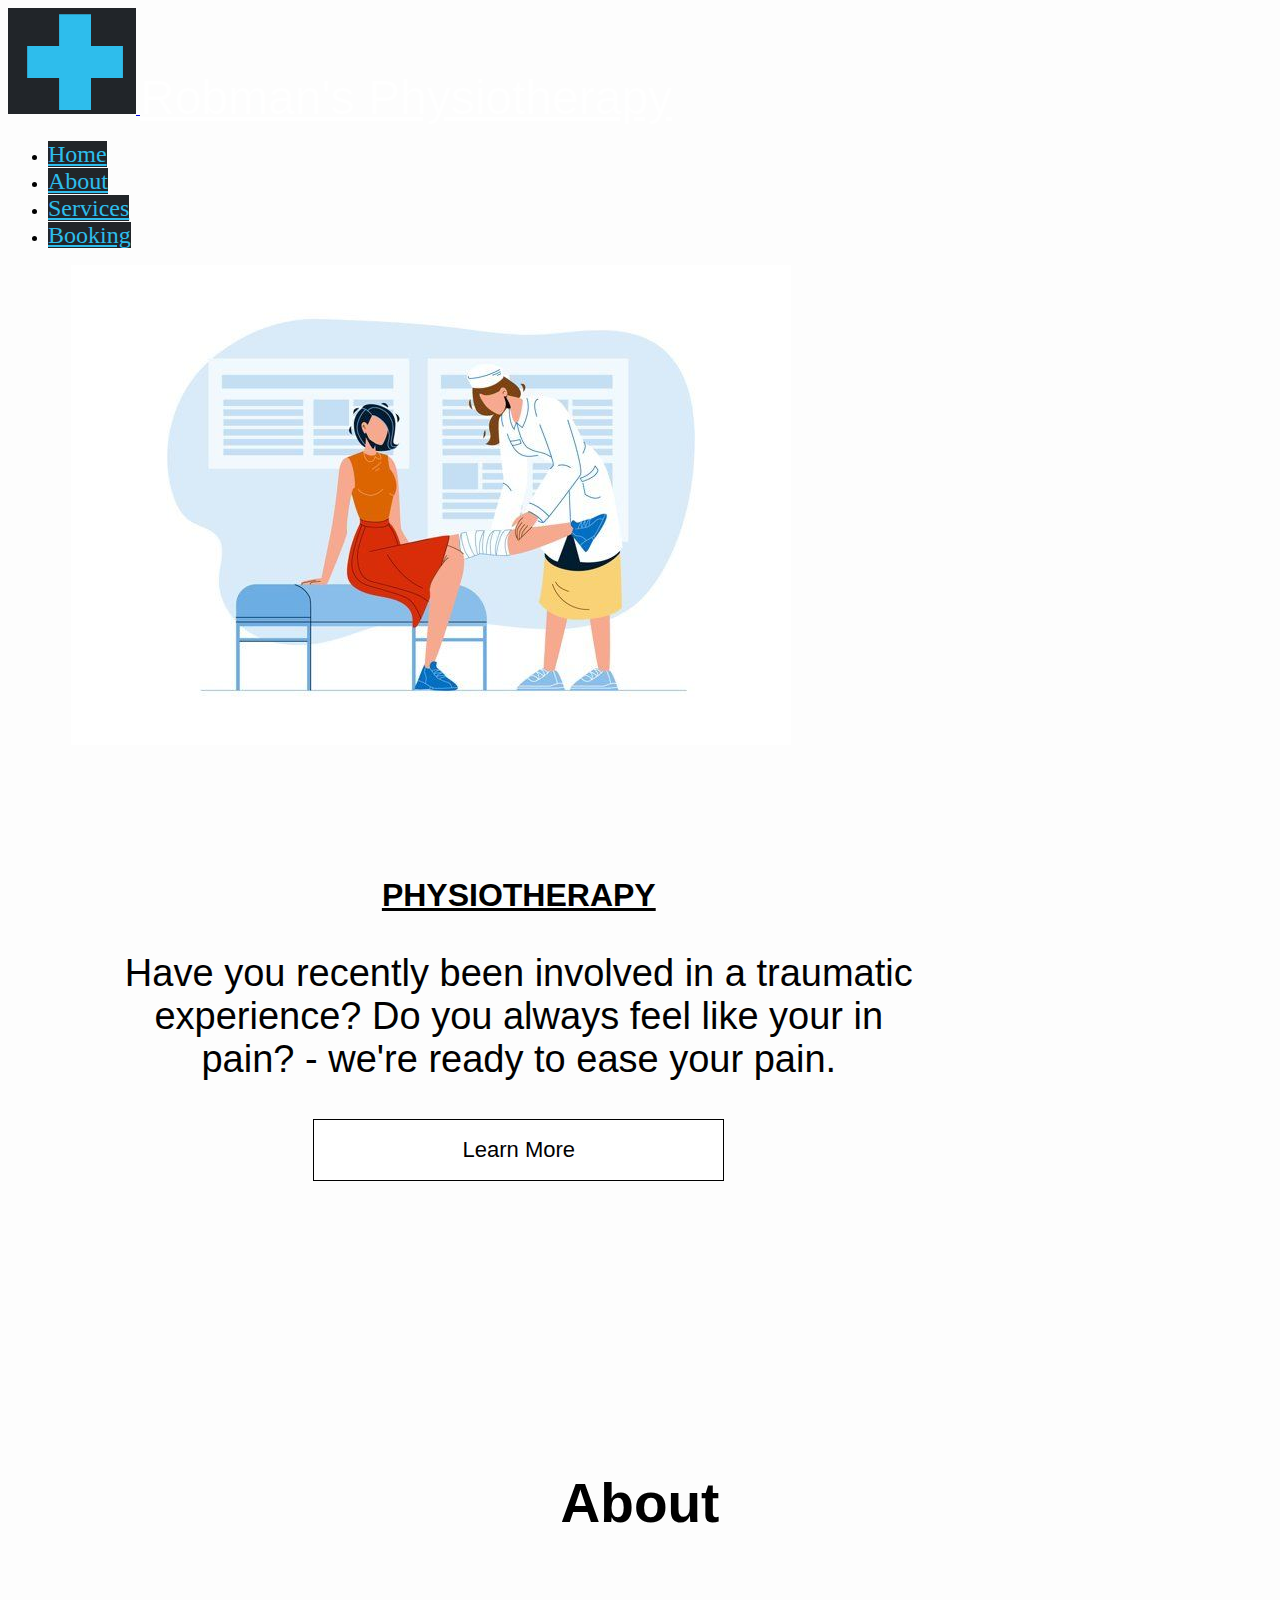
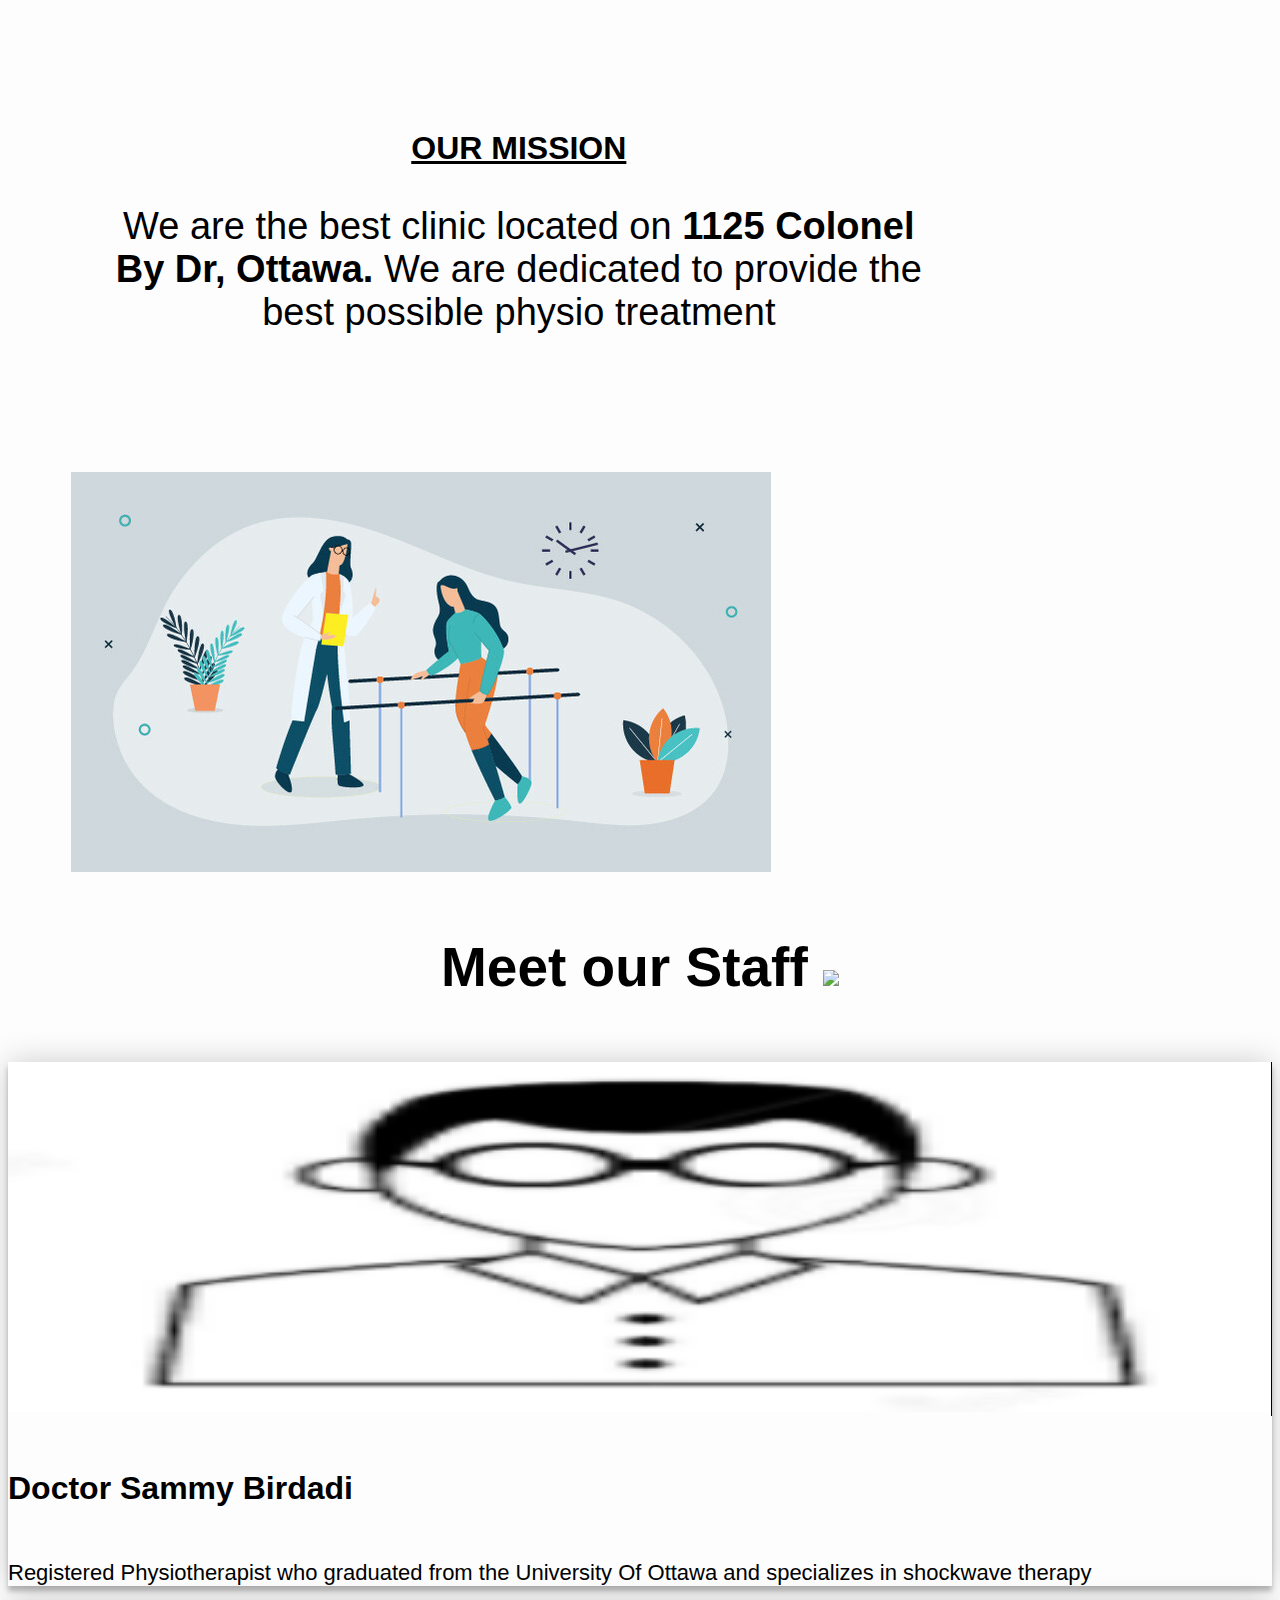
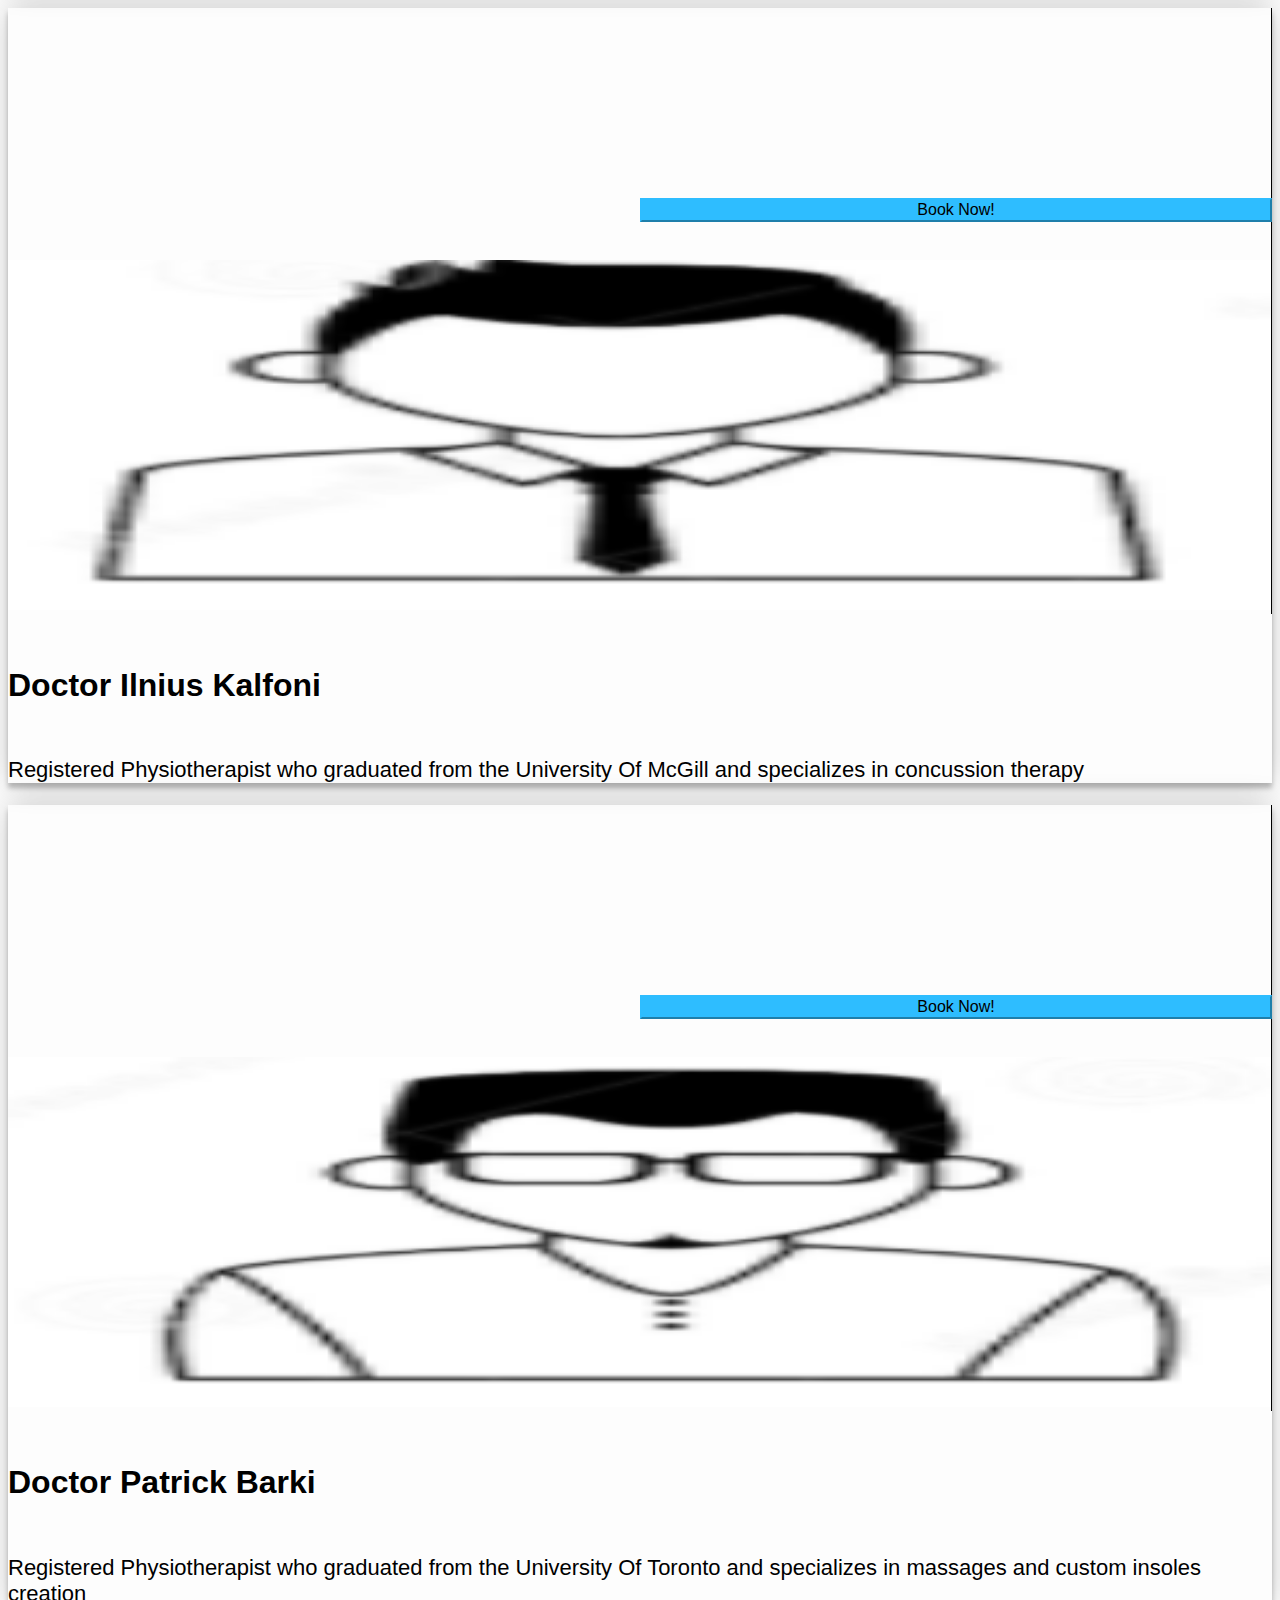
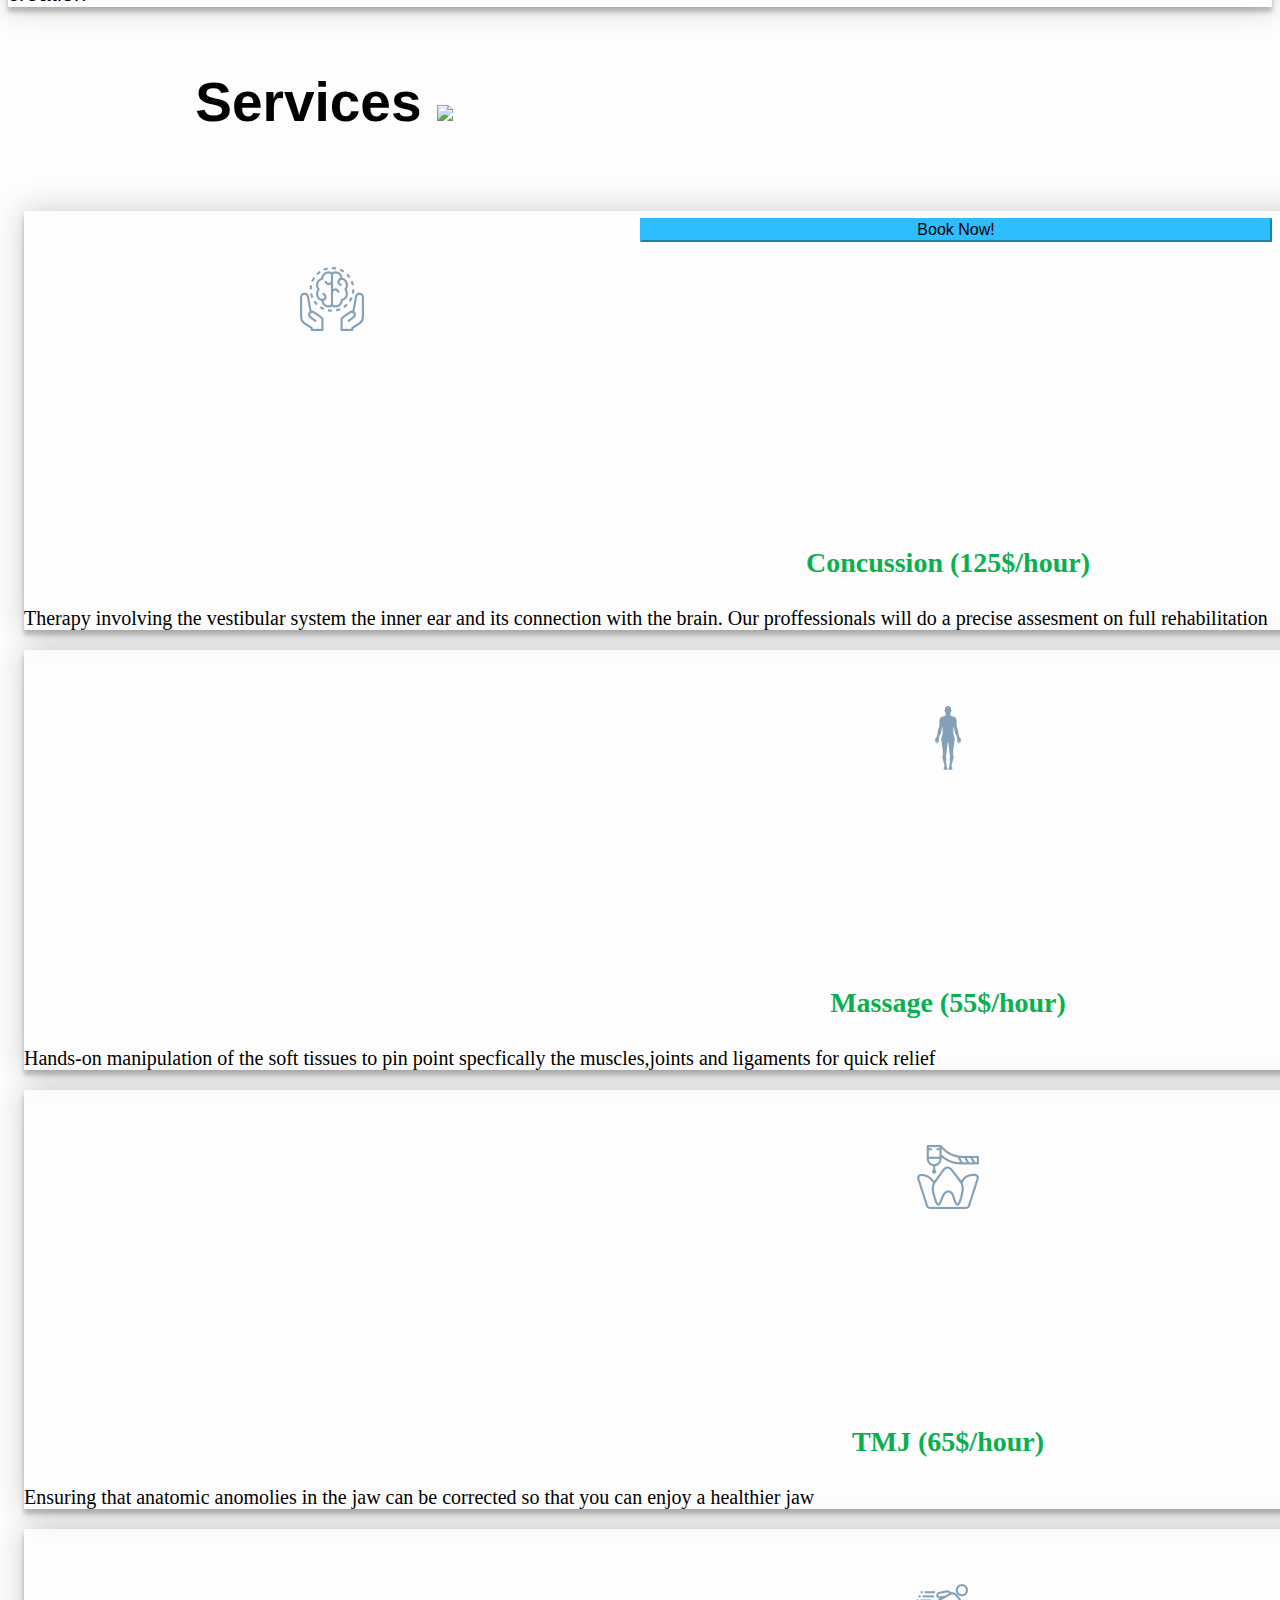
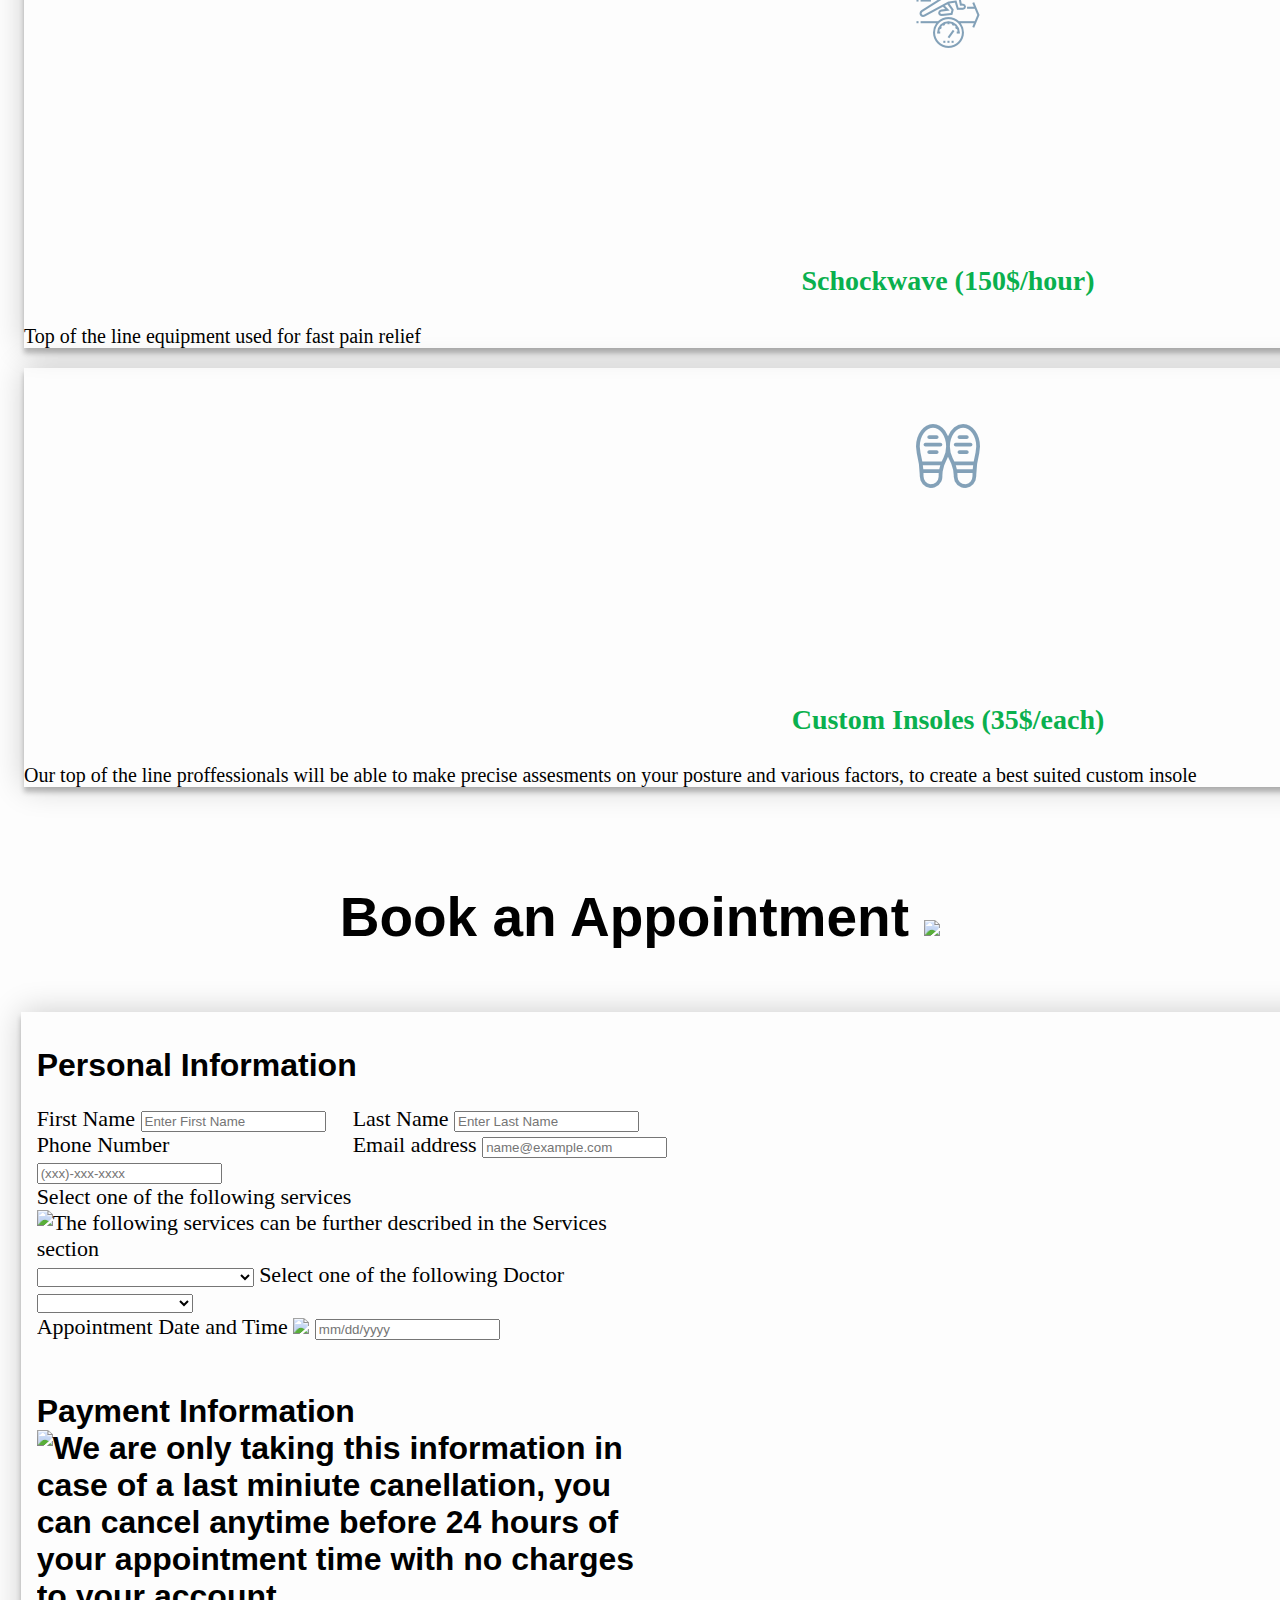
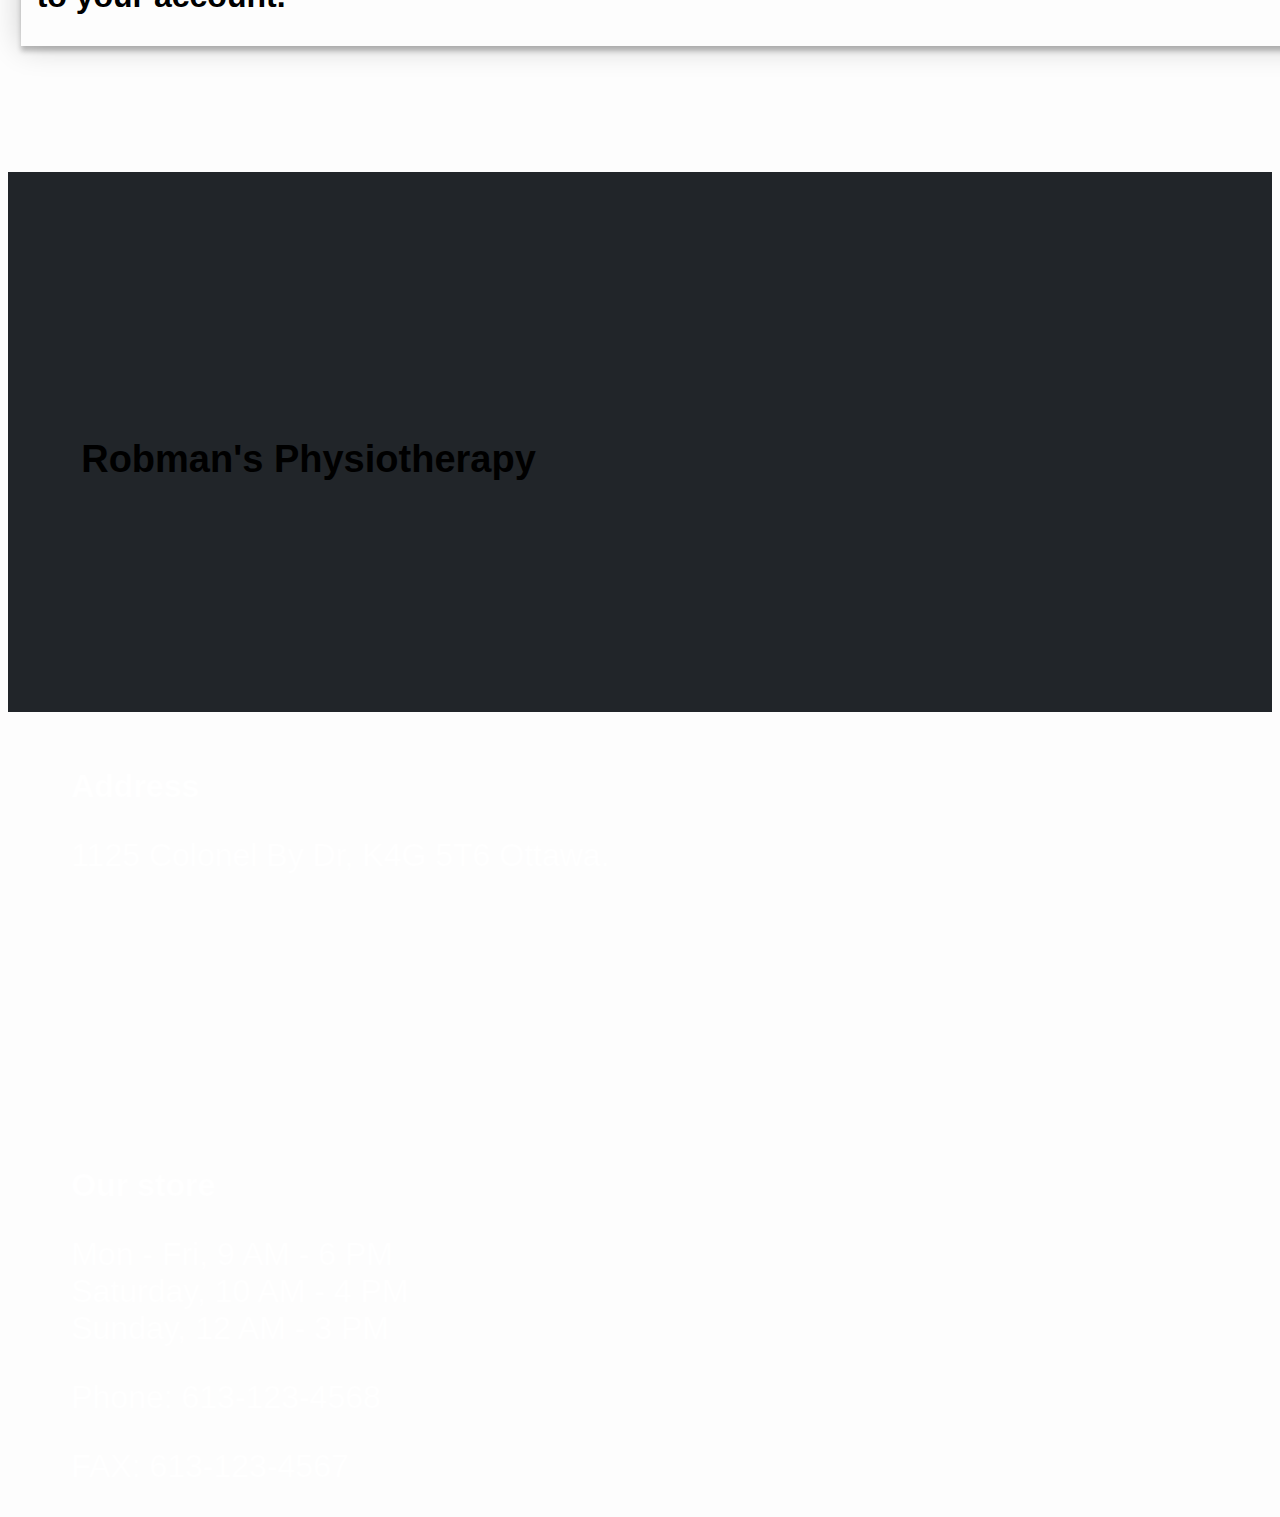
==== index.html @ 6c1533ac "something" ====
<!DOCTYPE html>
<html>

<head>
    <meta charset="utf-8">
    <!-- CSS only -->
    <link rel="icon" type="image/png" href="assets/logo.PNG" />
    <link href="https://cdn.jsdelivr.net/npm/bootstrap@5.0.1/dist/css/bootstrap.min.css" rel="stylesheet" integrity="sha384-+0n0xVW2eSR5OomGNYDnhzAbDsOXxcvSN1TPprVMTNDbiYZCxYbOOl7+AMvyTG2x" crossorigin="anonymous" />
    <link href="style.css" rel="stylesheet" type="text/css" />
    <!-- <script src="https://ajax.googleapis.com/ajax/libs/jquery/3.5.1/jquery.min.js"></script> -->
    <script src="https://code.iconify.design/1/1.0.7/iconify.min.js"></script>
    <script src="https://ajax.googleapis.com/ajax/libs/jquery/3.5.1/jquery.min.js"></script>
    <!-- <link href="https://code.jquery.com/ui/1.10.4/themes/ui-lightness/jquery-ui.css" rel="stylesheet">
    <script src="https://code.jquery.com/jquery-1.10.2.js"></script>
    <script src="https://code.jquery.com/ui/1.10.4/jquery-ui.js"></script> -->


    <script src="scripts.js"></script>
    <!-- CSS only -->

    <title>Robman's Physiotherapy</title>
</head>

<body style="overflow-x: hidden;  background-color: rgb(253, 253, 253);">

    <!--NAVBAR-->
    <nav class="navbar navbar-expand-md bg-dark" style="opacity: 1;">

        <a class="navbar-left" href="#" id="navbar-logo-div">
            <img src="assets/logo.PNG">
        </a>
        <a style="font-size:48px;font-family: Helvetica, sans-serif; color: white;" class="navbar-brand" href="#" id="navbar-title">Robman's Physiotherapy</a>

        <ul class="navbar-nav ms-auto" id="navbar-options-div">
            <li class="nav-item">
                <a style="background-color: #212529;  color: rgb(46, 189, 236);" id="navbar-option" class="nav-link active" aria-current="page" href="#home">Home</a>
            </li>
            <li class="nav-item">
                <a style="background-color: #212529; color: rgb(46, 189, 236);" id="navbar-option" class="nav-link" href="#aboutUs">About</a>
            </li>
            <li class="nav-item">
                <a style="background-color: #212529;  color: rgb(46, 189, 236); " id="navbar-option" class="nav-link" href="#service">Services</a>
            </li>
            <li class="nav-item">
                <a style="background-color: #212529;  color: rgb(46, 189, 236); " id="navbar-option" class="nav-link" href="#booking">Booking</a>
            </li>
        </ul>
    </nav>

    <!--Home page-->
    <div class="container-fluid" style="padding:0;">

        <div class="row" style="margin-bottom: 15%;">

            <div class="col-md">
                <img src="assets/helper.jpg" />
            </div>

            <div class="col-sm p">
                <h3 style="font-size: 32px; text-align: center;"><u>PHYSIOTHERAPY</u></h3>
                <p style="font-size: 38px;">Have you recently been involved in a traumatic experience? Do you always feel like your in pain? - we're ready to ease your pain.</p>
                <a href="#aboutUs" style="text-decoration: none;"><button id="learn-MoreBtn">Learn More</button></a>
            </div>
        </div>

    </div>


    <!--About us page-->
    <div id="aboutUs">
        <div class="container-fluid">

            <h1 style="margin-top:5%;margin-bottom:5%;font-family: Helvetica, sans-serif; text-align: center; font-size: 55px; font-weight: 700;">About</h1>



            <!--Our mission-->
            <div class="row">
                <div class="col-sm p">
                    <h3 style="font-size: 32px; text-align: center;"><u>OUR MISSION</u></h3>
                    <p style="font-size: 38px;">We are the best clinic located on <b>1125 Colonel By Dr, Ottawa.</b> We are dedicated to provide the best possible physio treatment</p>
                </div>
                <div class="col-md" style="margin-right: 2%;">
                    <img src="assets/rehab.jpg" />
                </div>
            </div>

            <h1 style=" font-size: 55px; font-family: Helvetica, sans-serif; text-align: center; margin-top:5%;margin-bottom: 5%; font-weight: 700;">Meet our Staff <img src="https://img.icons8.com/windows/48/000000/group-background-selected.png" style="margin: 0;" /></h2>

                <!--Doctor information-->
                <div class="row" style="margin-top:5%;margin-bottom:5%; background-color: rgb(253, 253, 253);">

                    <div class="col-md-4">
                        <div class="card mb-3">
                            <div class="row no-gutters">
                                <div class="col-md-4" style="border-right: 1px solid;">
                                    <img src="assets/doctor1.PNG" width="100%" height="350">
                                </div>
                                <div class="col-md-8" style="background-color: rgb(253, 253, 253);">
                                    <div class="card-body">
                                        <h5 class="card-title" style="font-size: 32px;font-family: Helvetica, sans-serif;"><b>Doctor Sammy Birdadi</b></h5>
                                        <p class="card-text" style="font-size: 22px; font-family: Helvetica, sans-serif;">Registered Physiotherapist who graduated from the University Of Ottawa and specializes in shockwave therapy</p>

                                        <button id="book-now" class="btn btn-primary" href="#booking">Book Now!</button>

                                    </div>
                                </div>
                            </div>
                        </div>
                    </div>

                    <div class="col-md-4">
                        <div class="card mb-3">
                            <div class="row no-gutters">
                                <div class="col-md-4" style="border-right: 1px solid;">
                                    <img src="assets/doctor2.PNG" width="100%" height="350">
                                </div>
                                <div class="col-md-8">
                                    <div class="card-body">
                                        <h5 class="card-title" style="font-size: 32px; font-family: Helvetica, sans-serif;"><b>Doctor Ilnius Kalfoni</b></h5>
                                        <p class="card-text" style="font-size: 22px; font-family: Helvetica, sans-serif;">Registered Physiotherapist who graduated from the University Of McGill and specializes in concussion therapy</p>
                                        <button id="book-now" class="btn btn-primary" href="#booking">Book Now!</button>
                                    </div>
                                </div>
                            </div>
                        </div>
                    </div>

                    <div class="col-md-4">
                        <div class="card mb-3">
                            <div class="row no-gutters">
                                <div class="col-md-4" style="border-right: 1px solid;">
                                    <img src="assets/doctor3.PNG" width="100%" height="350">
                                </div>
                                <div class="col-md-8">
                                    <div class="card-body">
                                        <h5 class="card-title" style="font-size: 32px; font-family: Helvetica, sans-serif;"><b>Doctor Patrick Barki</b></h5>
                                        <p class="card-text" style="font-size: 22px; font-family: Helvetica, sans-serif;">Registered Physiotherapist who graduated from the University Of Toronto and specializes in massages and custom insoles creation</p>
                                        <a href="#booking"> <button id="book-now" class="btn btn-primary">Book Now!</button></a>
                                    </div>
                                </div>
                            </div>
                        </div>
                    </div>



                </div>
        </div>



        <!--Services page-->
        <div id="service" style="margin-bottom:5%;">
            <div class="container-fluid">

                <!--https://www.care2curephysiotherapy.com/?gclid=Cj0KCQjwweyFBhDvARIsAA67M73d3nfQ_ahuL20cWXA8Ytl5SDraPow3rfikddBeBPfhTGoxNi0RacIaAgN9EALw_wcB-->
                <div style=" background-color: rgb(253, 253, 253);">
                    <h2 style=" font-size: 55px;  font-weight: 700; font-family: Helvetica, sans-serif; text-align: center;margin-top:5%;margin-bottom: 5%;">Services <img src="https://img.icons8.com/fluent-systems-filled/48/000000/service.png" style="margin: 0;" /></h2>
                    <div class="row" style="padding:14px 16px;">
                        <div class="col-sm g">
                            <!--https://www.care2curephysiotherapy.com/-->
                            <img src="assets/concussion.png">
                            <p style="font-weight: 900; font-size: 28px; color: #0ab04e;">Concussion (125$/hour)</p>
                            <p style="text-align: left; font-size: 20px;">Therapy involving the vestibular system the inner ear and its connection with the brain. Our proffessionals will do a precise assesment on full rehabilitation</p>
                        </div>

                        <div class="col-sm g">
                            <img src="assets/tapin.png">
                            <p style="font-weight: 900; font-size: 28px;color: #0ab04e;">Massage (55$/hour)</p>
                            <p style="text-align: left; font-size: 20px;">Hands-on manipulation of the soft tissues to pin point specfically the muscles,joints and ligaments for quick relief</p>
                        </div>

                        <div class="col-sm g">
                            <img src="assets/tmj.png">
                            <p style="font-weight: 900; font-size: 28px;color: #0ab04e;">TMJ (65$/hour)</p>
                            <p style="text-align: left; font-size: 20px;">Ensuring that anatomic anomolies in the jaw can be corrected so that you can enjoy a healthier jaw</p>
                        </div>

                        <div class="col-sm g">
                            <img src="assets/schockwave.png">
                            <p style="font-weight: 900; font-size: 28px;color: #0ab04e;">Schockwave (150$/hour)</p>

                            <p style="text-align: left; font-size: 20px;">Top of the line equipment used for fast pain relief</p>
                        </div>

                        <div class="col-sm g" style="margin-right:0;">
                            <img src="assets/foot.png">
                            <p style="font-weight: 900; font-size: 28px;color: #0ab04e;">Custom Insoles (35$/each)</p>
                            <p style="text-align: left; font-size: 20px;">Our top of the line proffessionals will be able to make precise assesments on your posture and various factors, to create a best suited custom insole</p>
                        </div>

                    </div>
                </div>



            </div>
        </div>

        <!--Booking page-->

        <div id="booking">
            <div class="container-lg">
                <h2 style=" font-size: 55px; font-family: Helvetica, sans-serif; font-weight: 700; text-align: center;margin-top:5%;margin-bottom: 5%;">Book an Appointment <img src="https://img.icons8.com/material-sharp/48/000000/appointment-scheduling.png" style="margin: 0;" /></h2>
                <div class="row F">
                    <div class="col-sm F" style="height:600px;overflow-y: scroll;">
                        <form class="needs-validation" action="appointment.html" novalidate>
                            <h1 style="font-family: Helvetica, sans-serif;font-size:32px;">Personal Information</h1>


                            <div class="row first">
                                <div class="last">
                                    <label for="First_Name" class="textParTopic grey_text  mt-3" style="margin-bottom: 1%;">First Name</label>
                                    <input type="text" class=" textPar form-control" id="first_name" aria-describedby="firstName" placeholder="Enter First Name" required>
                                </div>

                                <div class="last">
                                    <label for="last_Name " class="textParTopic grey_text mt-3" style="margin-bottom: 1%;">Last Name</label>
                                    <input type="text" class=" textPar form-control" id="last_Name" placeholder="Enter Last Name" required>
                                </div>

                            </div>

                            <div class="row first">
                                <div class="last">
                                    <div class="form-group" id="phoneNumber">
                                        <label for="email " class="textParTopic grey_text mt-3" style="margin-bottom: 1%;">Phone Number</label>
                                        <input type="phone" class=" textPar form-control" id="phone_number" placeholder="(xxx)-xxx-xxxx" required>
                                    </div>
                                </div>


                                <div class="last">
                                    <div class="form-group" id="emailAddress">
                                        <label for="exampleFormControlInput1" class="textParTopic grey_text mt-3" style="margin-bottom: 1%;">Email address</label>
                                        <input type="email" class="form-control" id="exampleFormControlInput1" placeholder="name@example.com" required>
                                    </div>
                                </div>

                            </div>

                            <label for="exampleFormControlSelect1" class="textParTopic grey_text mt-3" style="margin-bottom: 1%;">Select one of the following services <img src="https://img.icons8.com/android/18/000000/info.png" title=" The following services can be further described in the Services section"
                            style="margin: 0;" /></label>
                            <select class="form-control" id="exampleFormControlSelect1" required>
                                <option></option>
                                <option>Concussion Therapy (125$/hour)</option>
                                <option>Massage Therapy (55$/hour)</option>
                                <option>TMJ Therapy (65$/hour)</option>
                                <option>Shockwave Therapy (150$/hour)</option>
                                <option>Custom Insoles (35$/each)</option>
                            </select>


                            <label for="exampleFormControlSelect1" class="textParTopic grey_text mt-3" style="margin-bottom: 1%;">Select one of the following Doctor</label>
                            <select class="form-control " id="doctors" required>
                                <option></option>
                                <option value="1">Doctor Sammy Birdadi</option>
                                <option value="2">Doctor Ilnius Kalfoni</option>
                                <option value="3">Doctor Patrick Barki</option>
                            </select>

                            <div class="form-group">
                                <label for="dateAndTime " class="textParTopic grey_text mt-3" style="margin-bottom: 1%;">Appointment Date and Time <img src="https://img.icons8.com/material/24/000000/date-to.png" style="margin: 0;"/></label>
                                <input type="text" class="form-control" id="dateApp" style="margin-bottom: 5%;" placeholder="mm/dd/yyyy">
                            </div>

                            <div class="row">
                                <h1 style="font-family: Helvetica, sans-serif;font-size:32px;">Payment Information <img src="https://img.icons8.com/android/24/000000/info.png" title="We are only taking this information in case of a last miniute canellation, you can cancel anytime before 24 hours of your appointment time with no charges to your account."
                                        style="margin: 0;" /> <img src="https://img.icons8.com/color/48/000000/mastercard.png" style="margin: 0;" /> <img src="https://img.icons8.com/color/48/000000/visa.png" style="margin: 0;" /> <img src="https://img.icons8.com/color/48/000000/amex.png"
                                        style="margin: 0;" /></h1>
                            </div>
                            <div class="row first">
                                <div class="cardNumber">
                                    <label for="Card_Number" class="textParTopic grey_text  mt-3" style="margin-bottom: 1%;">Card Number</label>
                                    <input type="text" class=" textPar form-control" id="Card_Number" placeholder="xxxx xxxx xxxx xxxx" required>

                                </div>
                            </div>

                            <br>

                            <a href="appointment.html"> <button id="book-btn" class="btn btn-primary">Book Appointment</button> </a>
                        </form>
                    </div>
                    <div class="col-lg">
                        <iframe src="https://www.google.com/maps/embed?pb=!1m18!1m12!1m3!1d2803.9934156840995!2d-75.77081188444646!3d45.34894517909969!2m3!1f0!2f0!3f0!3m2!1i1024!2i768!4f13.1!3m3!1m2!1s0x4cce0725cabc2f75%3A0xe426f156dba85857!2s1125%20Baseline%20Rd%2C%20Nepean%2C%20ON%20K2G%206E2!5e0!3m2!1sen!2sca!4v1623000029668!5m2!1sen!2sca"
                            width="632" height="600" style="border:0;" allowfullscreen="" loading="lazy"></iframe>
                    </div>
                </div>



            </div>
        </div>


        <!--FOOTER-->
        <div id="companyInfo" style="min-height:300px;height:60vh">
            <div class="container-fluid">
                <div class="row">
                    <div class="col-md">
                        <nav class="navbar bg-dark text-white" style="margin-top: 20%;">
                            <h1 style="font-size:38px;font-family: Helvetica, sans-serif;"><span class="iconify" data-icon="medical-icon:i-health-services" data-inline="false" style="color: rgb(46, 189, 236); padding-right: 10px;" data-width="70" data-height="70"></span>Robman's Physiotherapy</h1>
                        </nav>
                    </div>

                    <div class="col-md" style="color:white;">

                        <div style="margin-top: 20%;">
                            <h1 style="font-family: Helvetica, sans-serif;">Address</h3>
                                <p style="font-size:32px;font-family: Helvetica, sans-serif;">1125 Colonel By Dr, K4G 5T6 Ottawa.</p>

                        </div>
                    </div>

                    <div class="col-md" style="color:white;">
                        <div style="margin-top: 20%;">
                            <h1 style="font-family: Helvetica, sans-serif;">Our store</h3>
                                <p style="font-size:32px;font-family: Helvetica, sans-serif;">Mon - Fri, 9 AM - 6 PM<br>Saturday, 10 AM - 4 PM<br>Sunday, 12 AM - 3 PM</p>
                                <p style="font-size:32px;font-family: Helvetica, sans-serif;">Phone: 613-123-4568</p>
                                <p style="font-size:32px;font-family: Helvetica, sans-serif;">FAX: 613-123-4567</p>
                        </div>
                    </div>

                </div>

            </div>

        </div>


        <button type="button" id="warning" class="btn btn-warning">Back to Top</button>

</body>

<script src="https://code.iconify.design/1/1.0.7/iconify.min.js"></script>
<link href="https://code.jquery.com/ui/1.10.4/themes/ui-lightness/jquery-ui.css" rel="stylesheet">
<script src="https://code.jquery.com/jquery-1.10.2.js"></script>
<script src="https://code.jquery.com/ui/1.10.4/jquery-ui.js"></script>

<!-- <script src="https://ajax.googleapis.com/ajax/libs/jquery/3.5.1/jquery.min.js"></script> -->

</html>
---- style.css ----
.html {
    scroll-behavior: smooth;
}

.body {
    background-color: rgb(253, 253, 253) !important;
    overflow-x: hidden;
}

#aboutUs.container-fluid {
    /* height: 100vh;
    max-width: 100%;
    min-height: 1200px;
    margin: 0; */
}

#warning {
    position: fixed;
    right: 20px;
    bottom: 20px;
    cursor: pointer;
    padding: 10px 15px;
    font-weight: bold;
    color: #ffffff;
    size: 20px;
    display: none;
}

#home {
    /*Ensures every section is the height of the window*/
    height: 100vh;
    max-width: 100%;
    min-height: 900px;
    margin: 0;
}

#getStarted-btn {
    position: relative;
    top: 50%;
    left: 50%;
    transform: translate(-50%, -50%);
    border-radius: 25px;
    width: 15%;
    height: 5%;
}

#homePanel.panel {
    margin-top: 91px;
}

#about.panel {
    margin-top: 137px;
}

#about.panel img {
    width: 30%;
    max-width: 30%;
}

#title {
    font-size: 32px;
    font-family: Helvetica, sans-serif;
}

.panel {
    display: flex;
}

.panel img {
    width: 50%;
    max-width: 50%;
}

#intromsg.content {
    padding: 200px 90px;
    width: 50%;
    max-width: 50%;
    text-align: center;
    font-size: 22px;
    align-items: center;
    background-color: rgb(253, 253, 253);
}

.col-sm.p {
    padding: 100px 100px;
    width: 65%;
    max-width: 65%;
    text-align: center;
    font-size: 22px;
    align-items: center;
    background-color: rgb(253, 253, 253);
}

#learn-MoreBtn {
    padding: 17px 40px;
    border: 1px solid;
    font-display: Helvetica, sans-serif;
    font-size: 22px;
    font-weight: 400;
    width: 50%;
    max-width: 50%;
    align-items: center;
    margin-left: 25%;
    display: block;
    background-color: #ffff;
    transition: 0.3s;
}

#learn-MoreBtn:hover {
    background-color: rgb(46, 189, 236);
}

.col-sm.g {
    text-align: center;
    display: block;
    margin-right: 1%;
    box-shadow: 0 0 30px 0 rgba(0, 0, 0, 0.2), 0 5px 5px 0 rgba(0, 0, 0, 0.24);
    width: 150%;
}

.col-sm img {
    margin-bottom: 10%;
    margin-top: 3%;
    background-color: rgb(253, 253, 253);
}

.col-md {
    margin-left: 5%;
    display: flex;
}

.row.F {
    padding: 14px 16px;
    width: 200%;
    max-width: 100%;
    text-align: left;
    font-size: 22px;
    align-items: left;
    background-color: rgb(253, 253, 253);
    box-shadow: 0 0 30px 0 rgba(0, 0, 0, 0.2), 0 5px 5px 0 rgba(0, 0, 0, 0.24);
    margin-left: 1%;
    margin-bottom: 10%;
    display: flex;
}

#contactForm {
    width: 100%;
}

#book-btn {
    background: #0ab04e;
    border-color: #0ab04e;
    width: 100%;
    font-size: 16px;
    height: 100%;
}

#book-now {
    background: #2ebdff;
    border-color: #2ebdff;
    width: 50%;
    font-size: 16px;
    height: 100%;
    margin-top: 15%;
    margin-bottom: 3%;
    float: right;
}

#exampleFormControlSelect1.form-group {
    width: 55%;
}

#companyInfo {
    background-color: #212529;
}

.col-sm.F {
    height: 50%;
}

.row.first {
    display: flex;
}

.form-control.name {
    width: 100%;
}

.last {
    width: 50%;
}

.cardNumber {
    width: 100%;
}

.scroll {
    padding: 1rem;
    background: white;
    height: 250px;
    overflow: auto;
}

.p {
    font-family: Helvetica, sans-serif;
}

#navbar-option:hover {
    text-decoration: underline;
    cursor: pointer;
}

#navbar-option {
    font-size: 1.5em;
}

.navbar.navbar-expand-md.bg-dark {
    transition: top 0.3s;
    top: 0;
}

#navbar-options-div {
    margin-right: 5%;
}

.textPar.form-control:hover {
    background-color: rgb(245, 245, 245);
}

.card.mb-3 {
    box-shadow: 0 0 30px 0 rgba(0, 0, 0, 0.2), 0 5px 5px 0 rgba(0, 0, 0, 0.24);
}

.ui-datepicker-header.ui-widget-header.ui-helper-clearfix.ui-corner-all {
    background: #333;
    /* border: 1px solid white; */
    /* color: #EEE; */
}

a.ui-state-default {
    color: #2ebdec;
}

a.ui-state-default.ui-state-active {
    color: #0ab04e;
}

.col.app {
    box-shadow: 0 0 30px 0 rgba(0, 0, 0, 0.2), 0 5px 5px 0 rgba(0, 0, 0, 0.24);
    top: 50%;
    left: 50%;
    position: absolute;
    transform: translate(-50%, -50%);
    background-color: white;
}

.col.app img {
    margin-left: 40%;
}

.col.app a {
    position: relative;
    float: right;
    margin-top: -4%;
    margin-right: 3%;
}
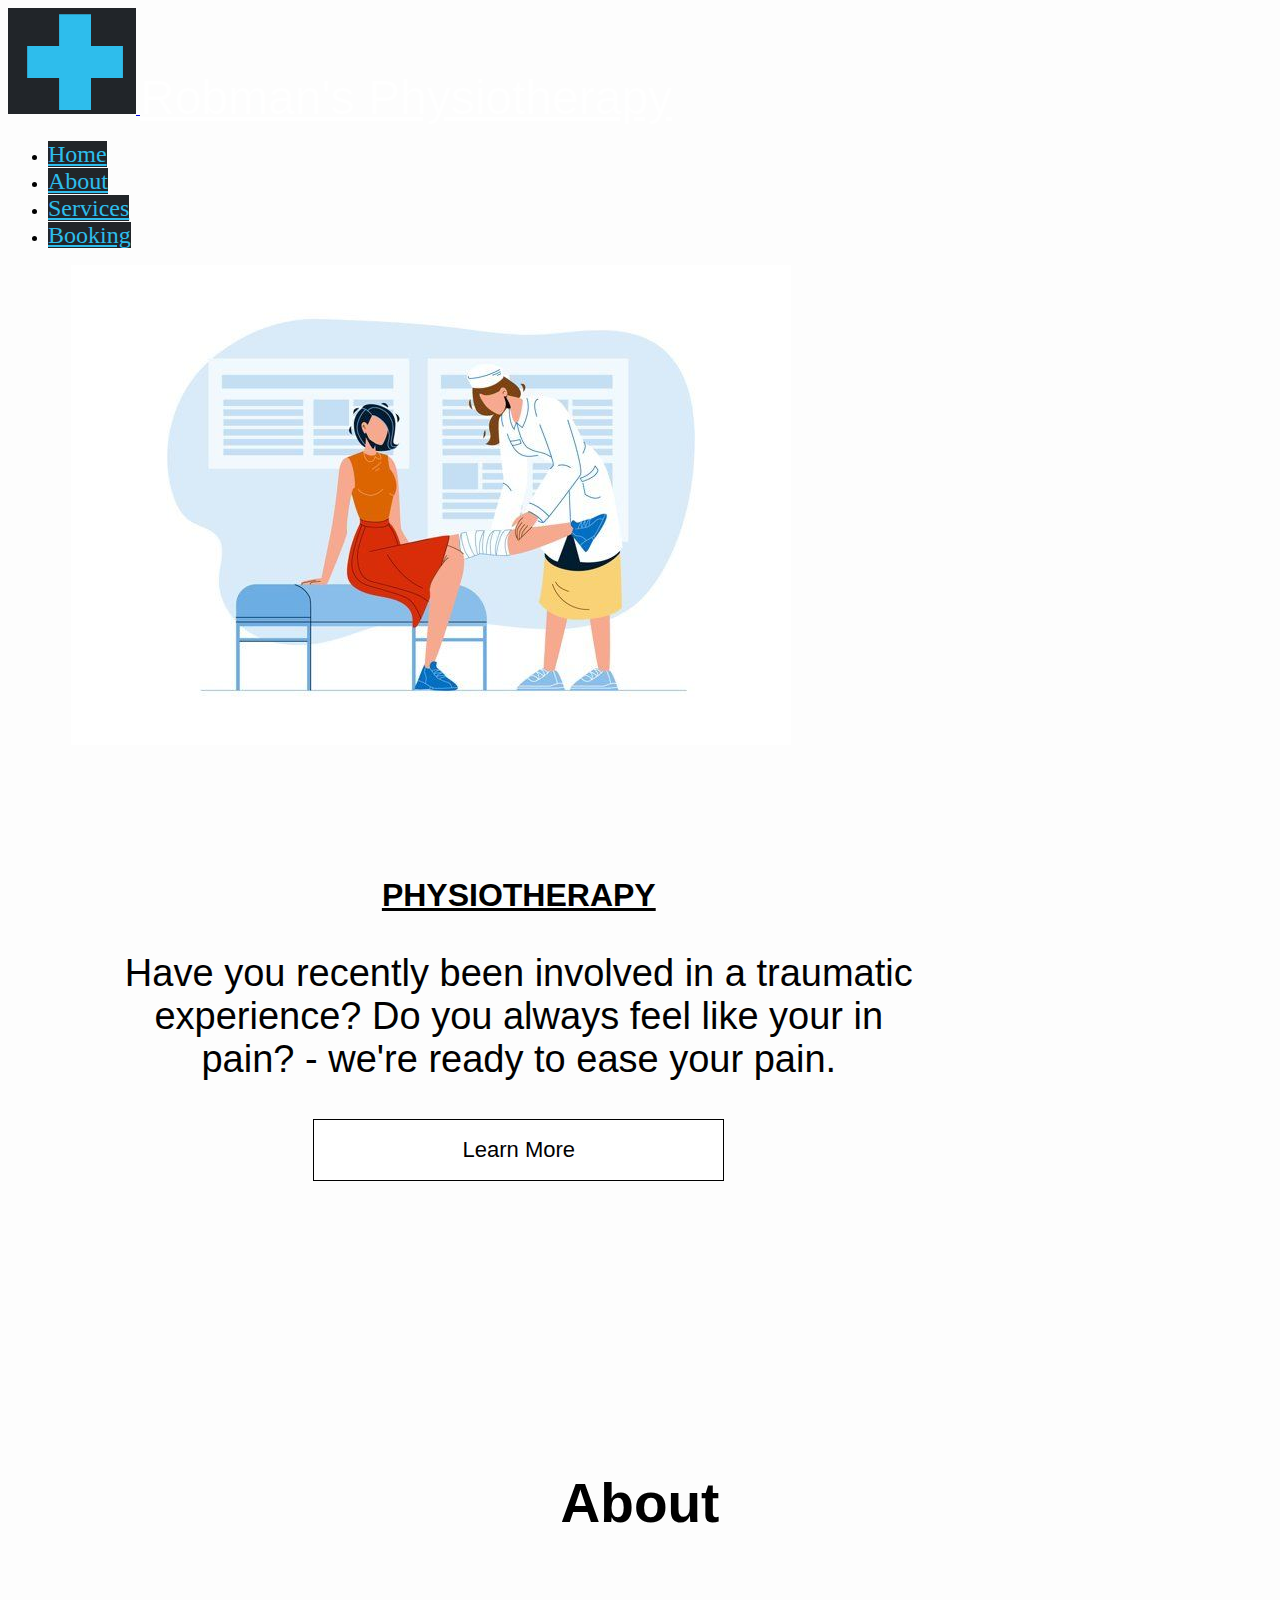
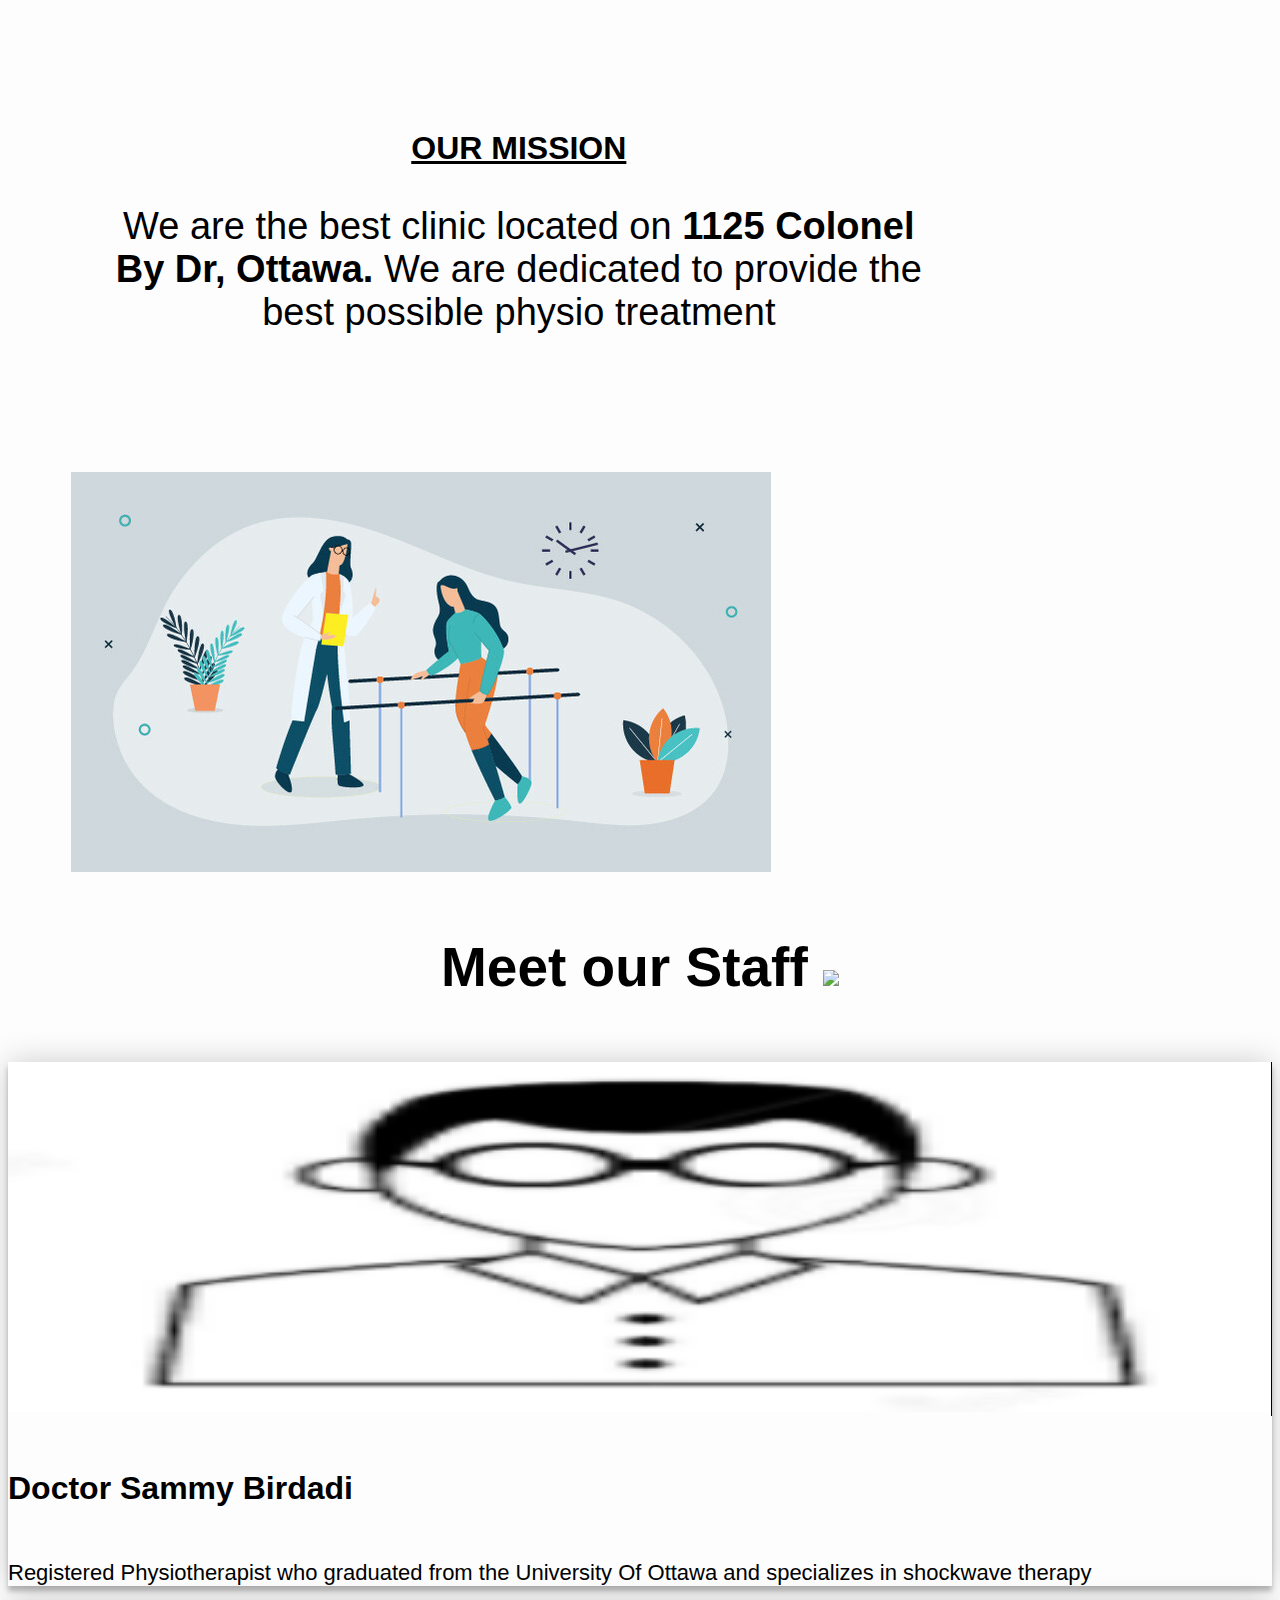
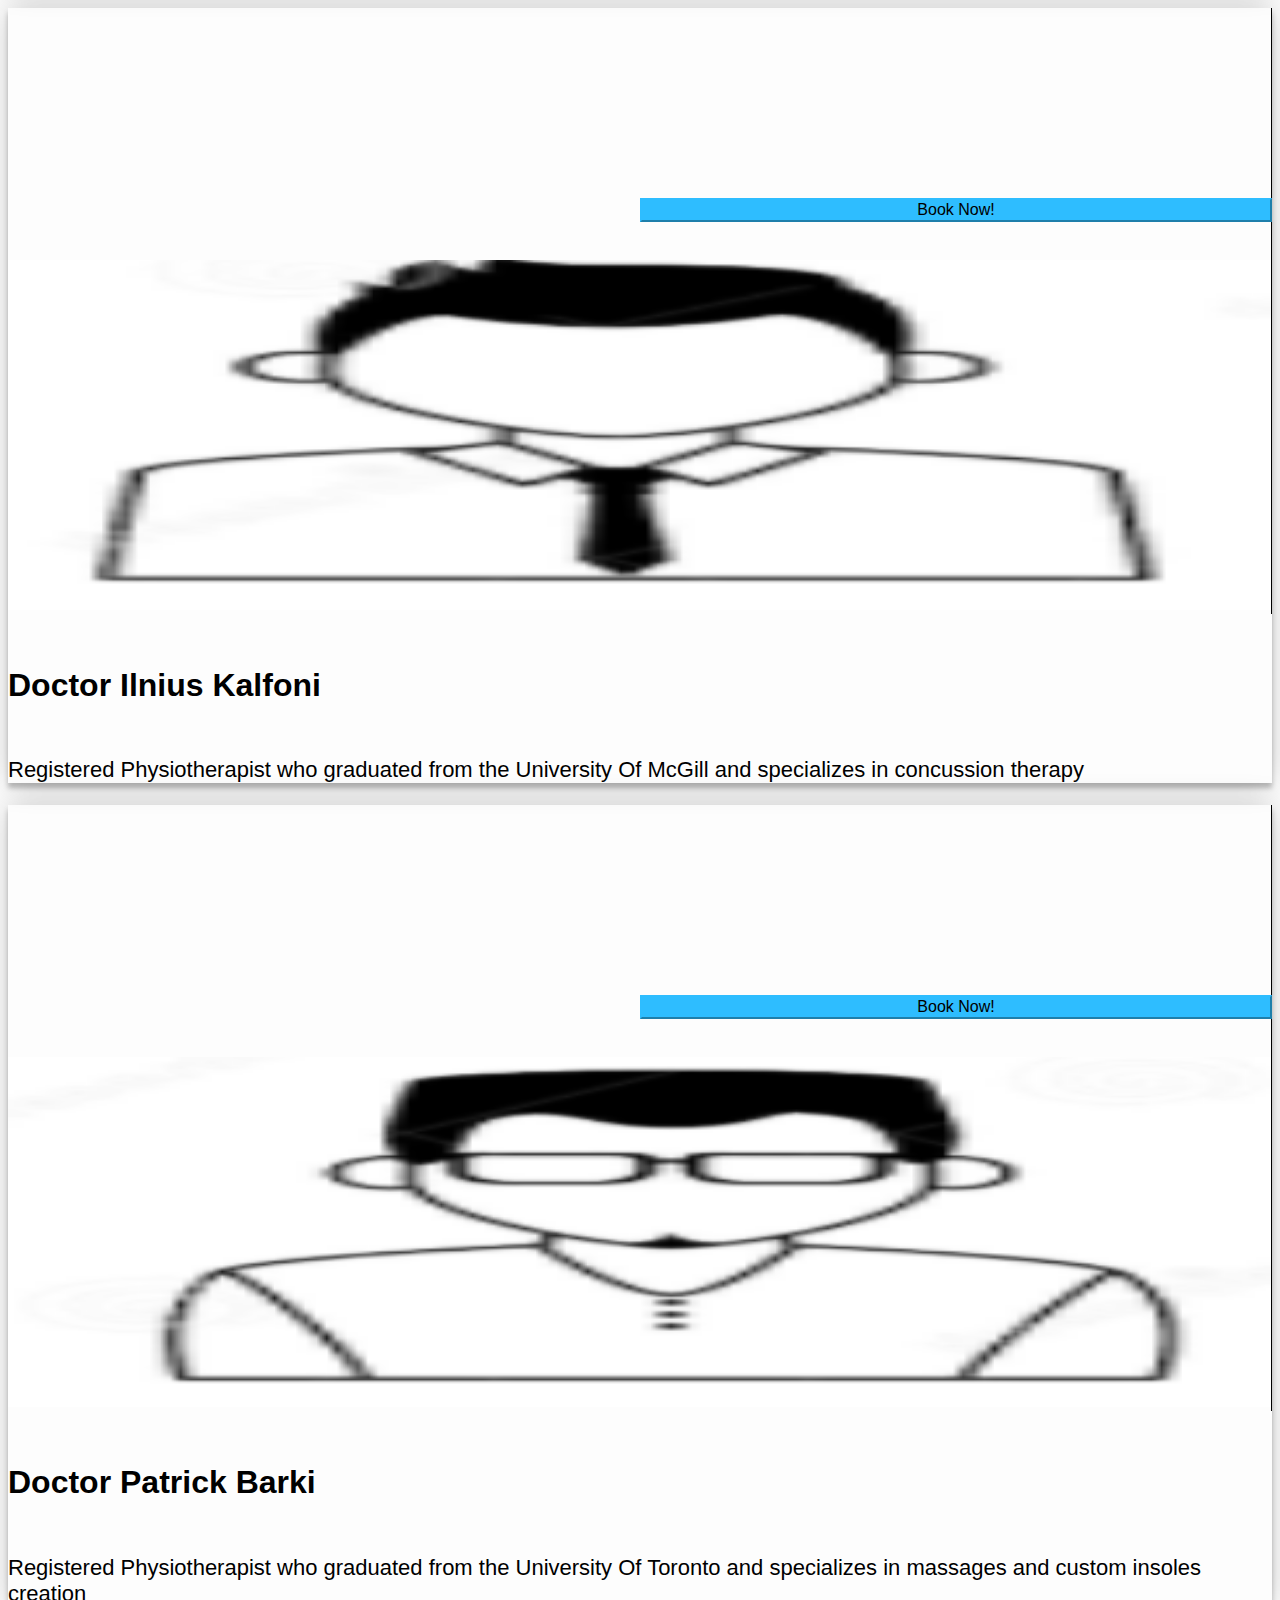
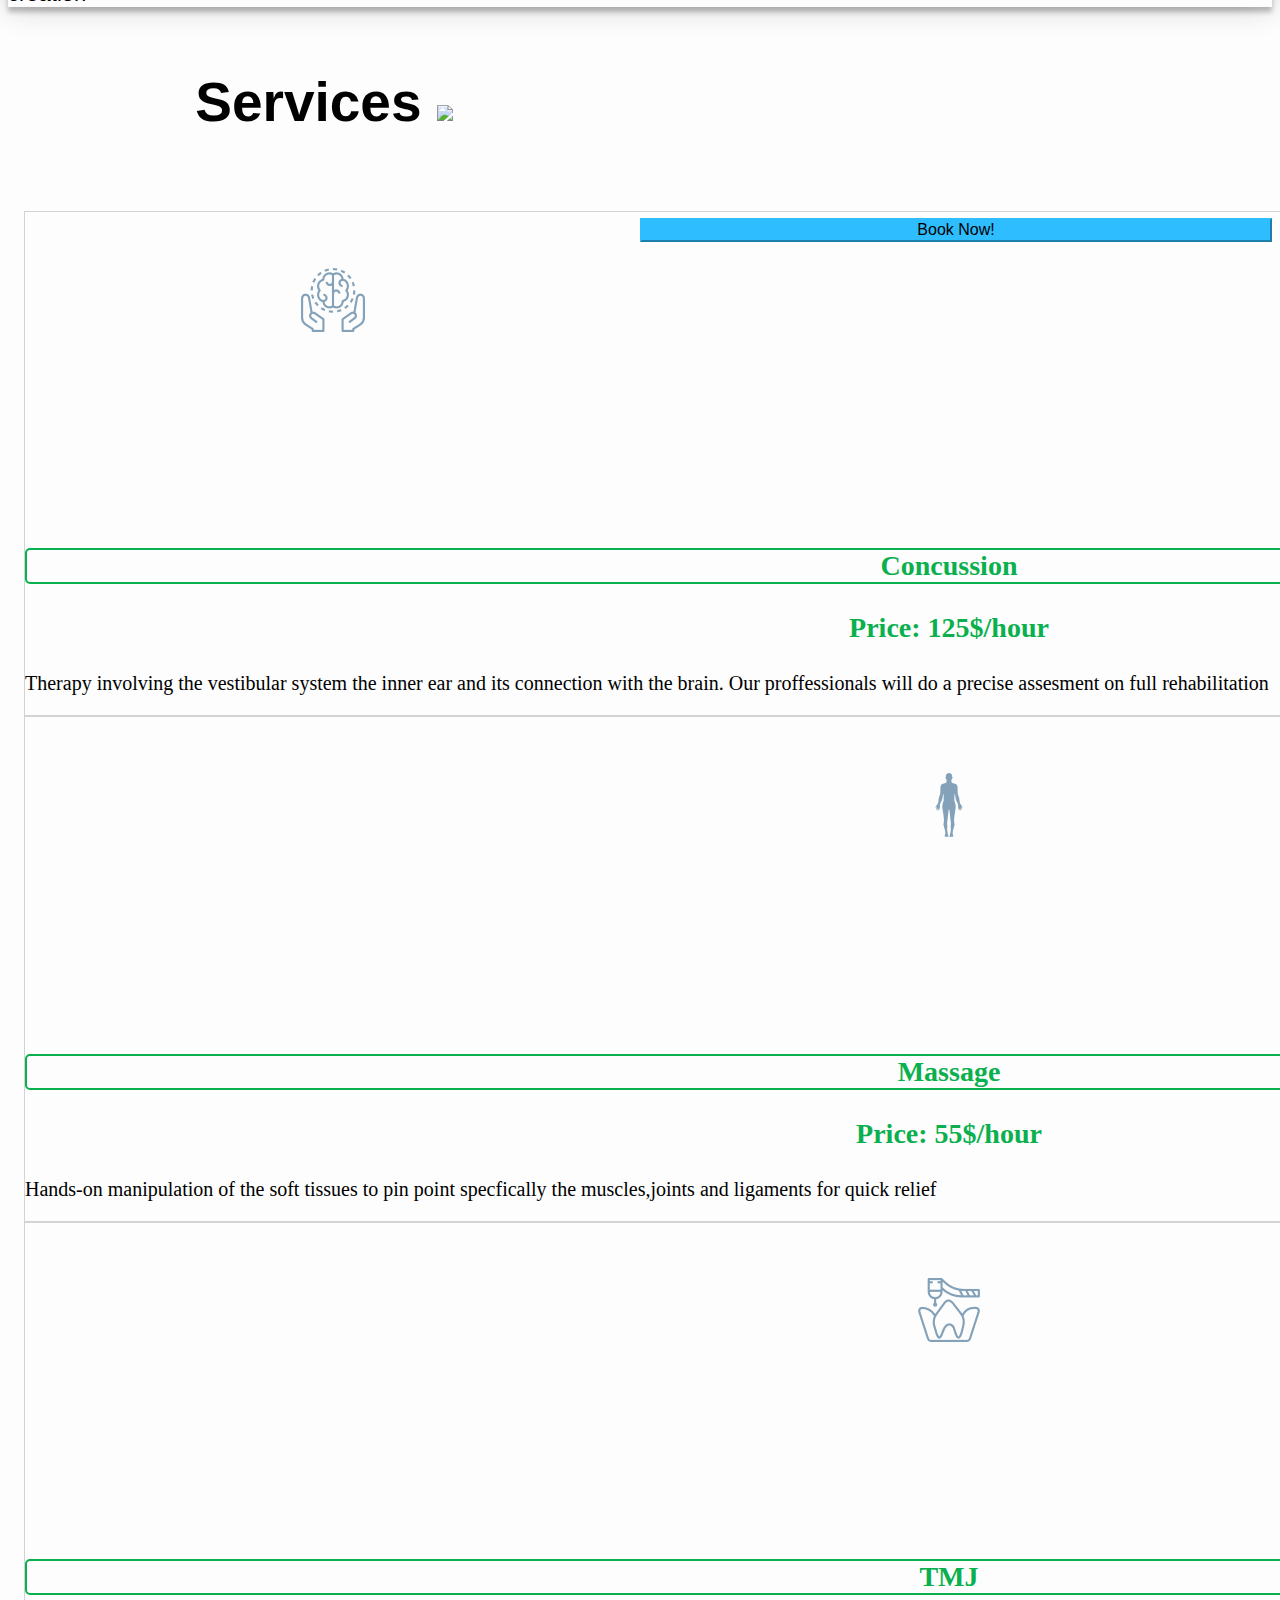
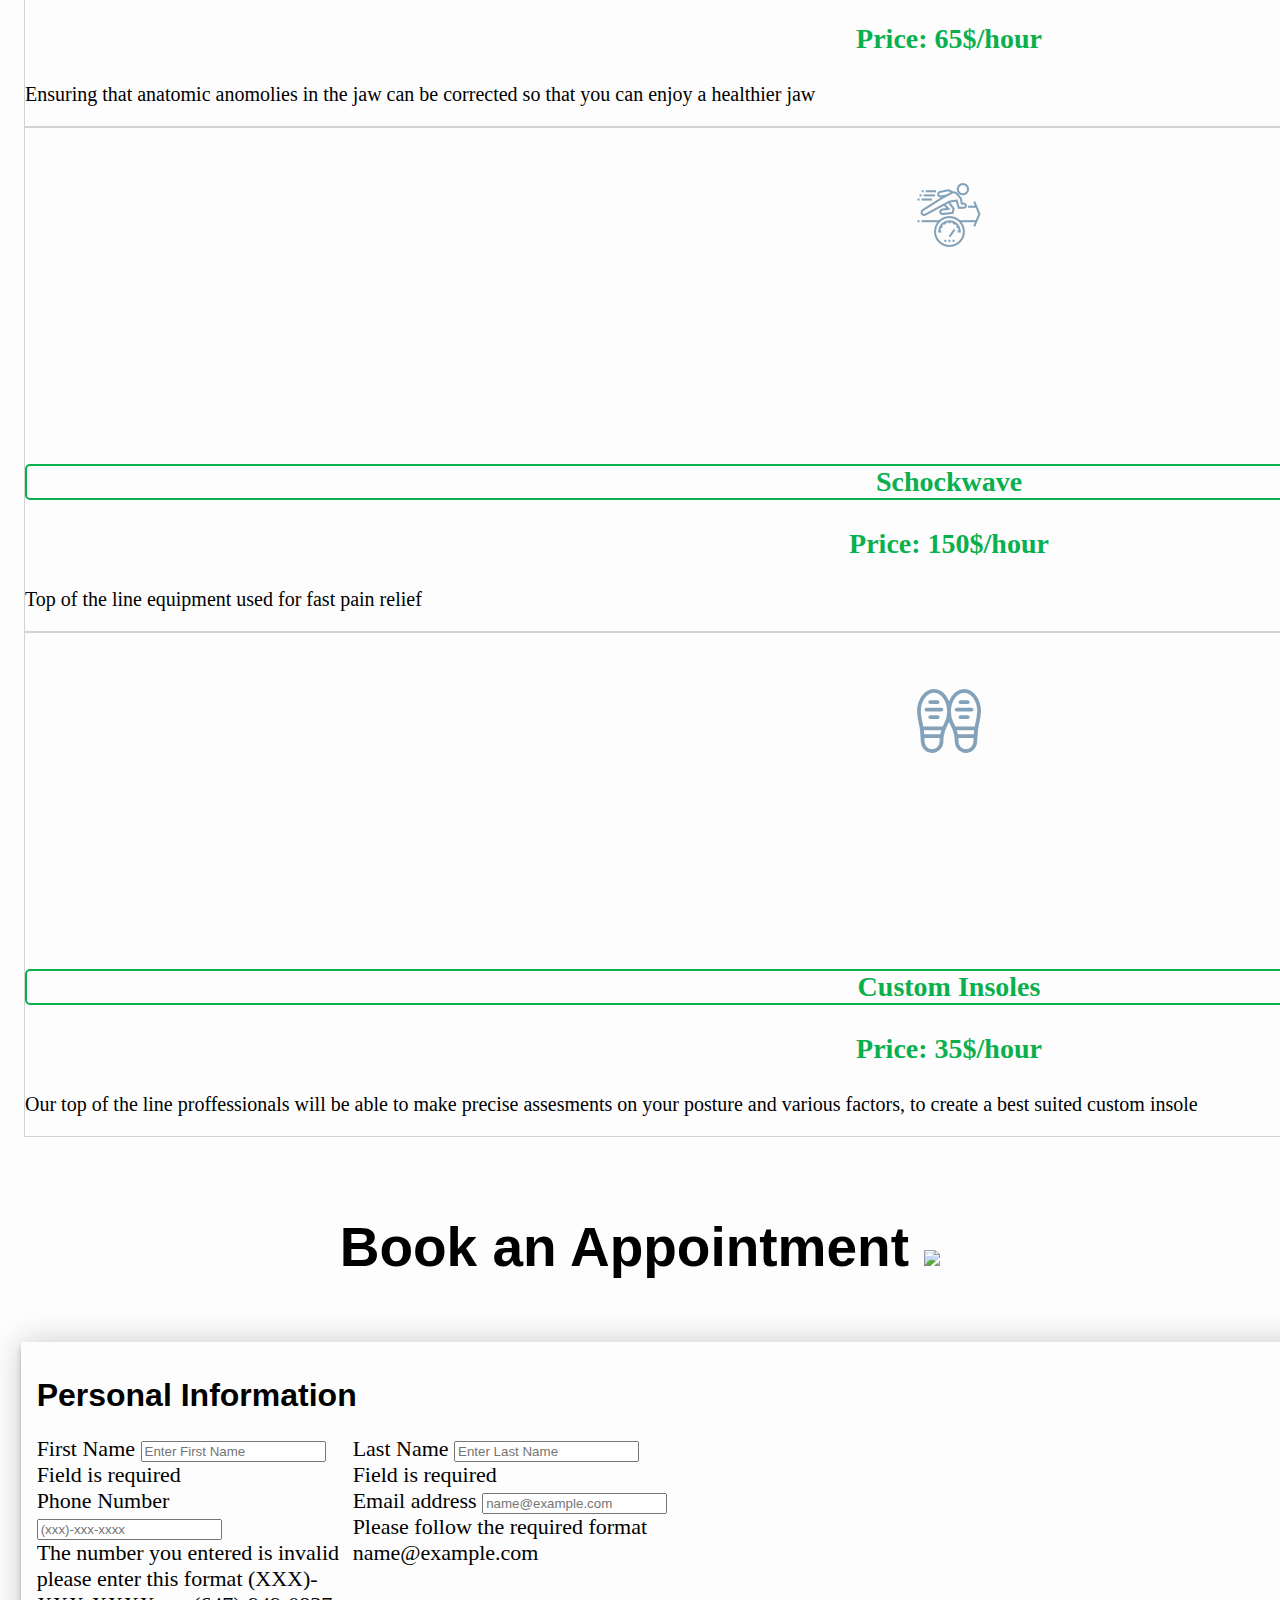
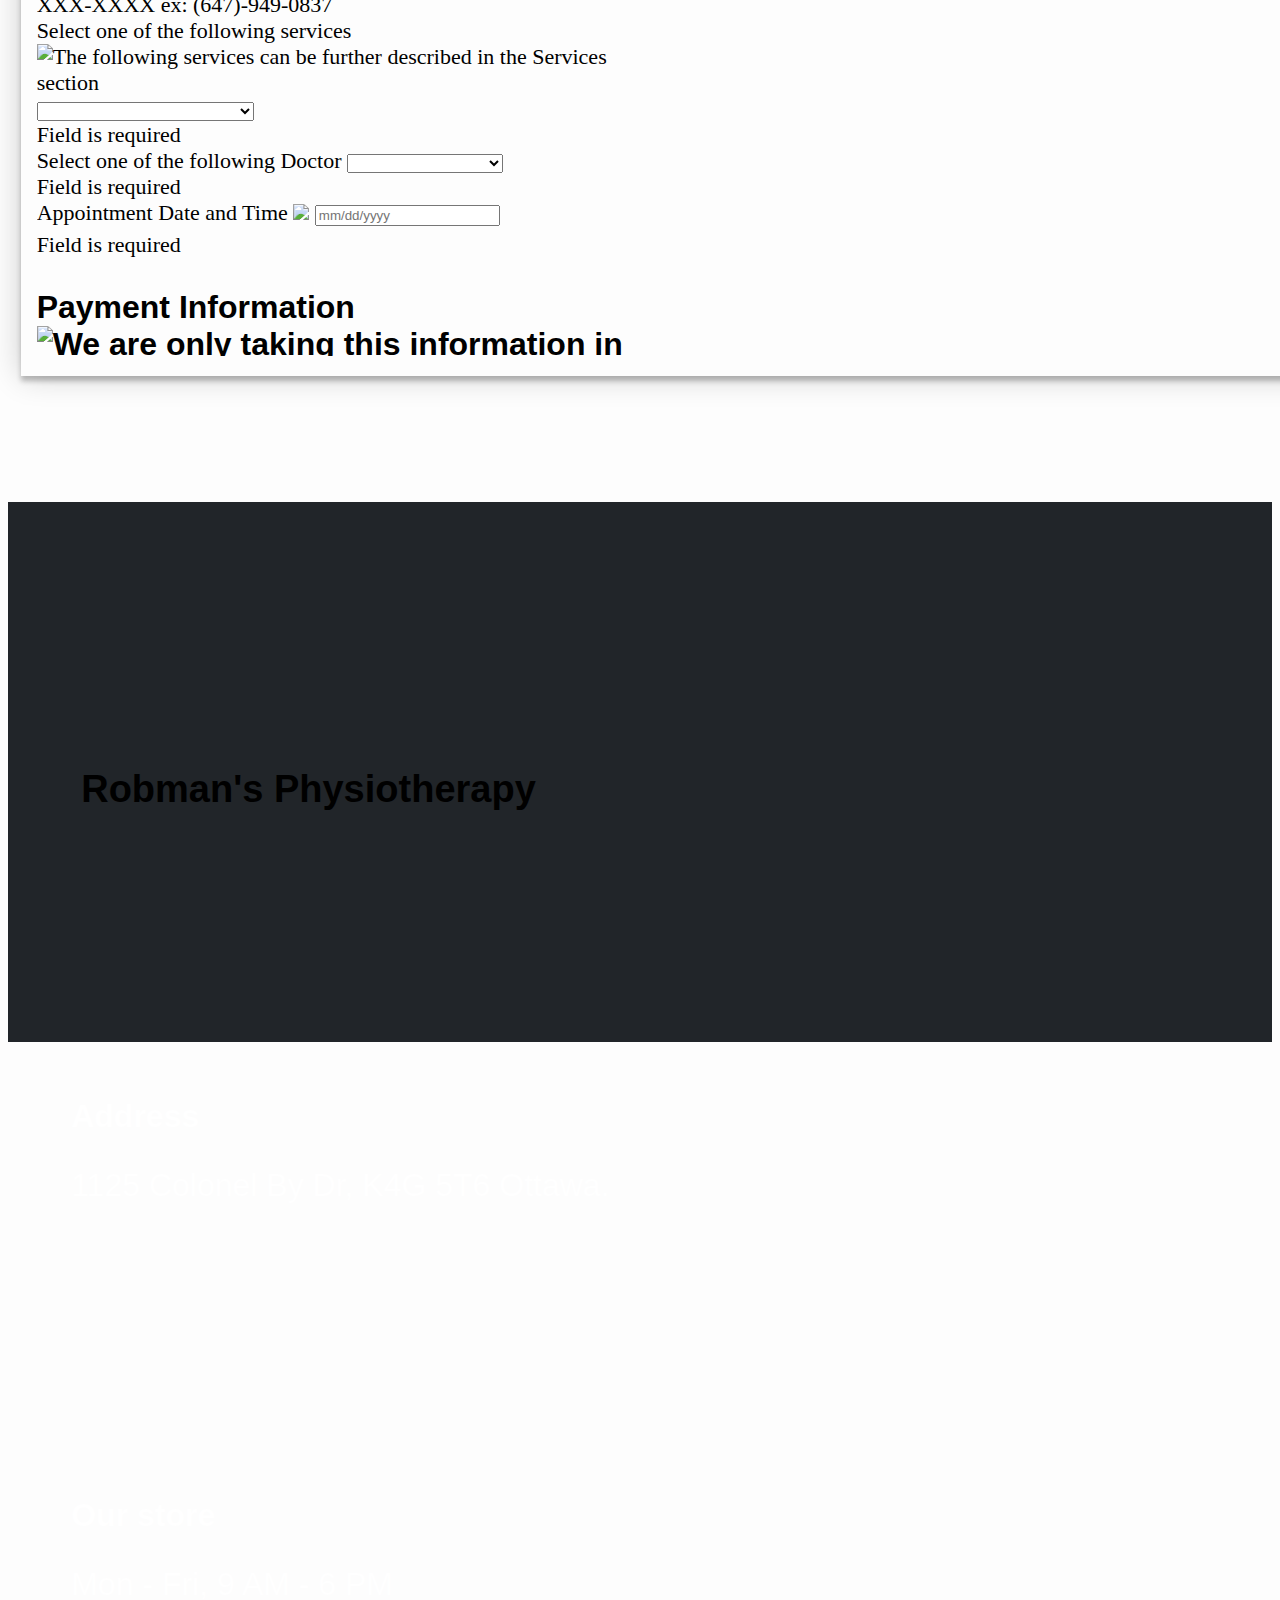
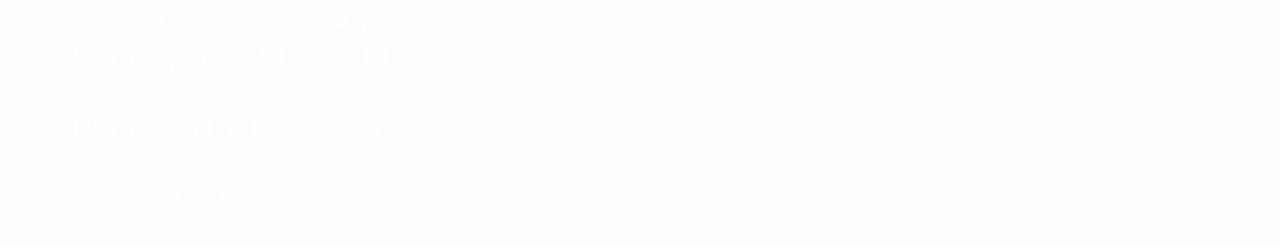
==== commit ed6c601b: "somdf" ====
--- a/index.html
+++ b/index.html
@@ -13,7 +13,6 @@
     <!-- <link href="https://code.jquery.com/ui/1.10.4/themes/ui-lightness/jquery-ui.css" rel="stylesheet">
     <script src="https://code.jquery.com/jquery-1.10.2.js"></script>
     <script src="https://code.jquery.com/ui/1.10.4/jquery-ui.js"></script> -->
-
 
     <script src="scripts.js"></script>
     <!-- CSS only -->
@@ -161,32 +160,38 @@
                         <div class="col-sm g">
                             <!--https://www.care2curephysiotherapy.com/-->
                             <img src="assets/concussion.png">
-                            <p style="font-weight: 900; font-size: 28px; color: #0ab04e;">Concussion (125$/hour)</p>
+
+                            <p style="font-weight: 900; font-size: 28px; color: #0ab04e; border-radius: 5px;border: 2px solid;">Concussion</p>
+                            <p style="font-weight: 900; font-size: 28px; color: #0ab04e;">Price: 125$/hour</p>
                             <p style="text-align: left; font-size: 20px;">Therapy involving the vestibular system the inner ear and its connection with the brain. Our proffessionals will do a precise assesment on full rehabilitation</p>
                         </div>
 
                         <div class="col-sm g">
                             <img src="assets/tapin.png">
-                            <p style="font-weight: 900; font-size: 28px;color: #0ab04e;">Massage (55$/hour)</p>
+                            <p style="font-weight: 900; font-size: 28px;color: #0ab04e;  border-radius: 5px;border: 2px solid;">Massage</p>
+                            <p style="font-weight: 900; font-size: 28px; color: #0ab04e;">Price: 55$/hour</p>
                             <p style="text-align: left; font-size: 20px;">Hands-on manipulation of the soft tissues to pin point specfically the muscles,joints and ligaments for quick relief</p>
                         </div>
 
                         <div class="col-sm g">
                             <img src="assets/tmj.png">
-                            <p style="font-weight: 900; font-size: 28px;color: #0ab04e;">TMJ (65$/hour)</p>
+                            <p style="font-weight: 900; font-size: 28px;color: #0ab04e;  border-radius: 5px;border: 2px solid;">TMJ</p>
+                            <p style="font-weight: 900; font-size: 28px; color: #0ab04e;">Price: 65$/hour</p>
                             <p style="text-align: left; font-size: 20px;">Ensuring that anatomic anomolies in the jaw can be corrected so that you can enjoy a healthier jaw</p>
                         </div>
 
                         <div class="col-sm g">
                             <img src="assets/schockwave.png">
-                            <p style="font-weight: 900; font-size: 28px;color: #0ab04e;">Schockwave (150$/hour)</p>
-
+                            <p style="font-weight: 900; font-size: 28px;color: #0ab04e;  border-radius: 5px;border: 2px solid;">Schockwave</p>
+                            <p style="font-weight: 900; font-size: 28px; color: #0ab04e;">Price: 150$/hour</p>
                             <p style="text-align: left; font-size: 20px;">Top of the line equipment used for fast pain relief</p>
                         </div>
 
                         <div class="col-sm g" style="margin-right:0;">
                             <img src="assets/foot.png">
-                            <p style="font-weight: 900; font-size: 28px;color: #0ab04e;">Custom Insoles (35$/each)</p>
+                            <p style="font-weight: 900; font-size: 28px;color: #0ab04e;  border-radius: 5px;border: 2px solid;">Custom Insoles</p>
+                            <p style="font-weight: 900; font-size: 28px; color: #0ab04e;">Price: 35$/hour</p>
+
                             <p style="text-align: left; font-size: 20px;">Our top of the line proffessionals will be able to make precise assesments on your posture and various factors, to create a best suited custom insole</p>
                         </div>
 
@@ -205,19 +210,21 @@
                 <h2 style=" font-size: 55px; font-family: Helvetica, sans-serif; font-weight: 700; text-align: center;margin-top:5%;margin-bottom: 5%;">Book an Appointment <img src="https://img.icons8.com/material-sharp/48/000000/appointment-scheduling.png" style="margin: 0;" /></h2>
                 <div class="row F">
                     <div class="col-sm F" style="height:600px;overflow-y: scroll;">
-                        <form class="needs-validation" action="appointment.html" novalidate>
+                        <form class="needs-validation" action="appointment.html" method="post" novalidate>
                             <h1 style="font-family: Helvetica, sans-serif;font-size:32px;">Personal Information</h1>
 
 
                             <div class="row first">
                                 <div class="last">
                                     <label for="First_Name" class="textParTopic grey_text  mt-3" style="margin-bottom: 1%;">First Name</label>
-                                    <input type="text" class=" textPar form-control" id="first_name" aria-describedby="firstName" placeholder="Enter First Name" required>
+                                    <input type="text" class="form-control" id="first_name" aria-describedby="firstName" placeholder="Enter First Name" required>
+                                    <div class="invalid-feedback">Field is required</div>
                                 </div>
 
                                 <div class="last">
                                     <label for="last_Name " class="textParTopic grey_text mt-3" style="margin-bottom: 1%;">Last Name</label>
-                                    <input type="text" class=" textPar form-control" id="last_Name" placeholder="Enter Last Name" required>
+                                    <input type="text" class="form-control" id="last_Name" placeholder="Enter Last Name" required>
+                                    <div class="invalid-feedback">Field is required</div>
                                 </div>
 
                             </div>
@@ -226,7 +233,8 @@
                                 <div class="last">
                                     <div class="form-group" id="phoneNumber">
                                         <label for="email " class="textParTopic grey_text mt-3" style="margin-bottom: 1%;">Phone Number</label>
-                                        <input type="phone" class=" textPar form-control" id="phone_number" placeholder="(xxx)-xxx-xxxx" required>
+                                        <input type="tel" class="form-control" id="phone_number" placeholder="(xxx)-xxx-xxxx" pattern="[0-9]{3}-[0-9]{3}-[0-9]{4}" required>
+                                        <div class="invalid-feedback">The number you entered is invalid please enter this format (XXX)-XXX-XXXX ex: (647)-949-0837</div>
                                     </div>
                                 </div>
 
@@ -235,6 +243,7 @@
                                     <div class="form-group" id="emailAddress">
                                         <label for="exampleFormControlInput1" class="textParTopic grey_text mt-3" style="margin-bottom: 1%;">Email address</label>
                                         <input type="email" class="form-control" id="exampleFormControlInput1" placeholder="name@example.com" required>
+                                        <div class="invalid-feedback">Please follow the required format name@example.com</div>
                                     </div>
                                 </div>
 
@@ -250,6 +259,7 @@
                                 <option>Shockwave Therapy (150$/hour)</option>
                                 <option>Custom Insoles (35$/each)</option>
                             </select>
+                            <div class="invalid-feedback">Field is required</div>
 
 
                             <label for="exampleFormControlSelect1" class="textParTopic grey_text mt-3" style="margin-bottom: 1%;">Select one of the following Doctor</label>
@@ -260,12 +270,16 @@
                                 <option value="3">Doctor Patrick Barki</option>
                             </select>
 
+                            <div class="invalid-feedback">Field is required</div>
+
+
                             <div class="form-group">
                                 <label for="dateAndTime " class="textParTopic grey_text mt-3" style="margin-bottom: 1%;">Appointment Date and Time <img src="https://img.icons8.com/material/24/000000/date-to.png" style="margin: 0;"/></label>
-                                <input type="text" class="form-control" id="dateApp" style="margin-bottom: 5%;" placeholder="mm/dd/yyyy">
-                            </div>
-
-                            <div class="row">
+                                <input type="text" class="form-control" id="dateApp" style="margin-bottom: 1%;" placeholder="mm/dd/yyyy" required>
+                                <div class="invalid-feedback">Field is required</div>
+                            </div>
+
+                            <div class="row" style="margin-top: 5%;">
                                 <h1 style="font-family: Helvetica, sans-serif;font-size:32px;">Payment Information <img src="https://img.icons8.com/android/24/000000/info.png" title="We are only taking this information in case of a last miniute canellation, you can cancel anytime before 24 hours of your appointment time with no charges to your account."
                                         style="margin: 0;" /> <img src="https://img.icons8.com/color/48/000000/mastercard.png" style="margin: 0;" /> <img src="https://img.icons8.com/color/48/000000/visa.png" style="margin: 0;" /> <img src="https://img.icons8.com/color/48/000000/amex.png"
                                         style="margin: 0;" /></h1>
@@ -273,14 +287,14 @@
                             <div class="row first">
                                 <div class="cardNumber">
                                     <label for="Card_Number" class="textParTopic grey_text  mt-3" style="margin-bottom: 1%;">Card Number</label>
-                                    <input type="text" class=" textPar form-control" id="Card_Number" placeholder="xxxx xxxx xxxx xxxx" required>
-
+                                    <input type="text" class="form-control" id="Card_Number" placeholder="xxxx xxxx xxxx xxxx" pattern="[0-9]{4} [0-9]{4} [0-9]{4} [0-9]{4}" required>
+                                    <div class="invalid-feedback">Please follow the required format xxxx xxxx xxxx xxxx</div>
                                 </div>
                             </div>
 
                             <br>
 
-                            <a href="appointment.html"> <button id="book-btn" class="btn btn-primary">Book Appointment</button> </a>
+                            <a href="appointment.html"> <button type="submit" id="book-btn" class="btn btn-primary" style="margin-bottom: 2%;">Book Appointment</button> </a>
                         </form>
                     </div>
                     <div class="col-lg">
@@ -339,6 +353,7 @@
 <script src="https://code.jquery.com/jquery-1.10.2.js"></script>
 <script src="https://code.jquery.com/ui/1.10.4/jquery-ui.js"></script>
 
+
 <!-- <script src="https://ajax.googleapis.com/ajax/libs/jquery/3.5.1/jquery.min.js"></script> -->
 
 </html>--- a/style.css
+++ b/style.css
@@ -114,8 +114,13 @@
     text-align: center;
     display: block;
     margin-right: 1%;
-    box-shadow: 0 0 30px 0 rgba(0, 0, 0, 0.2), 0 5px 5px 0 rgba(0, 0, 0, 0.24);
     width: 150%;
+    transition: 0.3s;
+    border: 0.5px solid lightgrey;
+}
+
+.col-sm.g:hover {
+    box-shadow: 0 0 30px 0 rgba(0, 0, 0, 0.2), 0 5px 5px 0 rgba(0, 0, 0, 0.24);
 }
 
 .col-sm img {
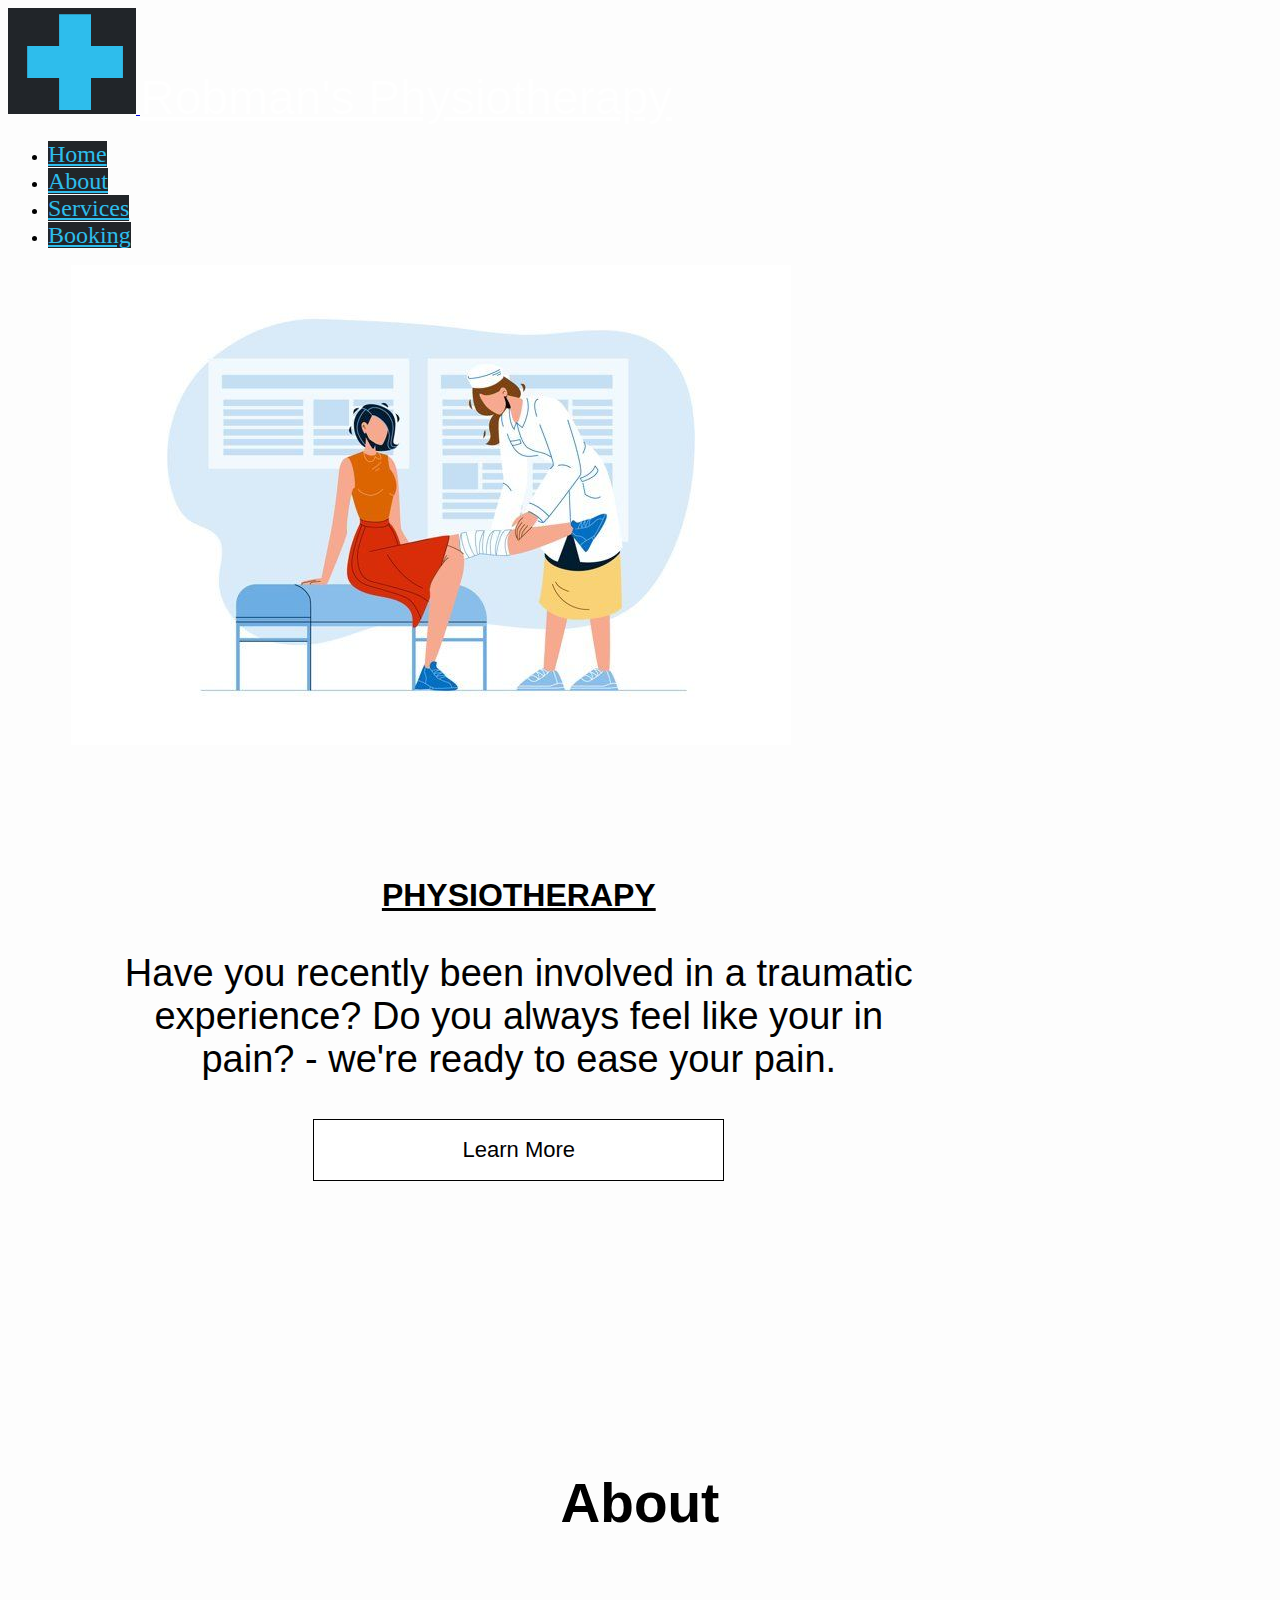
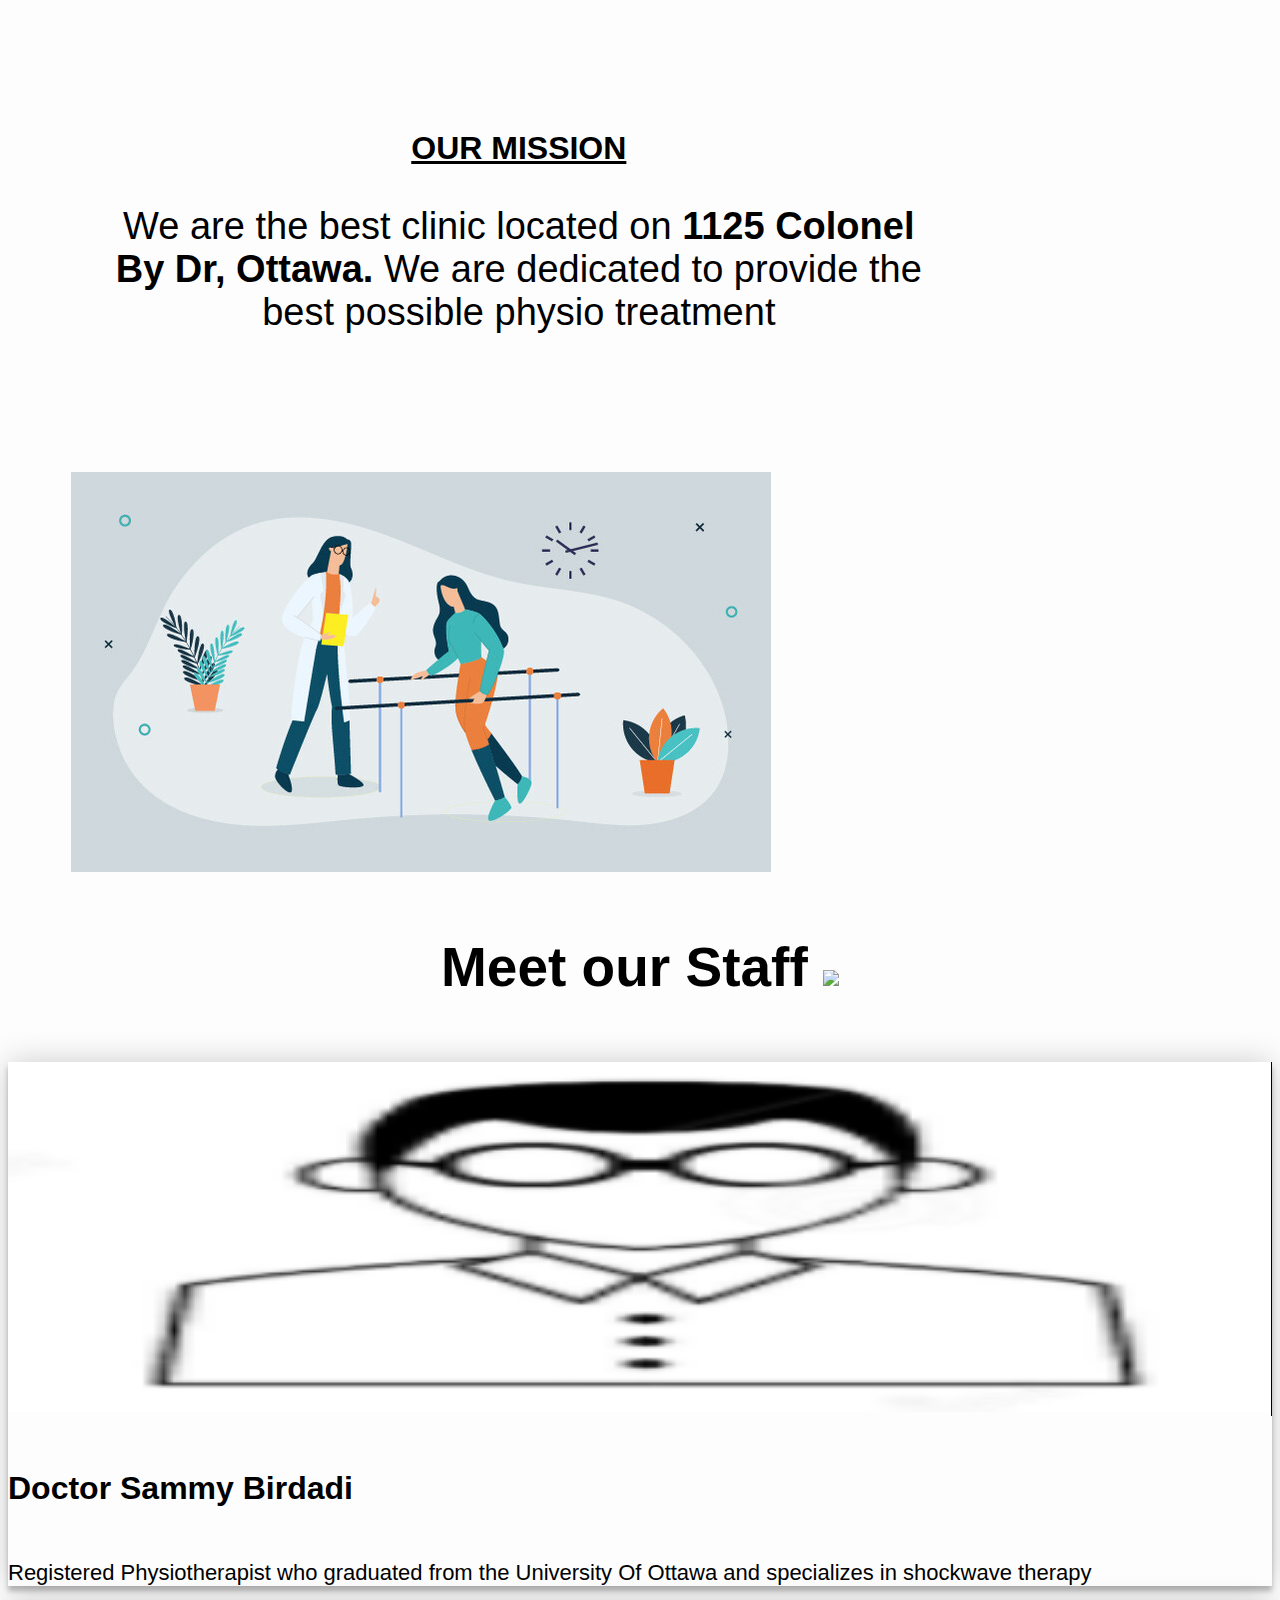
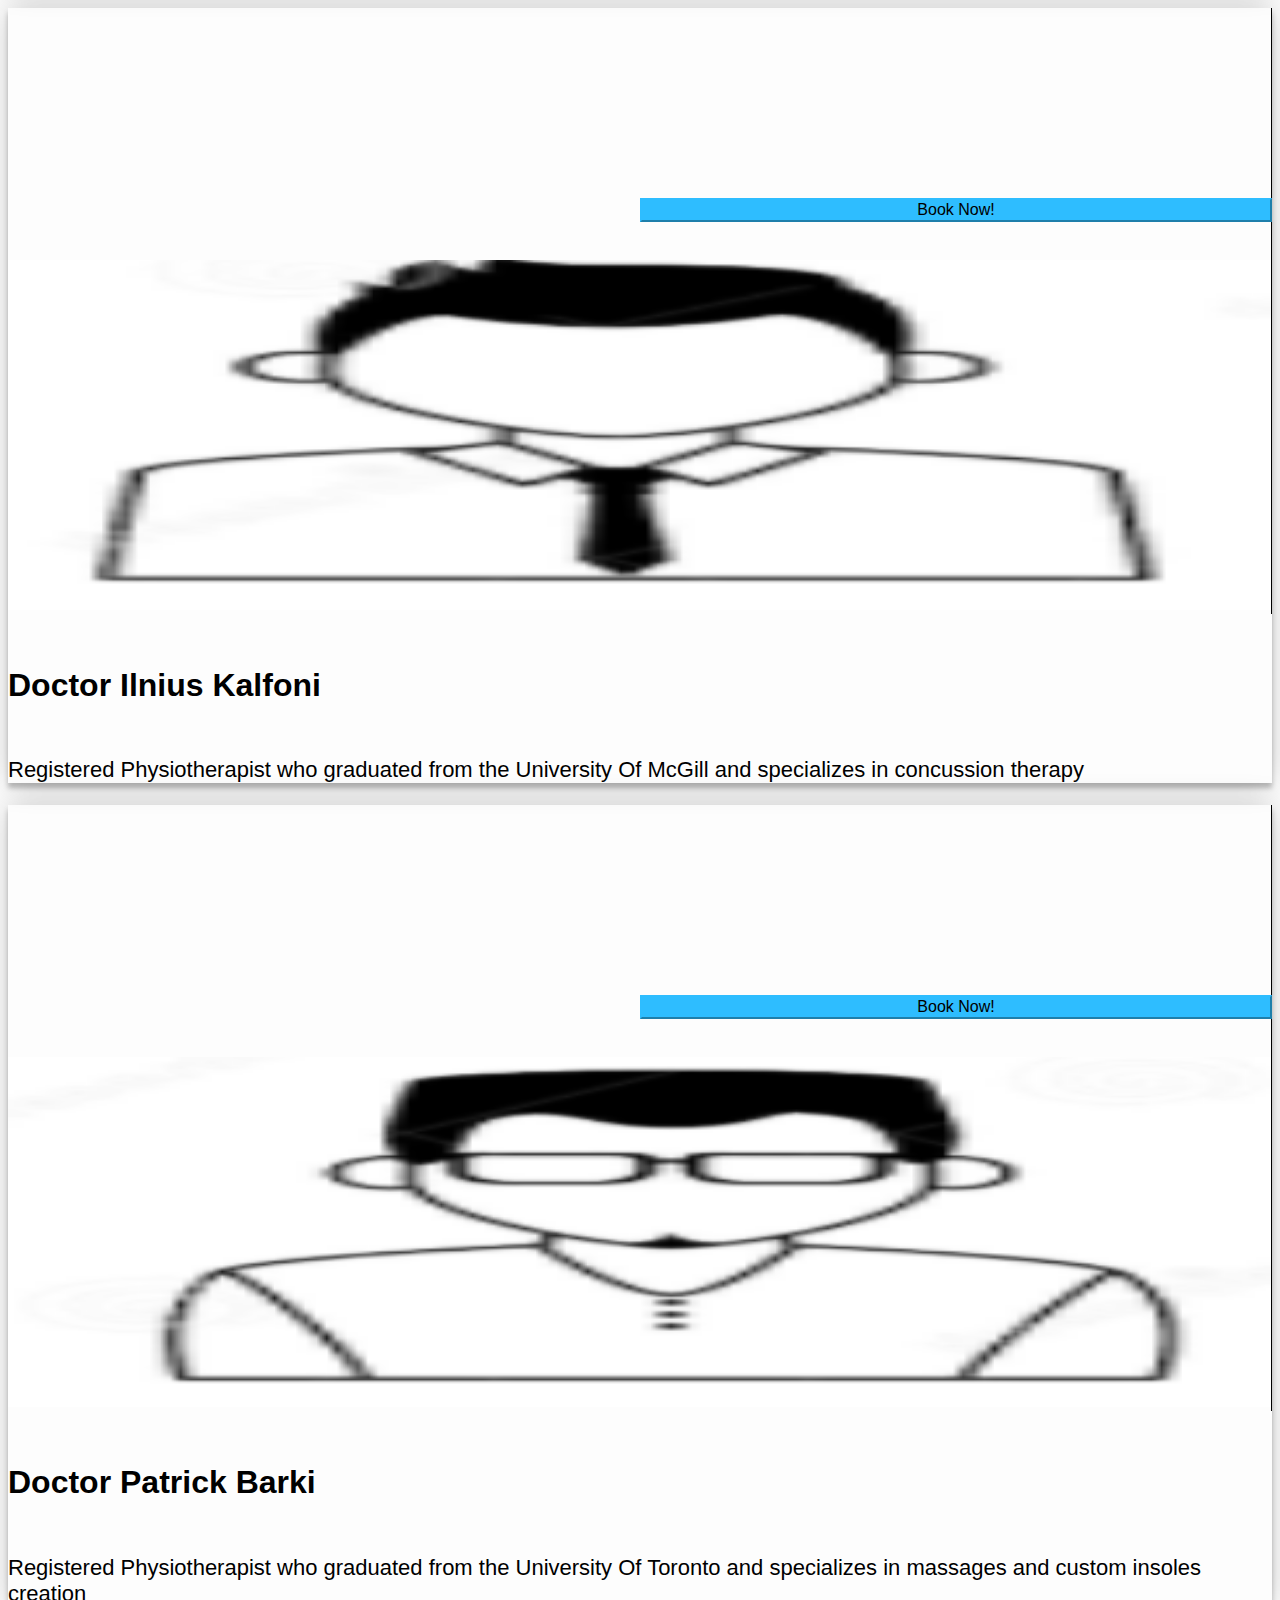
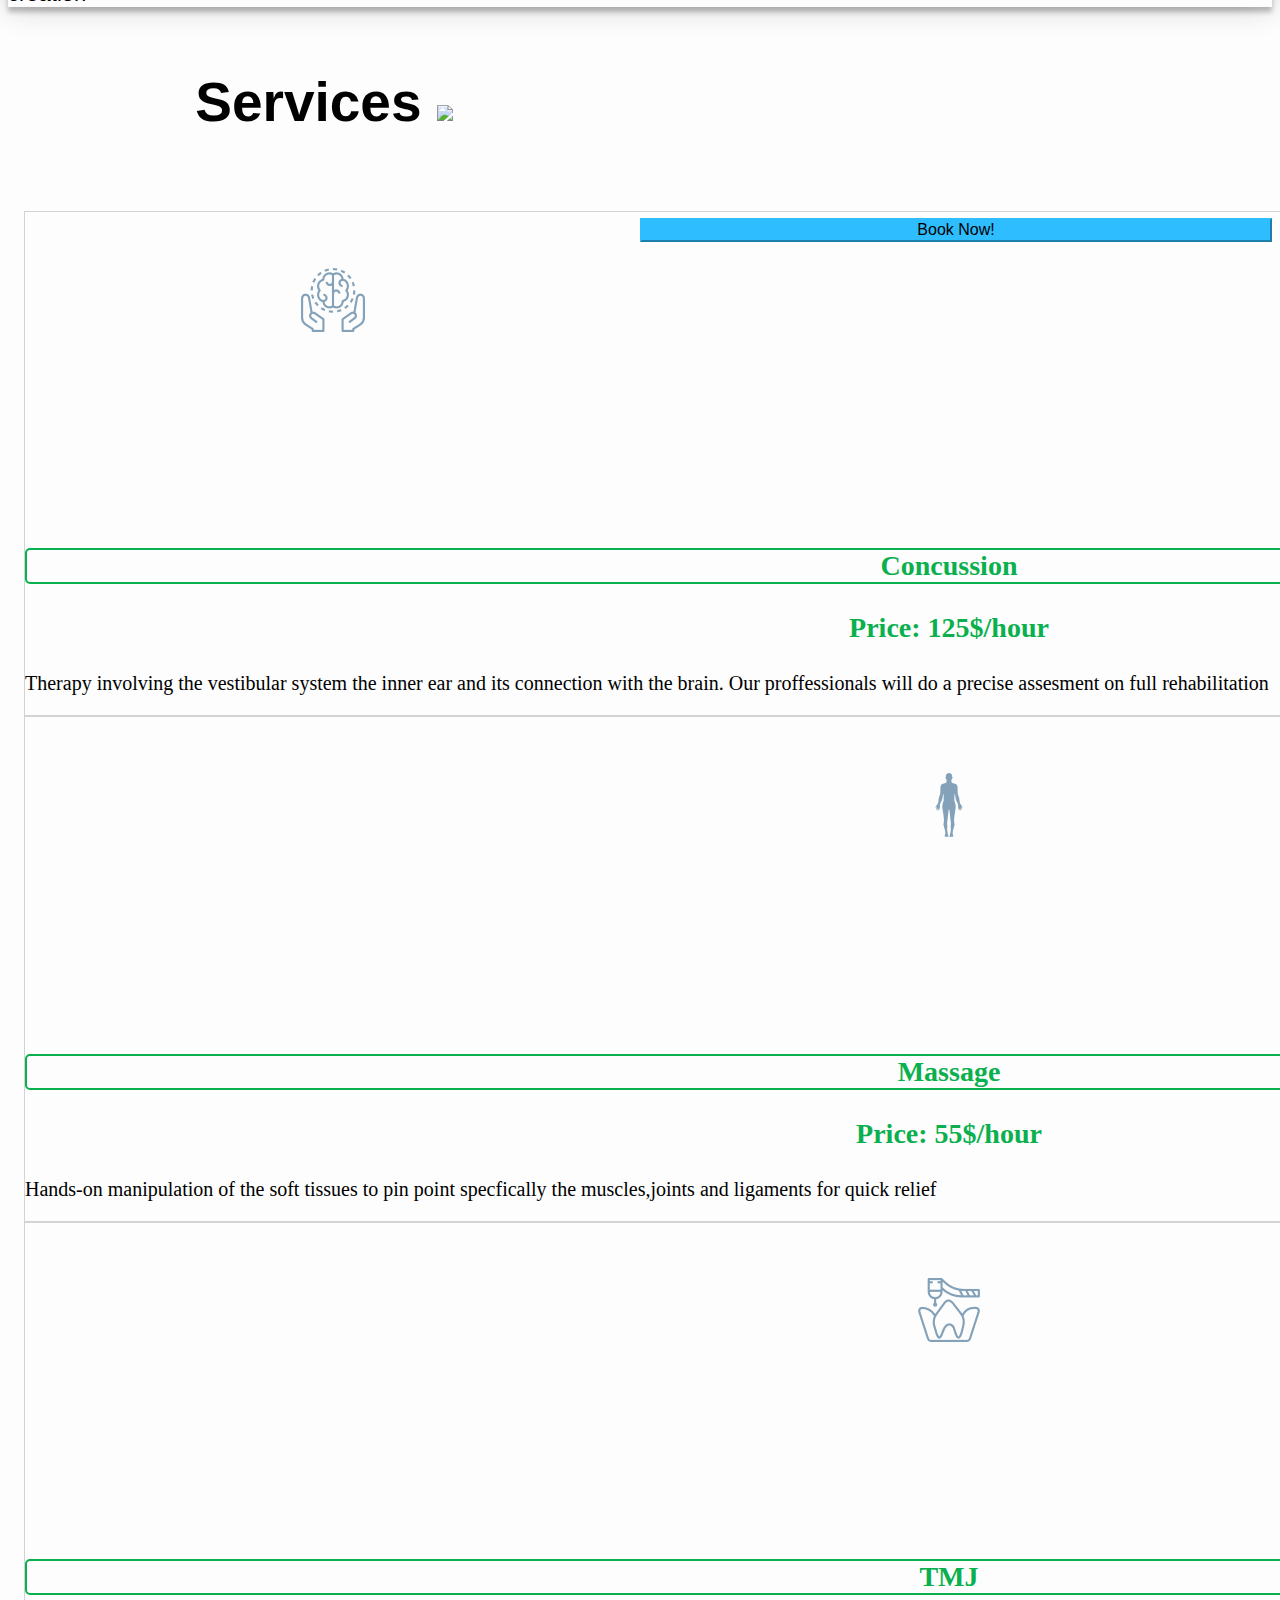
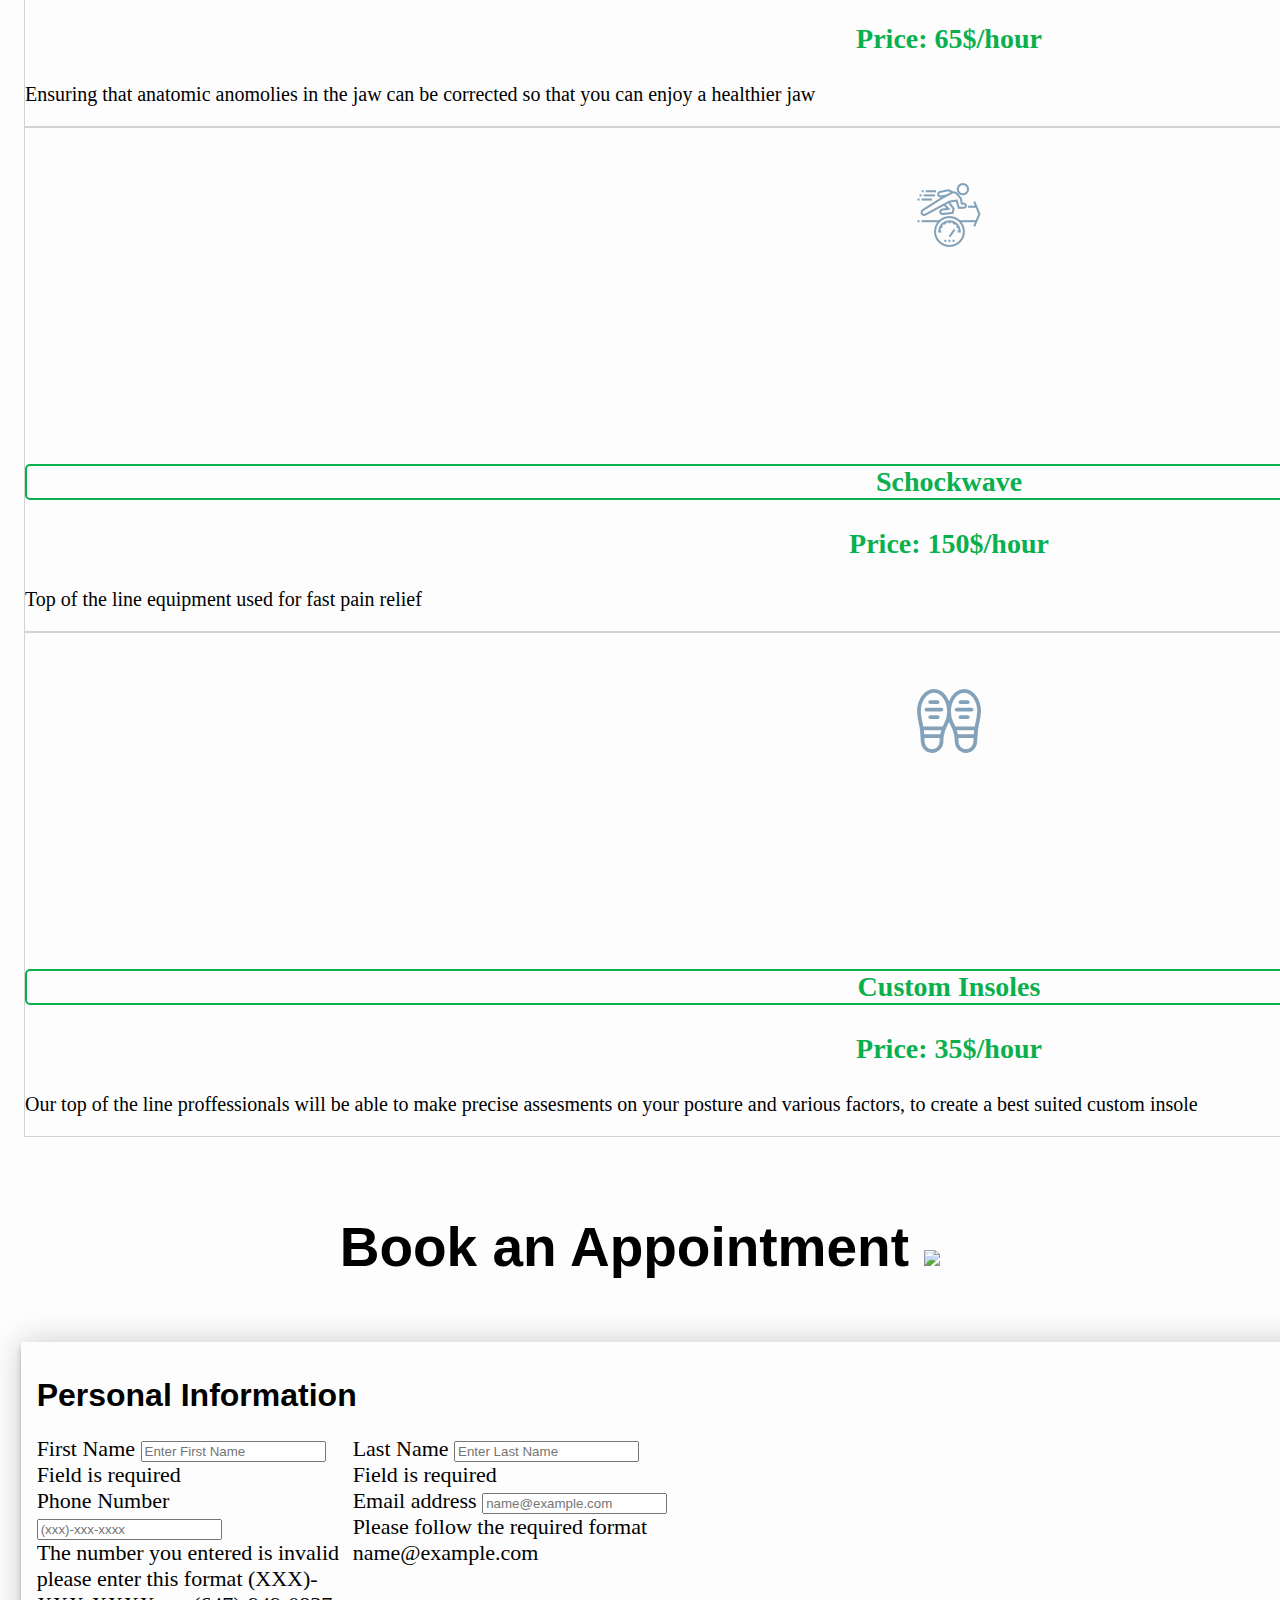
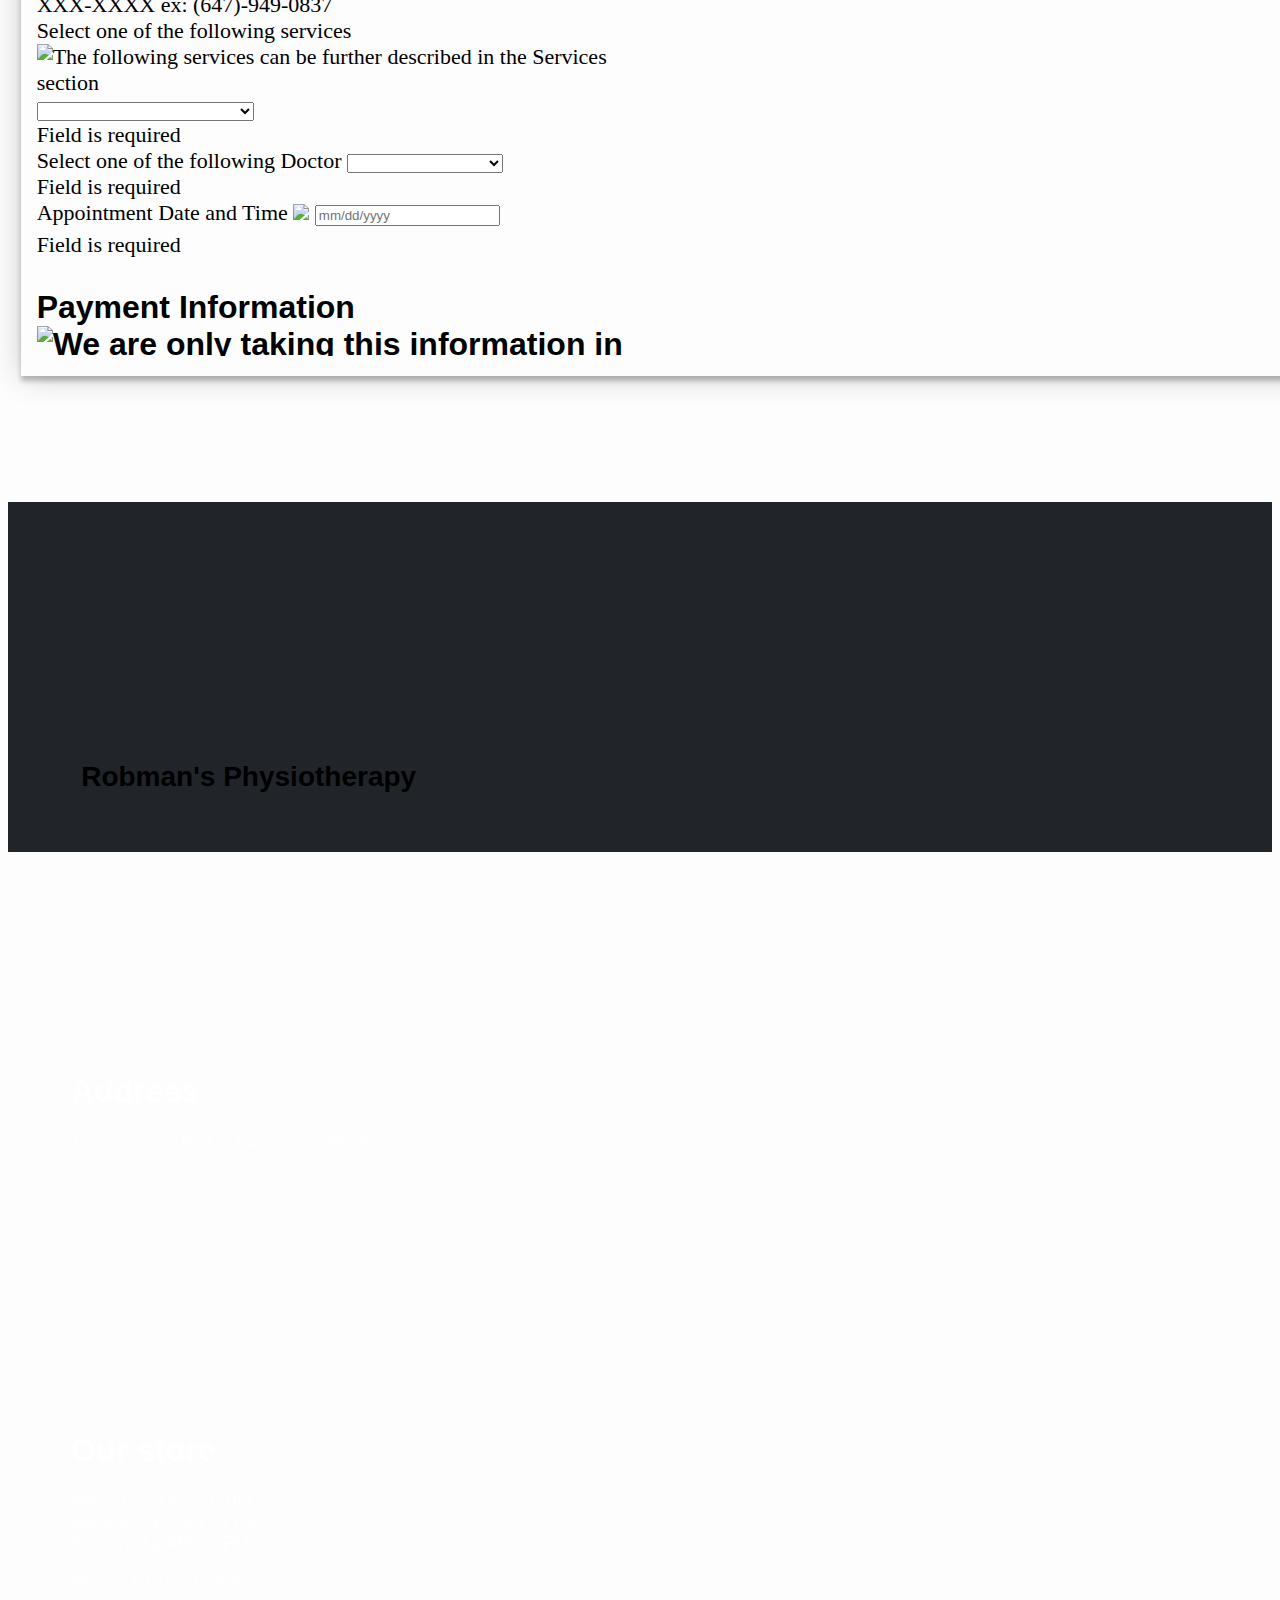
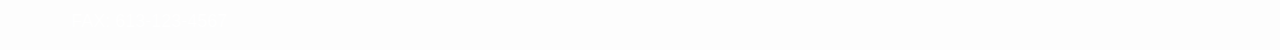
==== commit ab9d9e9b: "something" ====
--- a/index.html
+++ b/index.html
@@ -210,7 +210,7 @@
                 <h2 style=" font-size: 55px; font-family: Helvetica, sans-serif; font-weight: 700; text-align: center;margin-top:5%;margin-bottom: 5%;">Book an Appointment <img src="https://img.icons8.com/material-sharp/48/000000/appointment-scheduling.png" style="margin: 0;" /></h2>
                 <div class="row F">
                     <div class="col-sm F" style="height:600px;overflow-y: scroll;">
-                        <form class="needs-validation" action="appointment.html" method="post" novalidate>
+                        <form class="needs-validation" action="html/appointment.html" novalidate>
                             <h1 style="font-family: Helvetica, sans-serif;font-size:32px;">Personal Information</h1>
 
 
@@ -288,13 +288,13 @@
                                 <div class="cardNumber">
                                     <label for="Card_Number" class="textParTopic grey_text  mt-3" style="margin-bottom: 1%;">Card Number</label>
                                     <input type="text" class="form-control" id="Card_Number" placeholder="xxxx xxxx xxxx xxxx" pattern="[0-9]{4} [0-9]{4} [0-9]{4} [0-9]{4}" required>
-                                    <div class="invalid-feedback">Please follow the required format xxxx xxxx xxxx xxxx</div>
+                                    <div class="invalid-feedback">Please follow the required format (include spaces) xxxx xxxx xxxx xxxx</div>
                                 </div>
                             </div>
 
                             <br>
 
-                            <a href="appointment.html"> <button type="submit" id="book-btn" class="btn btn-primary" style="margin-bottom: 2%;">Book Appointment</button> </a>
+                            <a href="html/appointment.html"> <button type="submit" id="book-btn" class="btn btn-primary" style="margin-bottom: 2%;">Book Appointment</button> </a>
                         </form>
                     </div>
                     <div class="col-lg">
@@ -309,31 +309,33 @@
         </div>
 
 
+
+
         <!--FOOTER-->
-        <div id="companyInfo" style="min-height:300px;height:60vh">
+        <div id="companyInfo" style="min-height:350px;">
             <div class="container-fluid">
-                <div class="row">
+                <div class="row" style="height: 100px;">
                     <div class="col-md">
                         <nav class="navbar bg-dark text-white" style="margin-top: 20%;">
-                            <h1 style="font-size:38px;font-family: Helvetica, sans-serif;"><span class="iconify" data-icon="medical-icon:i-health-services" data-inline="false" style="color: rgb(46, 189, 236); padding-right: 10px;" data-width="70" data-height="70"></span>Robman's Physiotherapy</h1>
+                            <h1 style="font-size:28px;font-family: Helvetica, sans-serif;"><span class="iconify" data-icon="medical-icon:i-health-services" data-inline="false" style="color: rgb(46, 189, 236); padding-right: 10px;" data-width="70" data-height="70"></span>Robman's Physiotherapy</h1>
                         </nav>
                     </div>
 
                     <div class="col-md" style="color:white;">
 
                         <div style="margin-top: 20%;">
-                            <h1 style="font-family: Helvetica, sans-serif;">Address</h3>
-                                <p style="font-size:32px;font-family: Helvetica, sans-serif;">1125 Colonel By Dr, K4G 5T6 Ottawa.</p>
+                            <h1 style="font-size:32px;font-family: Helvetica, sans-serif;">Address</h3>
+                                <p style="font-size:18px;font-family: Helvetica, sans-serif;">1125 Colonel By Dr, K4G 5T6 Ottawa.</p>
 
                         </div>
                     </div>
 
                     <div class="col-md" style="color:white;">
                         <div style="margin-top: 20%;">
-                            <h1 style="font-family: Helvetica, sans-serif;">Our store</h3>
-                                <p style="font-size:32px;font-family: Helvetica, sans-serif;">Mon - Fri, 9 AM - 6 PM<br>Saturday, 10 AM - 4 PM<br>Sunday, 12 AM - 3 PM</p>
-                                <p style="font-size:32px;font-family: Helvetica, sans-serif;">Phone: 613-123-4568</p>
-                                <p style="font-size:32px;font-family: Helvetica, sans-serif;">FAX: 613-123-4567</p>
+                            <h1 style="font-family: Helvetica, sans-serif; font-size:32px;">Our store</h3>
+                                <p style="font-size:18px;font-family: Helvetica, sans-serif;">Mon - Fri, 9 AM - 6 PM<br>Saturday, 10 AM - 4 PM<br>Sunday, 12 AM - 3 PM</p>
+                                <p style="font-size:18px;font-family: Helvetica, sans-serif;">Phone: 613-123-4568</p>
+                                <p style="font-size:18px;font-family: Helvetica, sans-serif;">FAX: 613-123-4567</p>
                         </div>
                     </div>
 
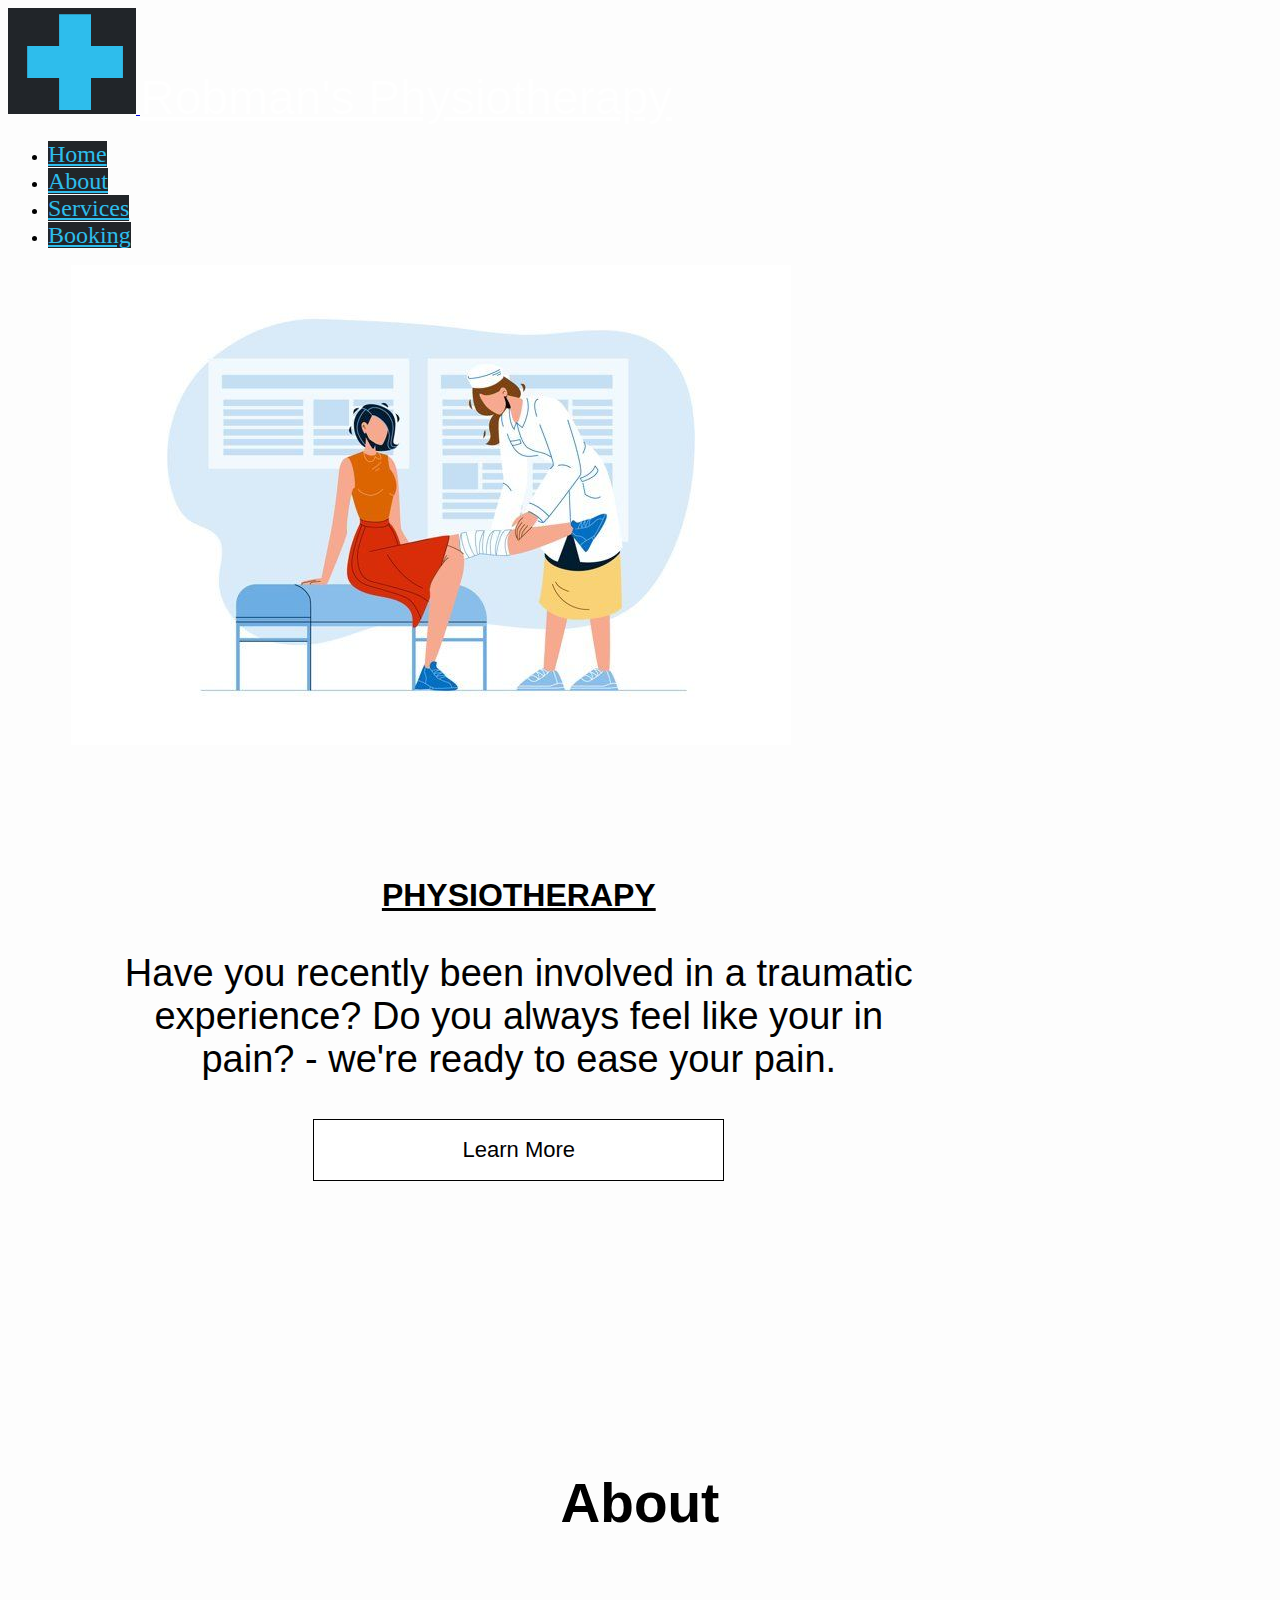
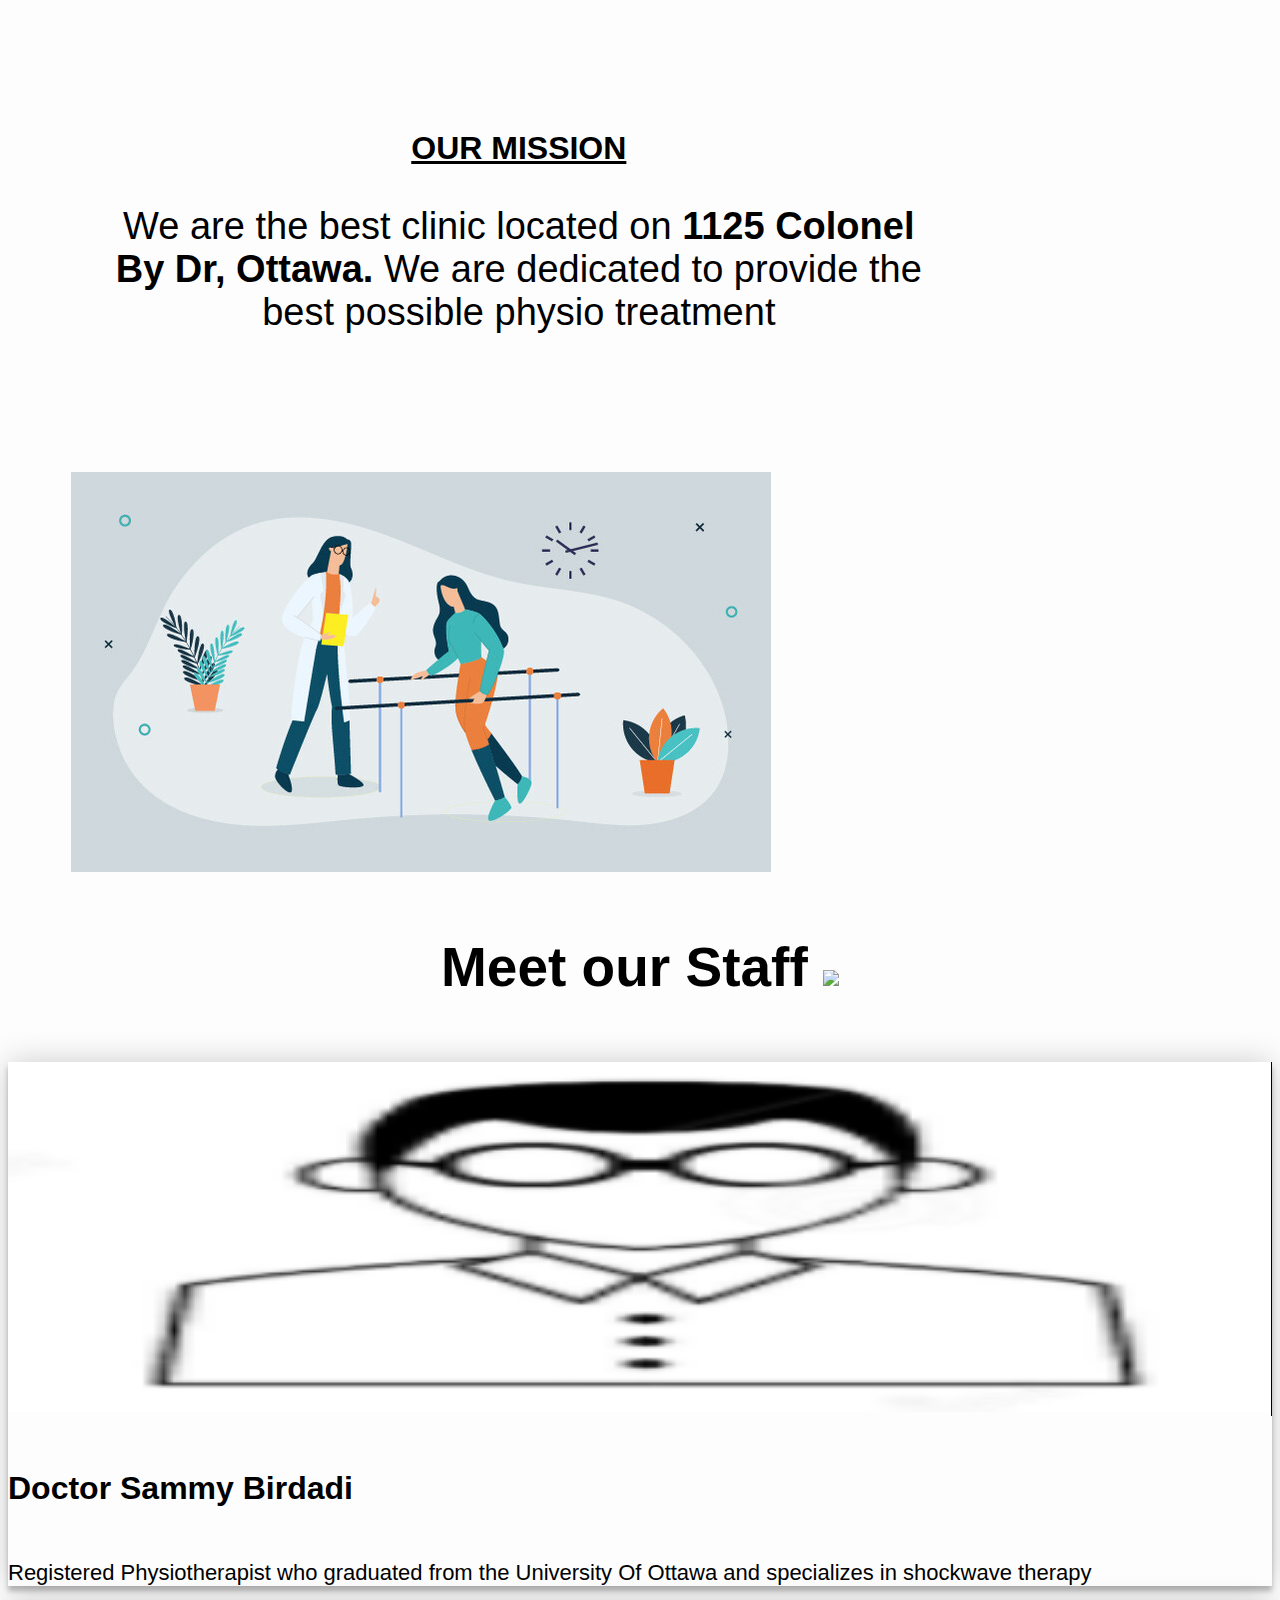
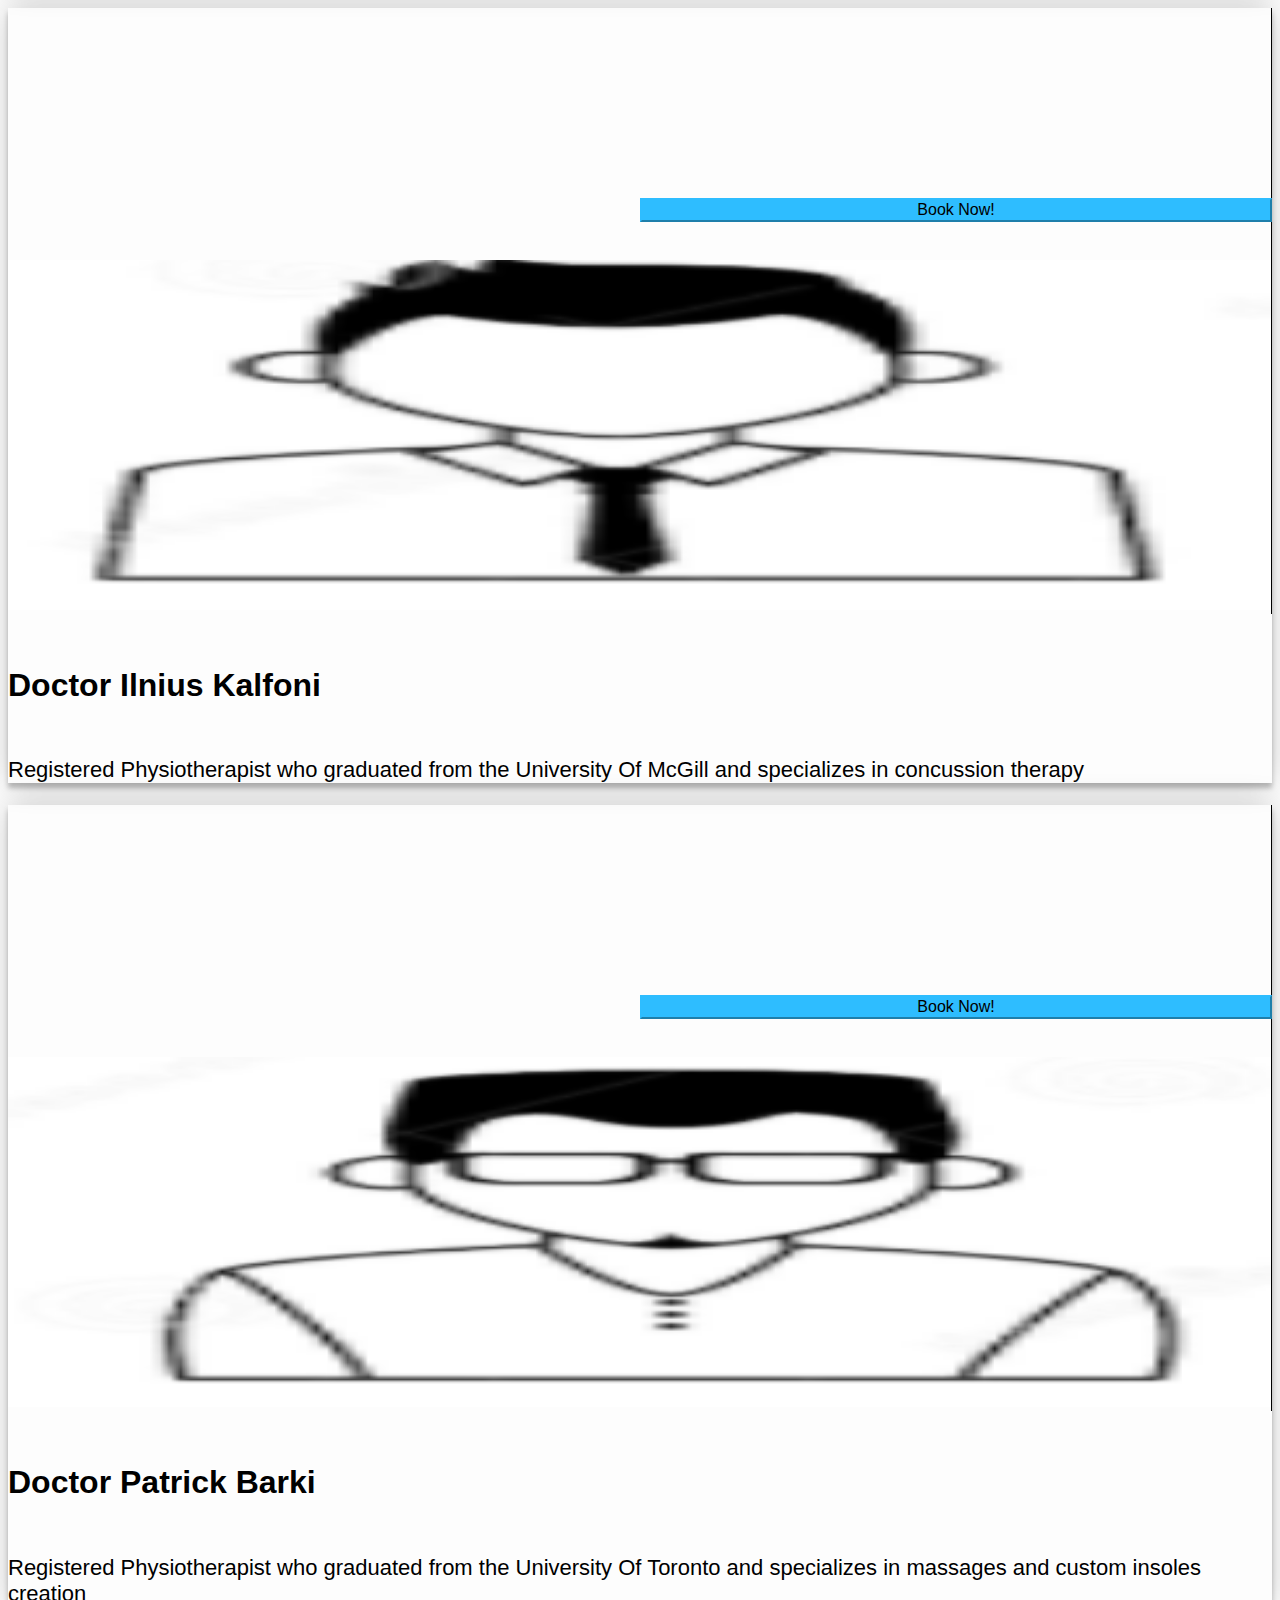
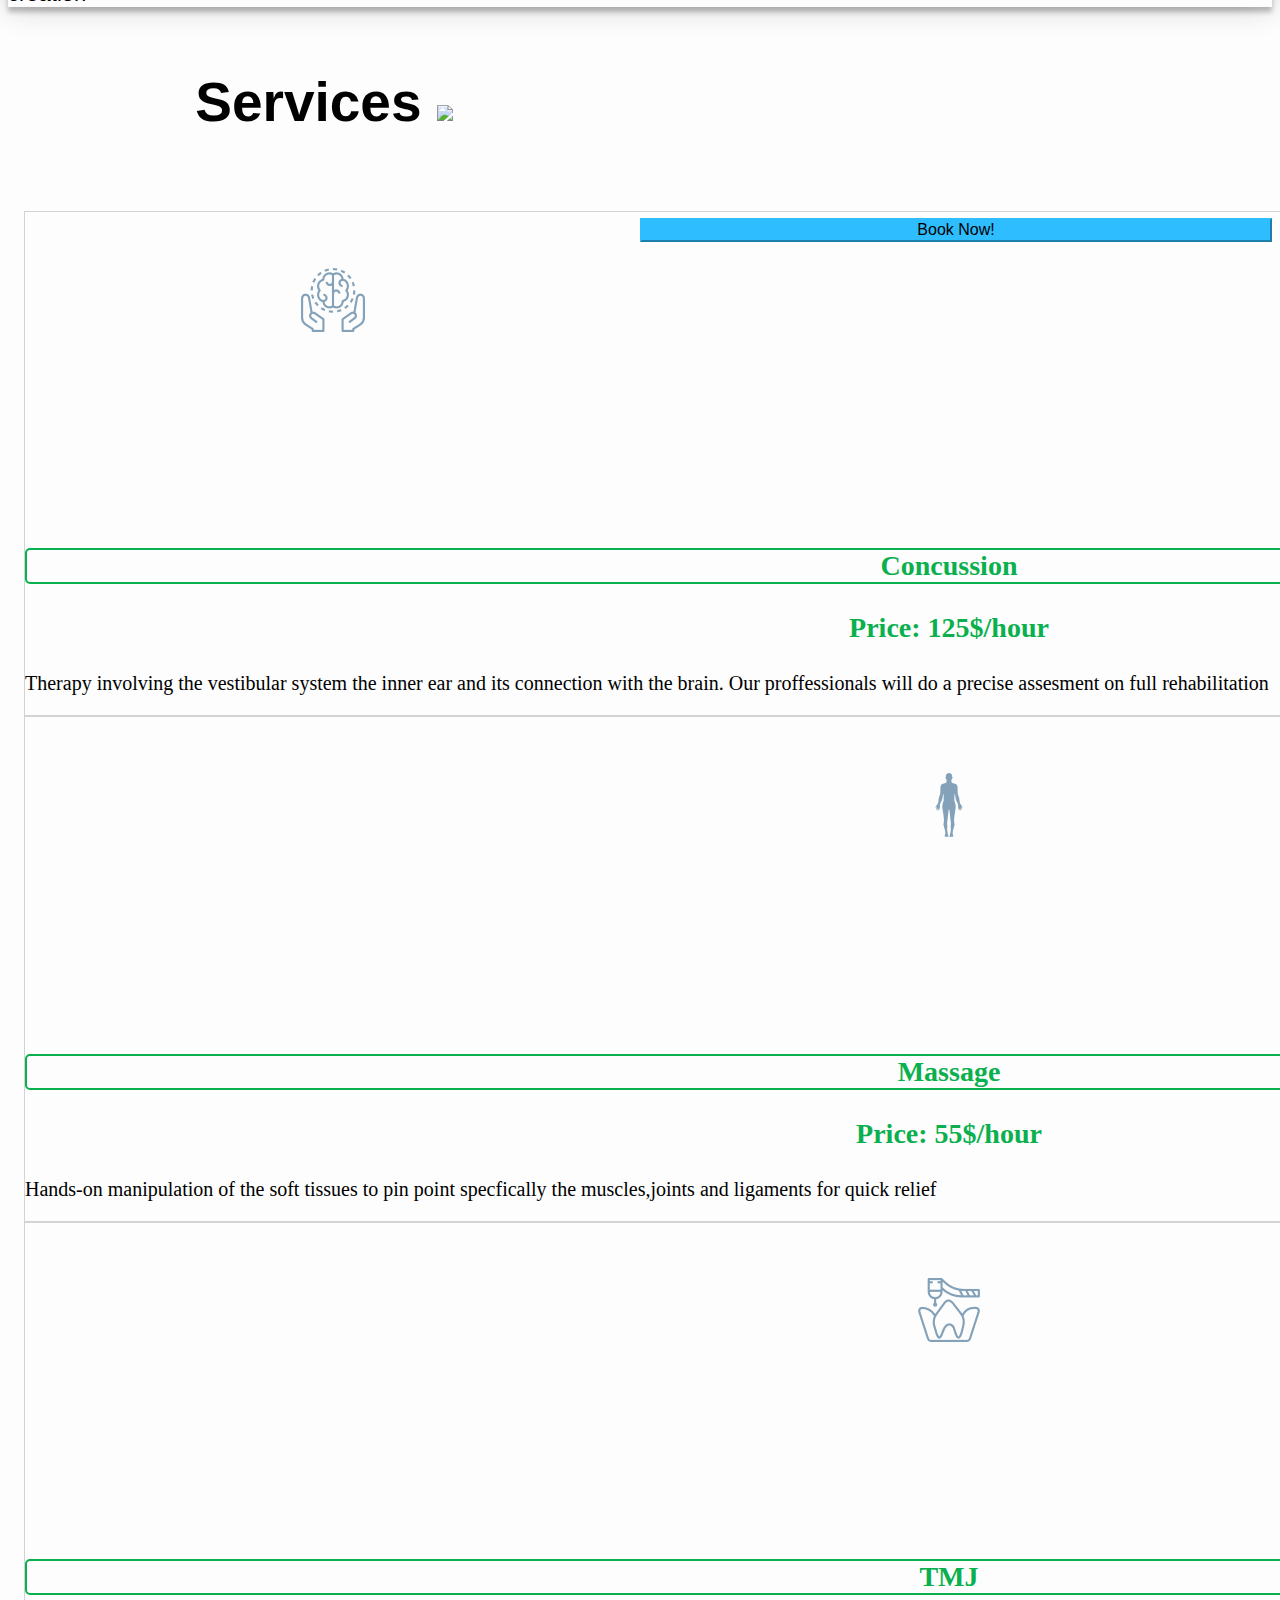
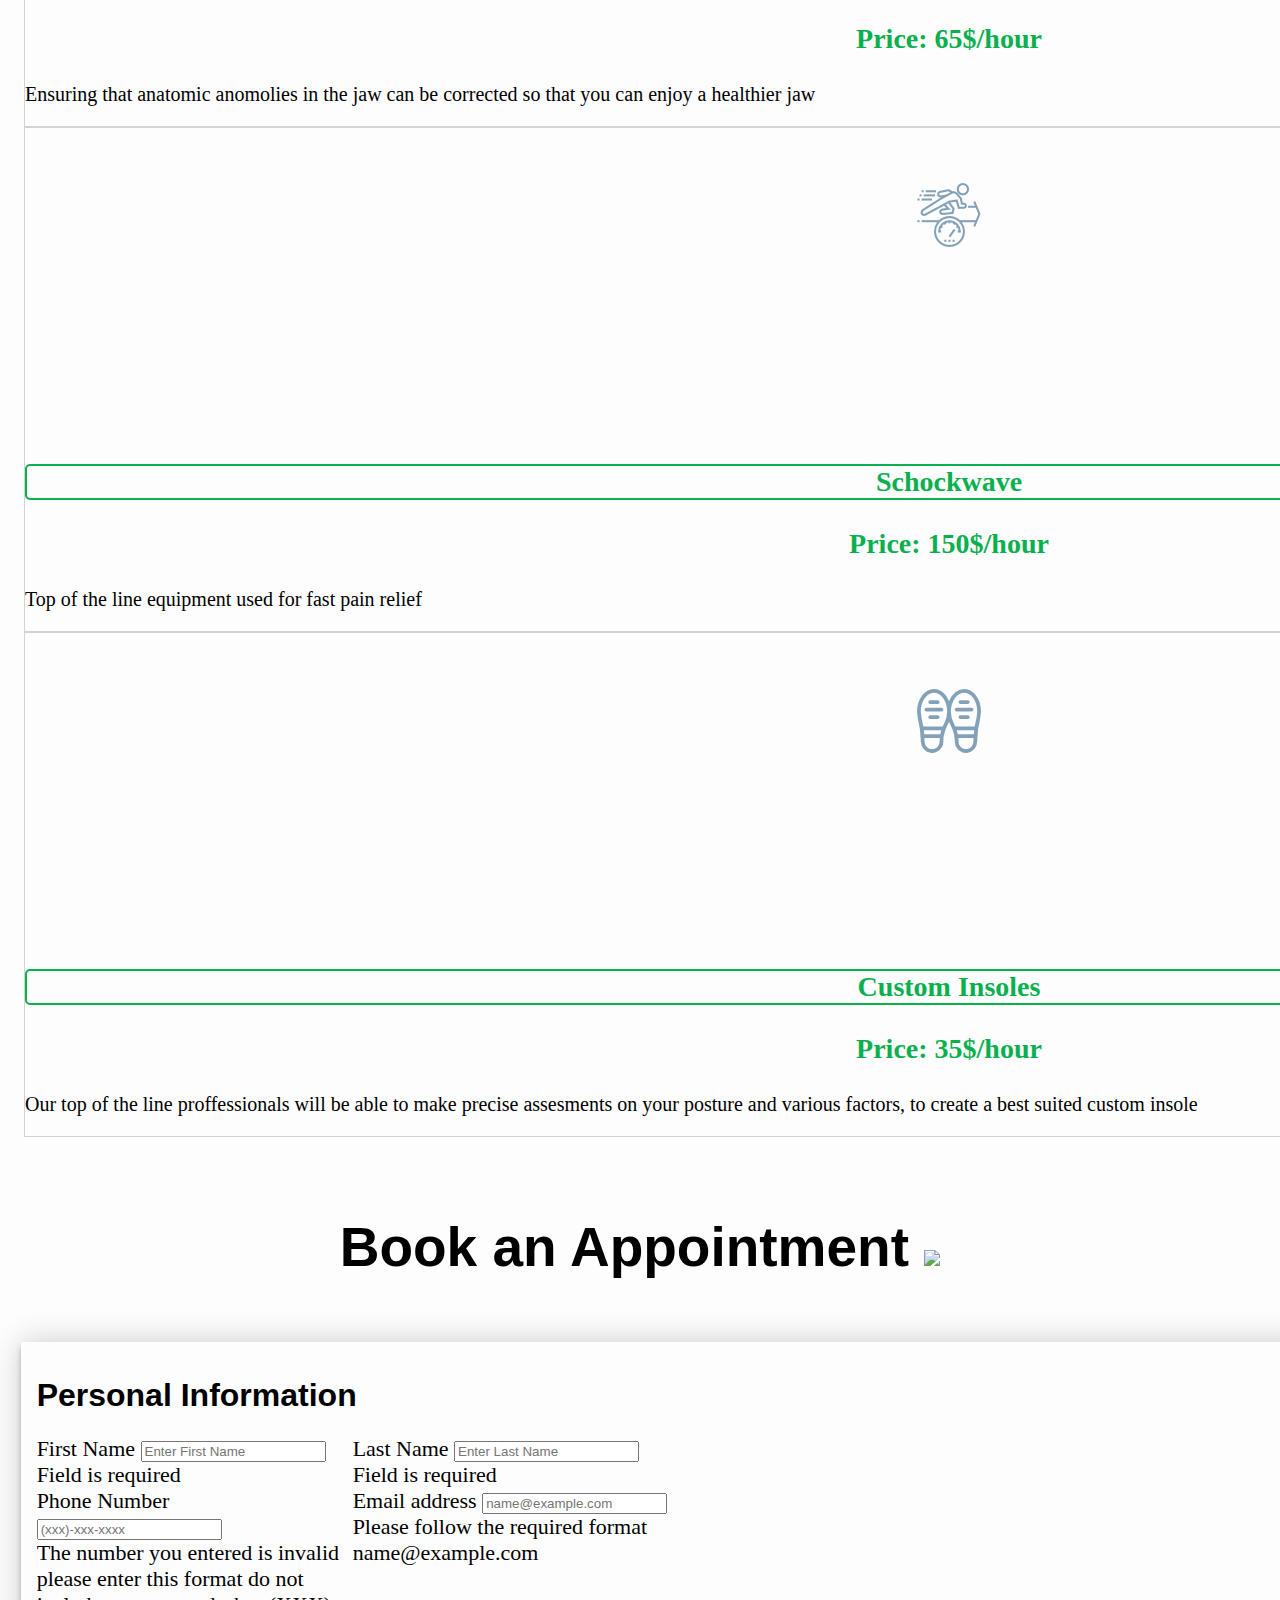
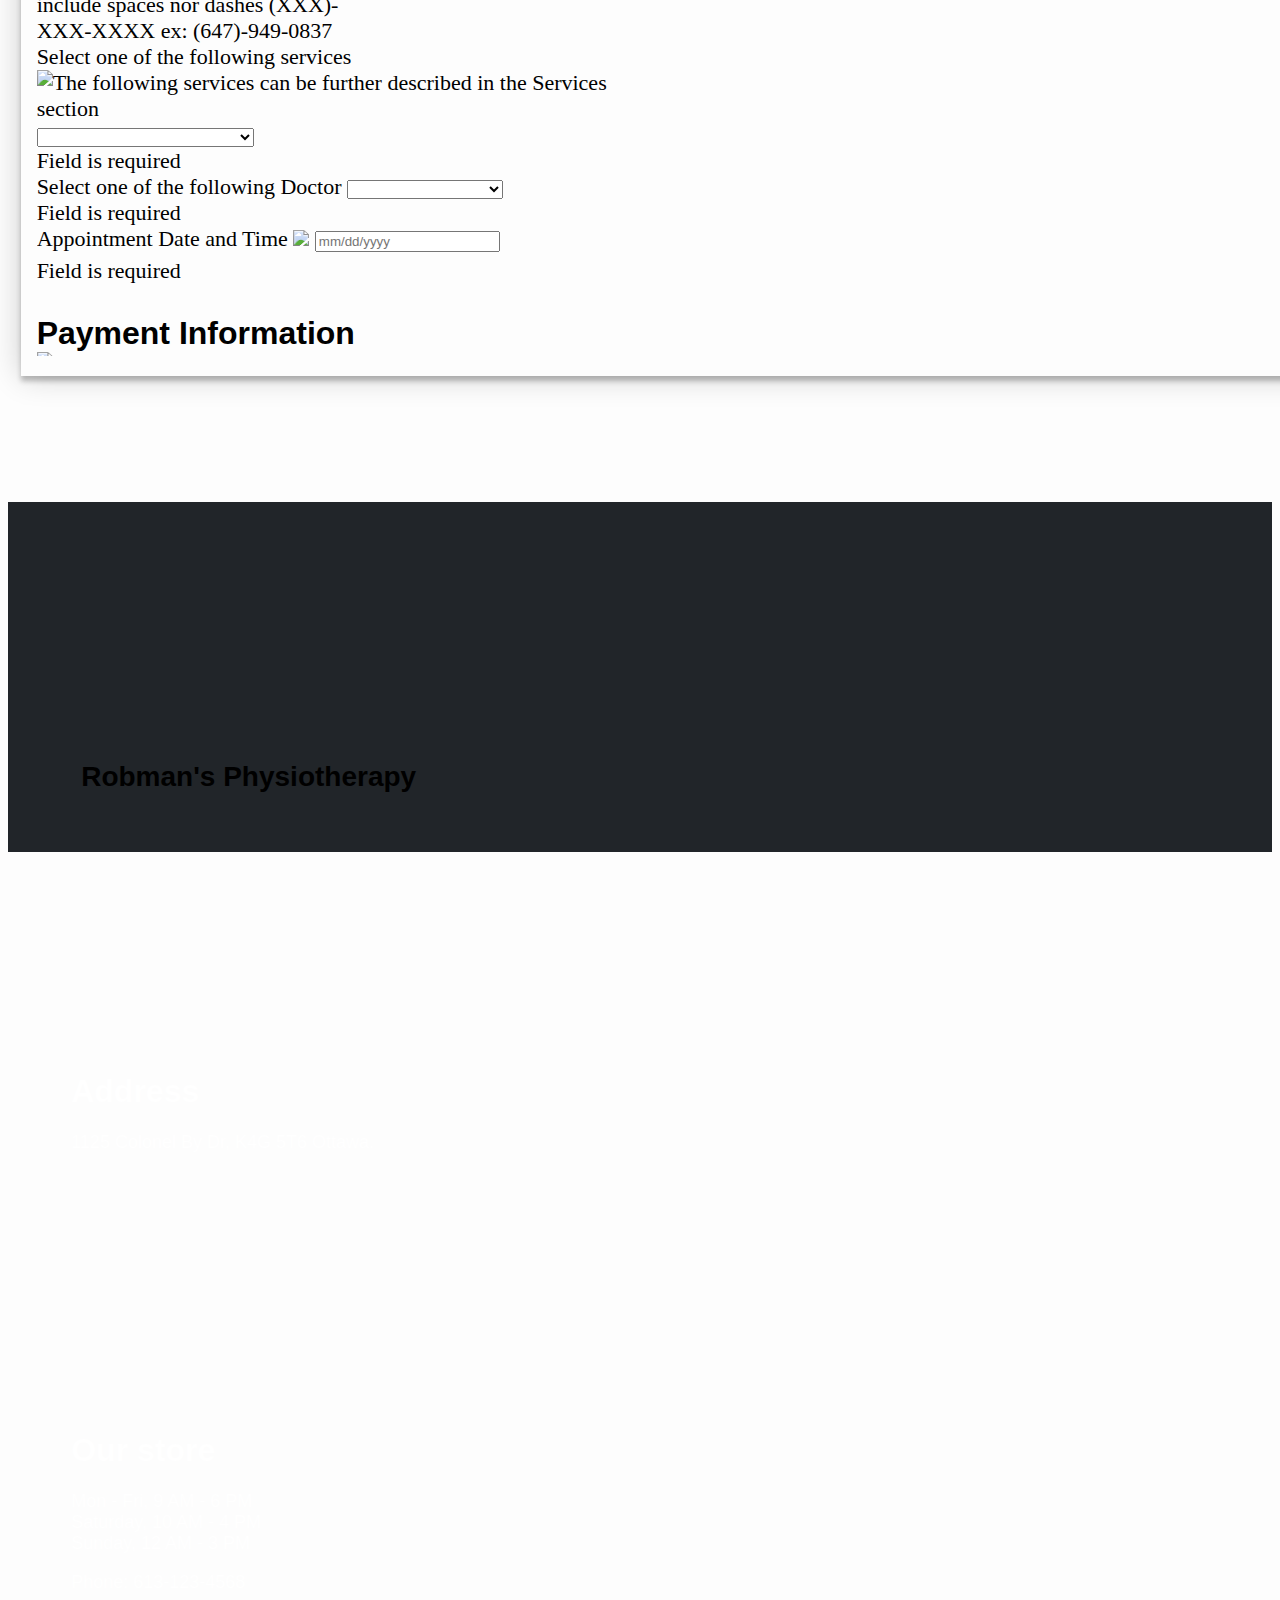
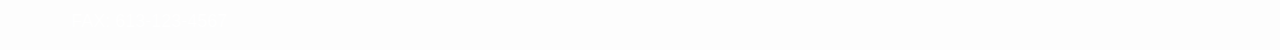
==== commit 4c2929c2: "foo" ====
--- a/index.html
+++ b/index.html
@@ -99,14 +99,18 @@
                                     <div class="card-body">
                                         <h5 class="card-title" style="font-size: 32px;font-family: Helvetica, sans-serif;"><b>Doctor Sammy Birdadi</b></h5>
                                         <p class="card-text" style="font-size: 22px; font-family: Helvetica, sans-serif;">Registered Physiotherapist who graduated from the University Of Ottawa and specializes in shockwave therapy</p>
-
-                                        <button id="book-now" class="btn btn-primary" href="#booking">Book Now!</button>
-
-                                    </div>
-                                </div>
-                            </div>
-                        </div>
-                    </div>
+                                        <a href="#booking"> <button id="book-now" class="btn btn-primary">Book Now!</button></a>
+
+                                    </div>
+                                </div>
+                            </div>
+                        </div>
+                    </div>
+
+
+
+
+
 
                     <div class="col-md-4">
                         <div class="card mb-3">
@@ -118,7 +122,7 @@
                                     <div class="card-body">
                                         <h5 class="card-title" style="font-size: 32px; font-family: Helvetica, sans-serif;"><b>Doctor Ilnius Kalfoni</b></h5>
                                         <p class="card-text" style="font-size: 22px; font-family: Helvetica, sans-serif;">Registered Physiotherapist who graduated from the University Of McGill and specializes in concussion therapy</p>
-                                        <button id="book-now" class="btn btn-primary" href="#booking">Book Now!</button>
+                                        <a href="#booking"> <button id="book-now" class="btn btn-primary">Book Now!</button></a>
                                     </div>
                                 </div>
                             </div>
@@ -233,8 +237,8 @@
                                 <div class="last">
                                     <div class="form-group" id="phoneNumber">
                                         <label for="email " class="textParTopic grey_text mt-3" style="margin-bottom: 1%;">Phone Number</label>
-                                        <input type="tel" class="form-control" id="phone_number" placeholder="(xxx)-xxx-xxxx" pattern="[0-9]{3}-[0-9]{3}-[0-9]{4}" required>
-                                        <div class="invalid-feedback">The number you entered is invalid please enter this format (XXX)-XXX-XXXX ex: (647)-949-0837</div>
+                                        <input type="tel" class="form-control" id="phone_number" placeholder="(xxx)-xxx-xxxx" pattern="[0-9]{3}-[0-9]{3}-[0-9]{4}" maxlength="12" onkeyup="addHyphen(this)" required>
+                                        <div class="invalid-feedback">The number you entered is invalid please enter this format do not include spaces nor dashes (XXX)-XXX-XXXX ex: (647)-949-0837</div>
                                     </div>
                                 </div>
 
@@ -286,9 +290,10 @@
                             </div>
                             <div class="row first">
                                 <div class="cardNumber">
-                                    <label for="Card_Number" class="textParTopic grey_text  mt-3" style="margin-bottom: 1%;">Card Number</label>
-                                    <input type="text" class="form-control" id="Card_Number" placeholder="xxxx xxxx xxxx xxxx" pattern="[0-9]{4} [0-9]{4} [0-9]{4} [0-9]{4}" required>
-                                    <div class="invalid-feedback">Please follow the required format (include spaces) xxxx xxxx xxxx xxxx</div>
+                                    <label for="Card_Number" class="textParTopic grey_text  mt-3" style="margin-bottom: 1%;">Card Number <img src="https://img.icons8.com/android/20/000000/info.png" title="The hypens are automatically added between all 4 digits."
+                                        style="margin: 0;" /></label>
+                                    <input type="text" class="form-control" id="Card_Number" placeholder="xxxx xxxx xxxx xxxx" maxlength="19" onkeyup="addHyphenForCard(this)" pattern="[0-9]{4}-[0-9]{4}-[0-9]{4}-[0-9]{4}" required>
+                                    <div class="invalid-feedback">Input must only contain digits (do not include spaces)</div>
                                 </div>
                             </div>
 
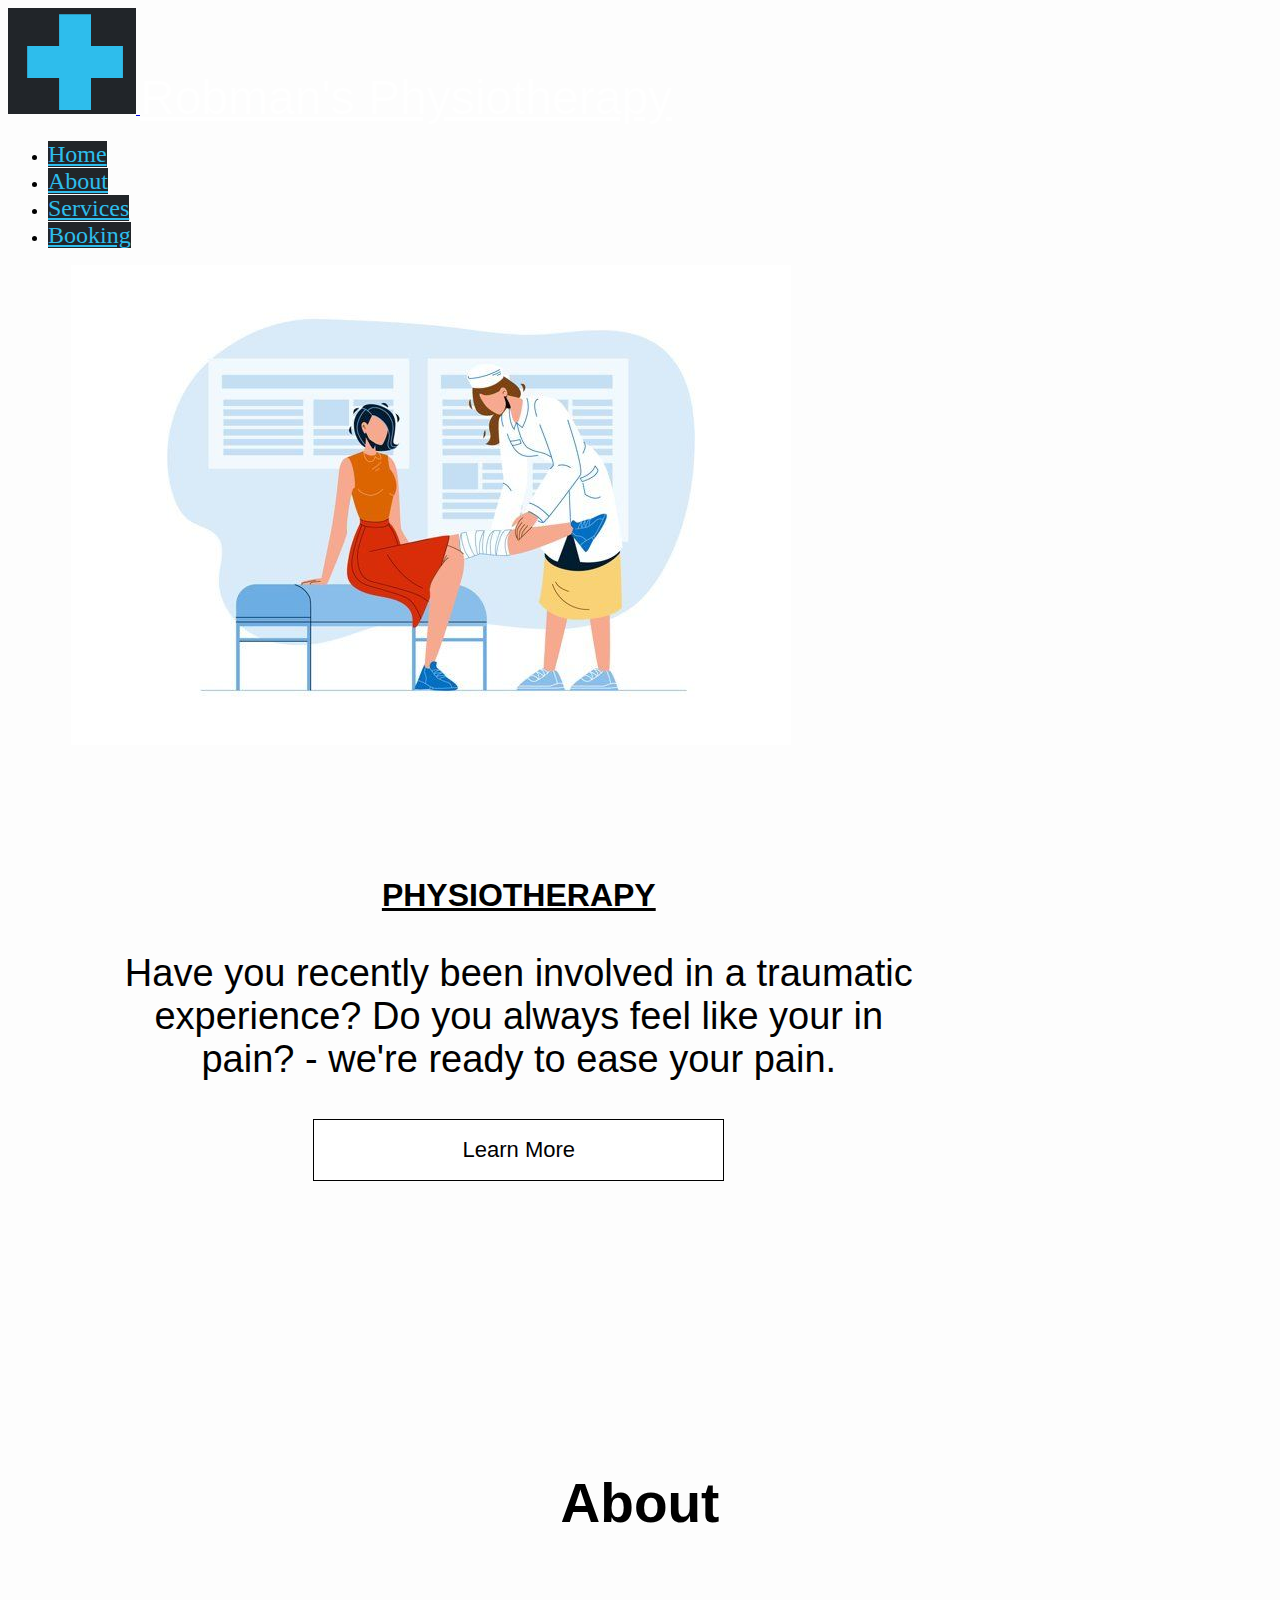
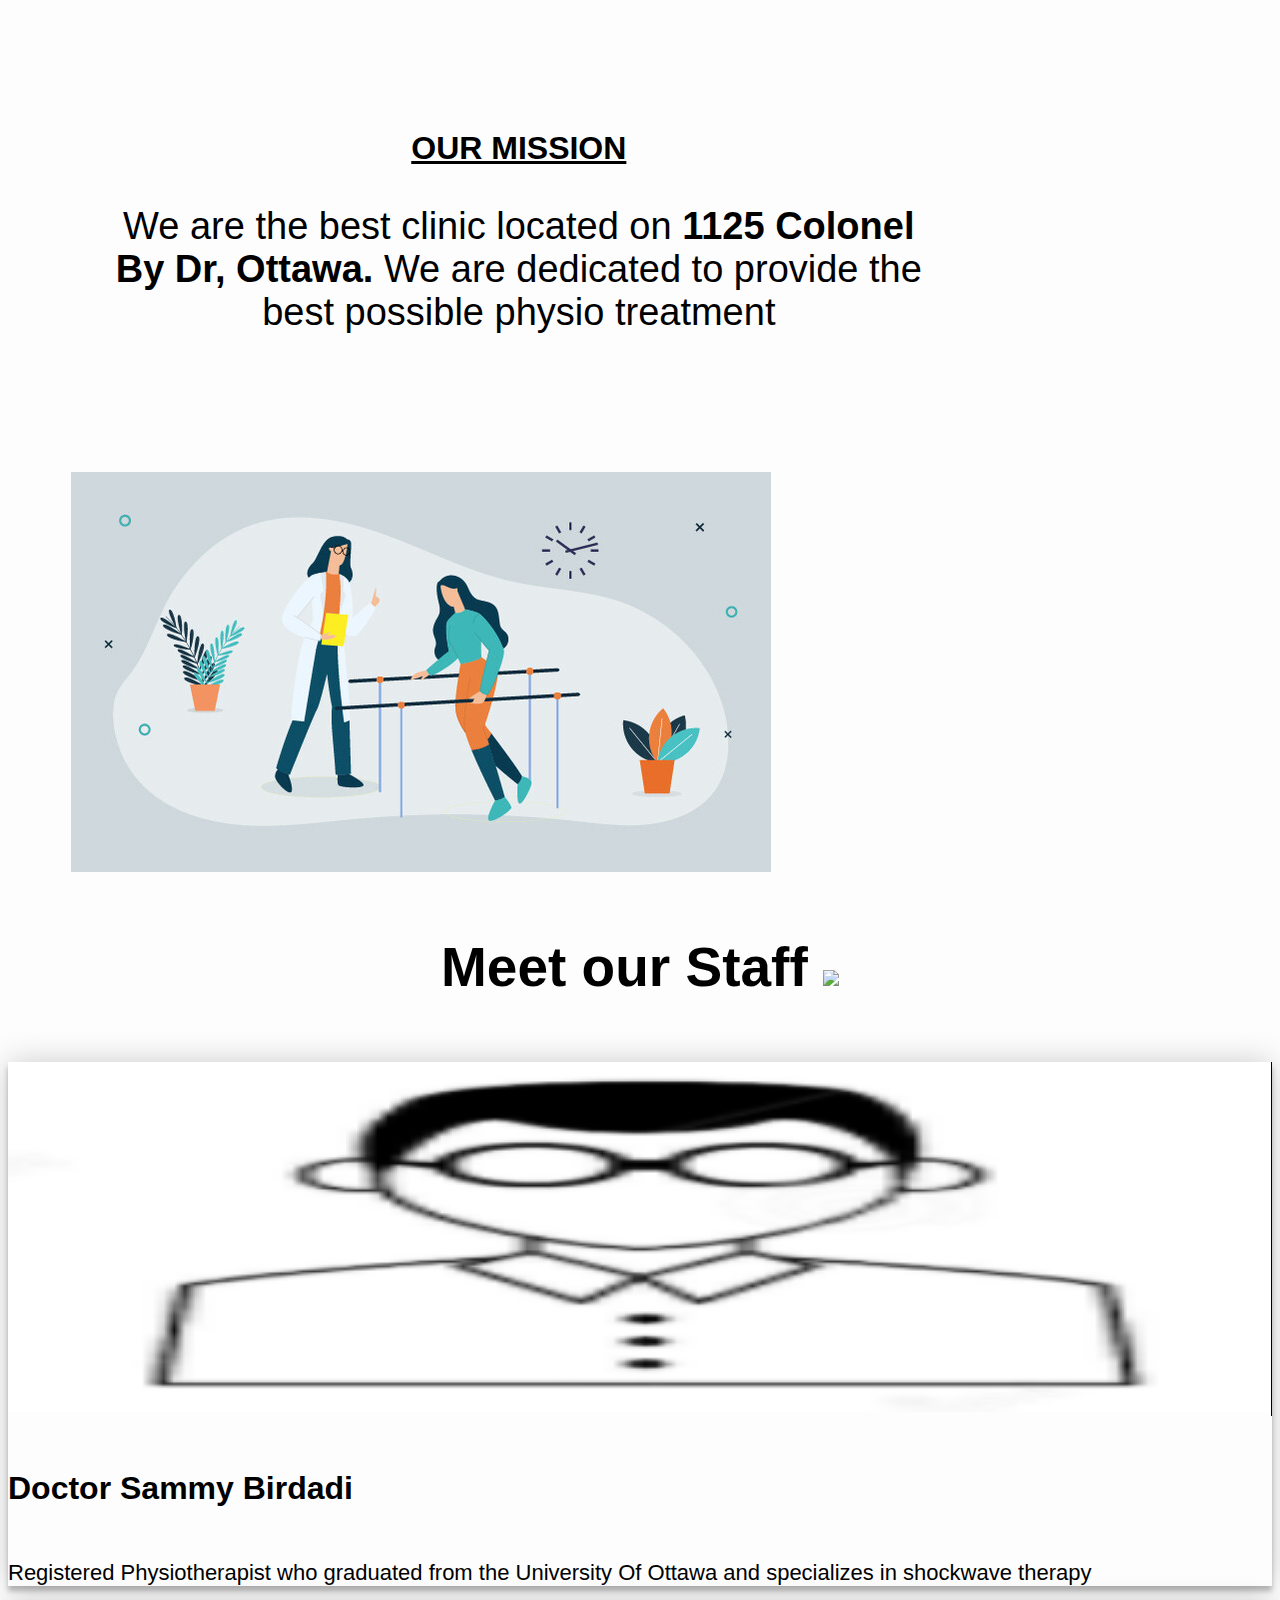
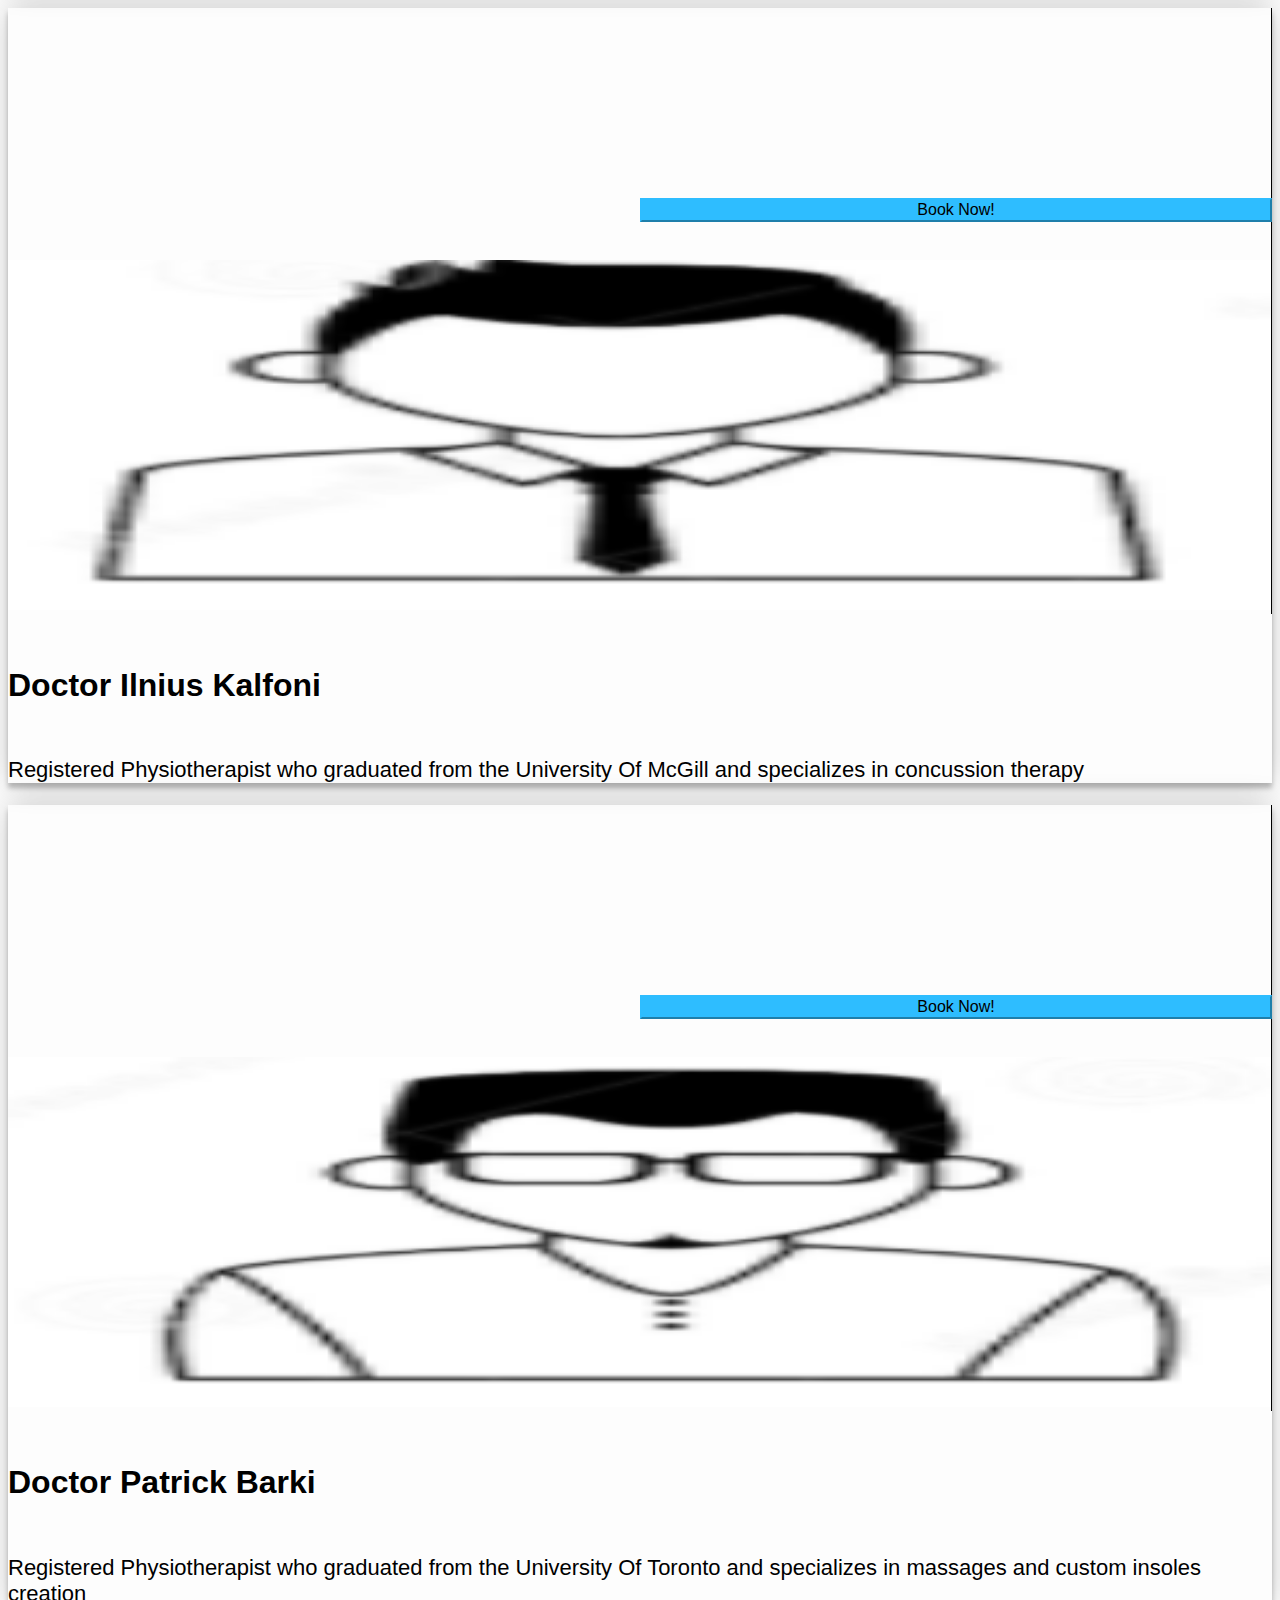
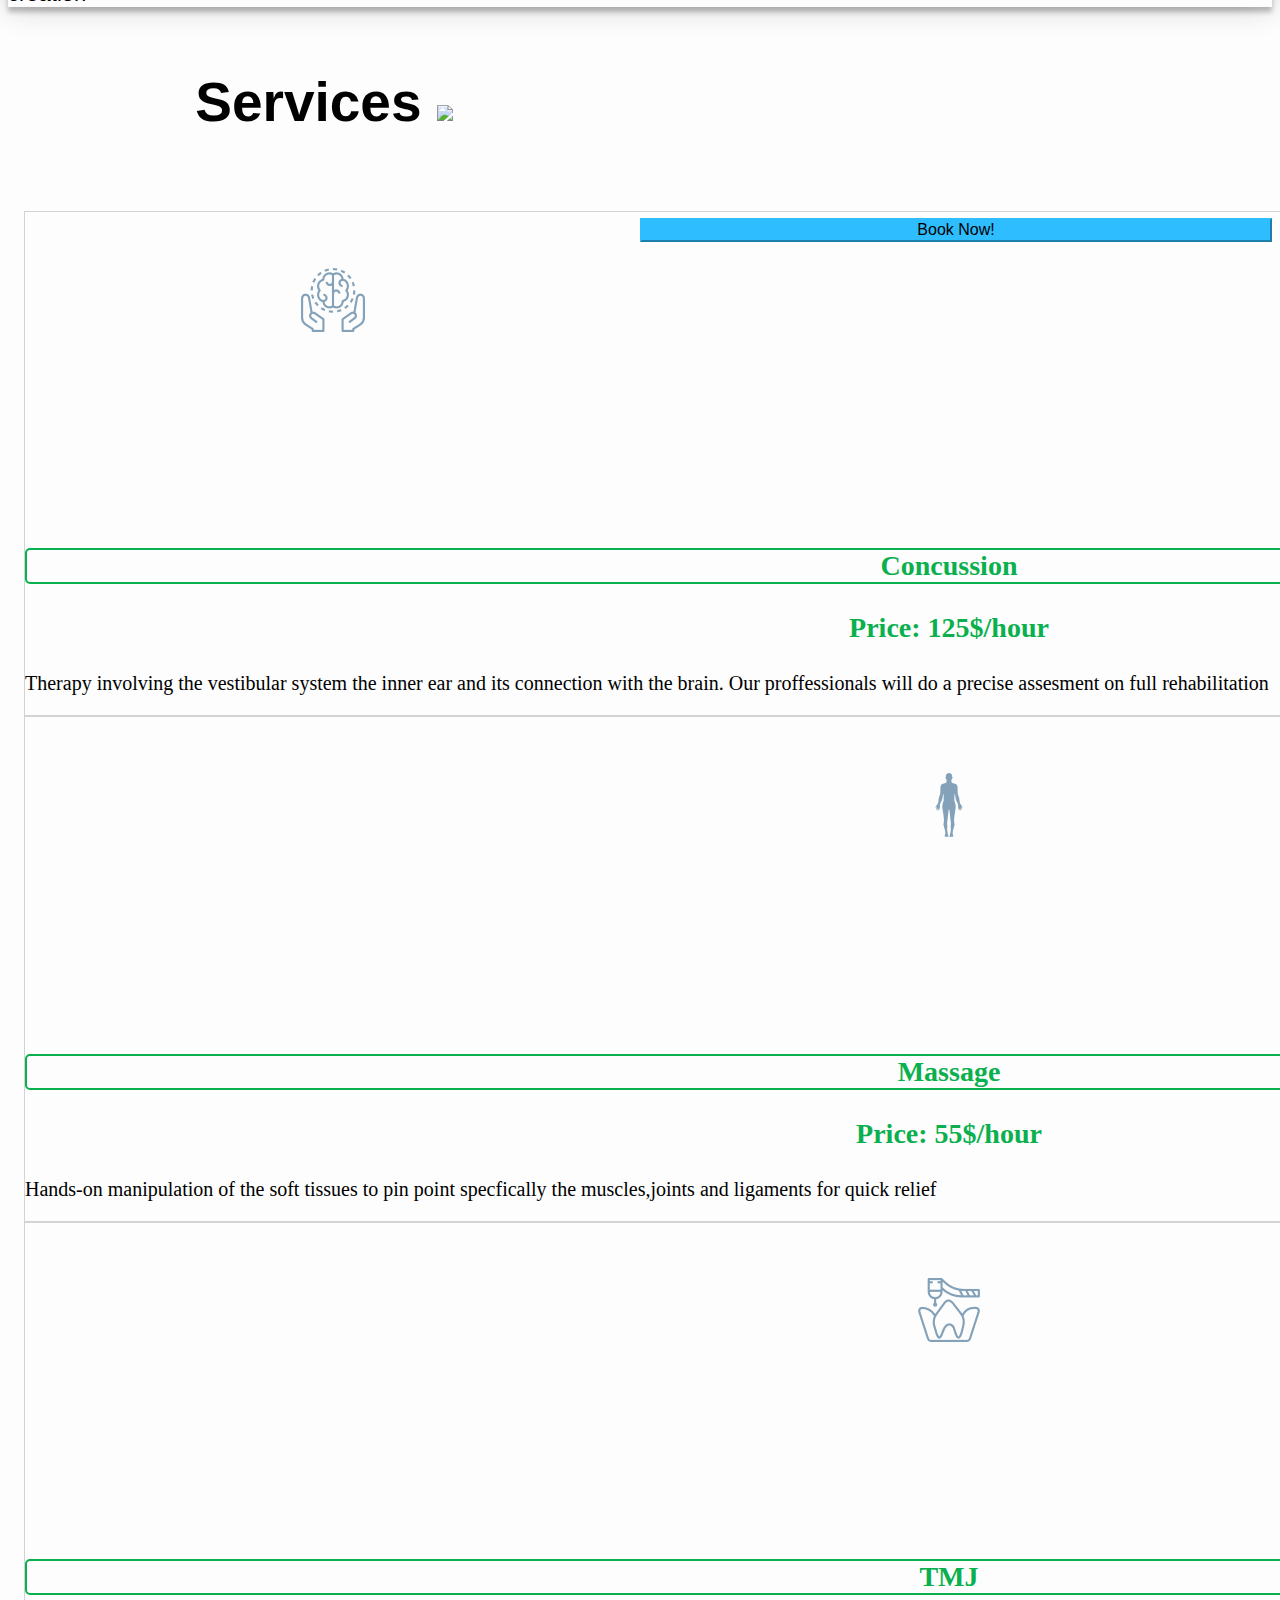
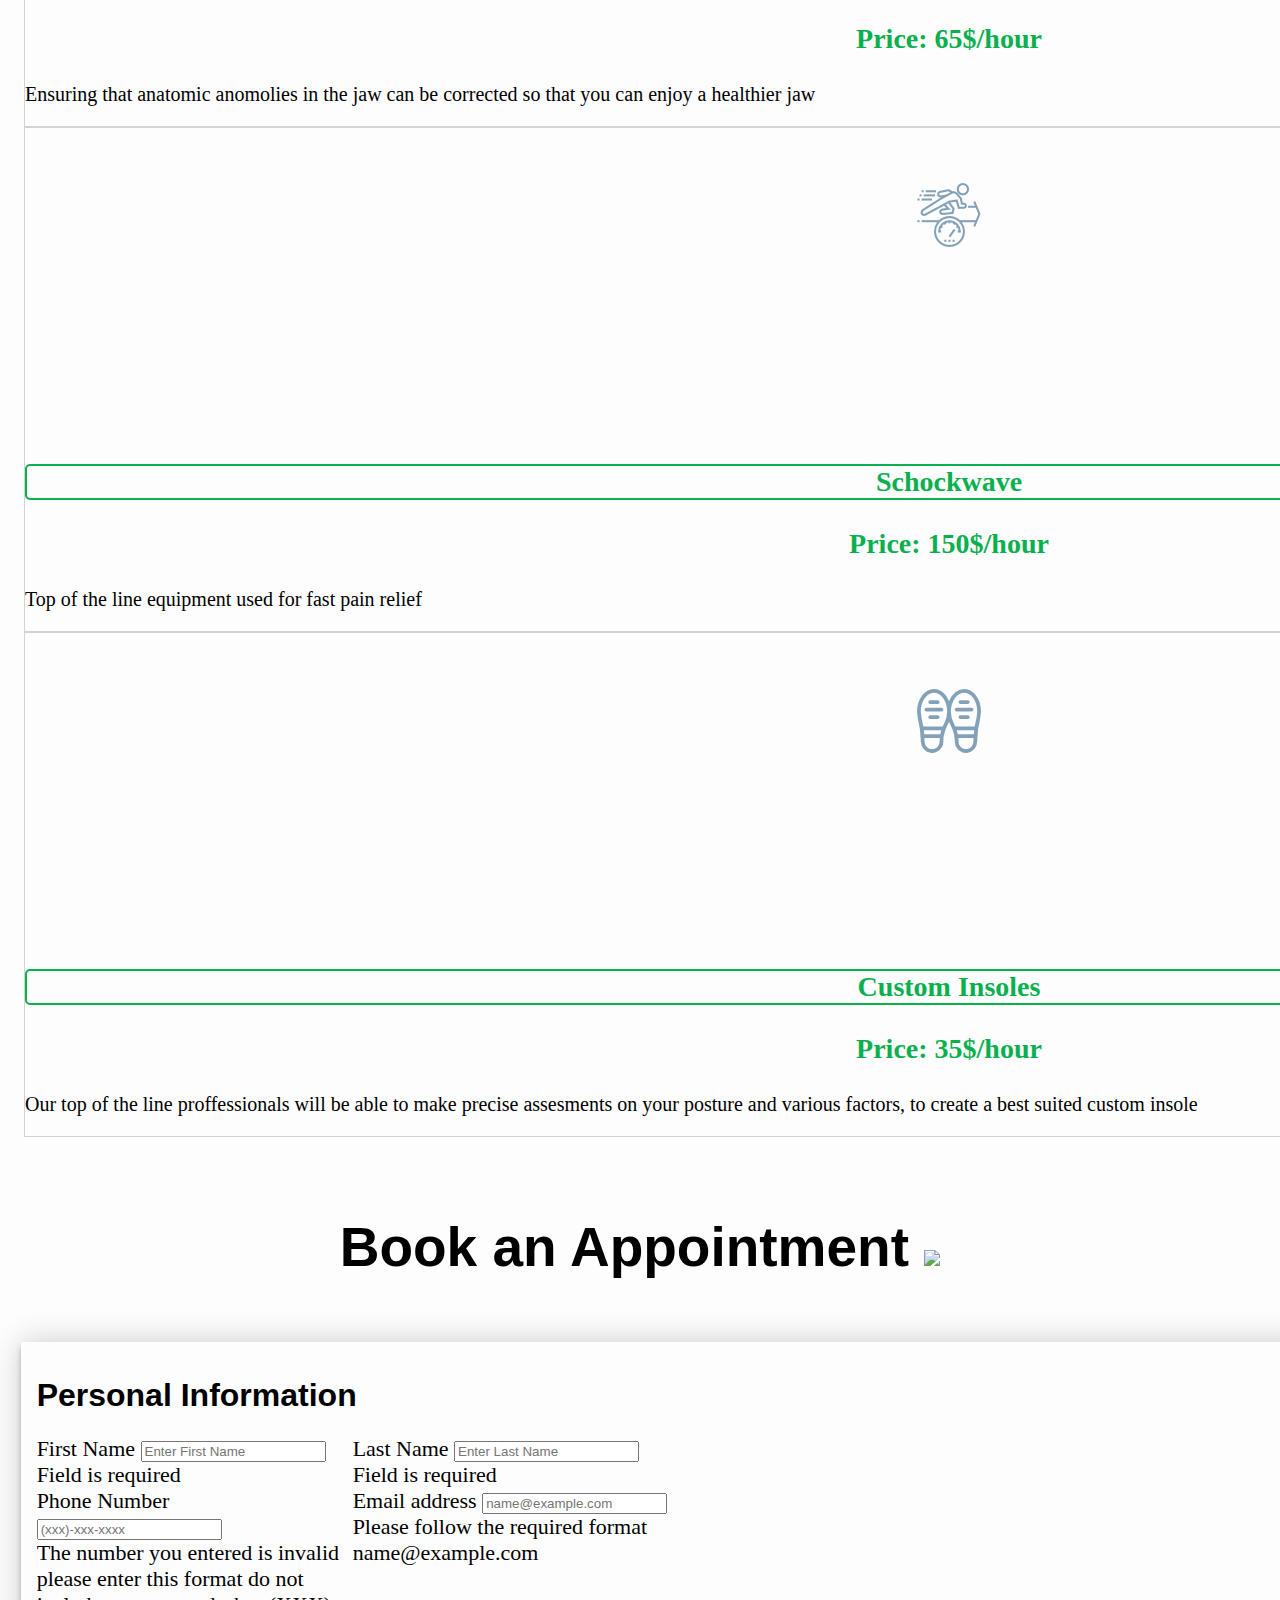
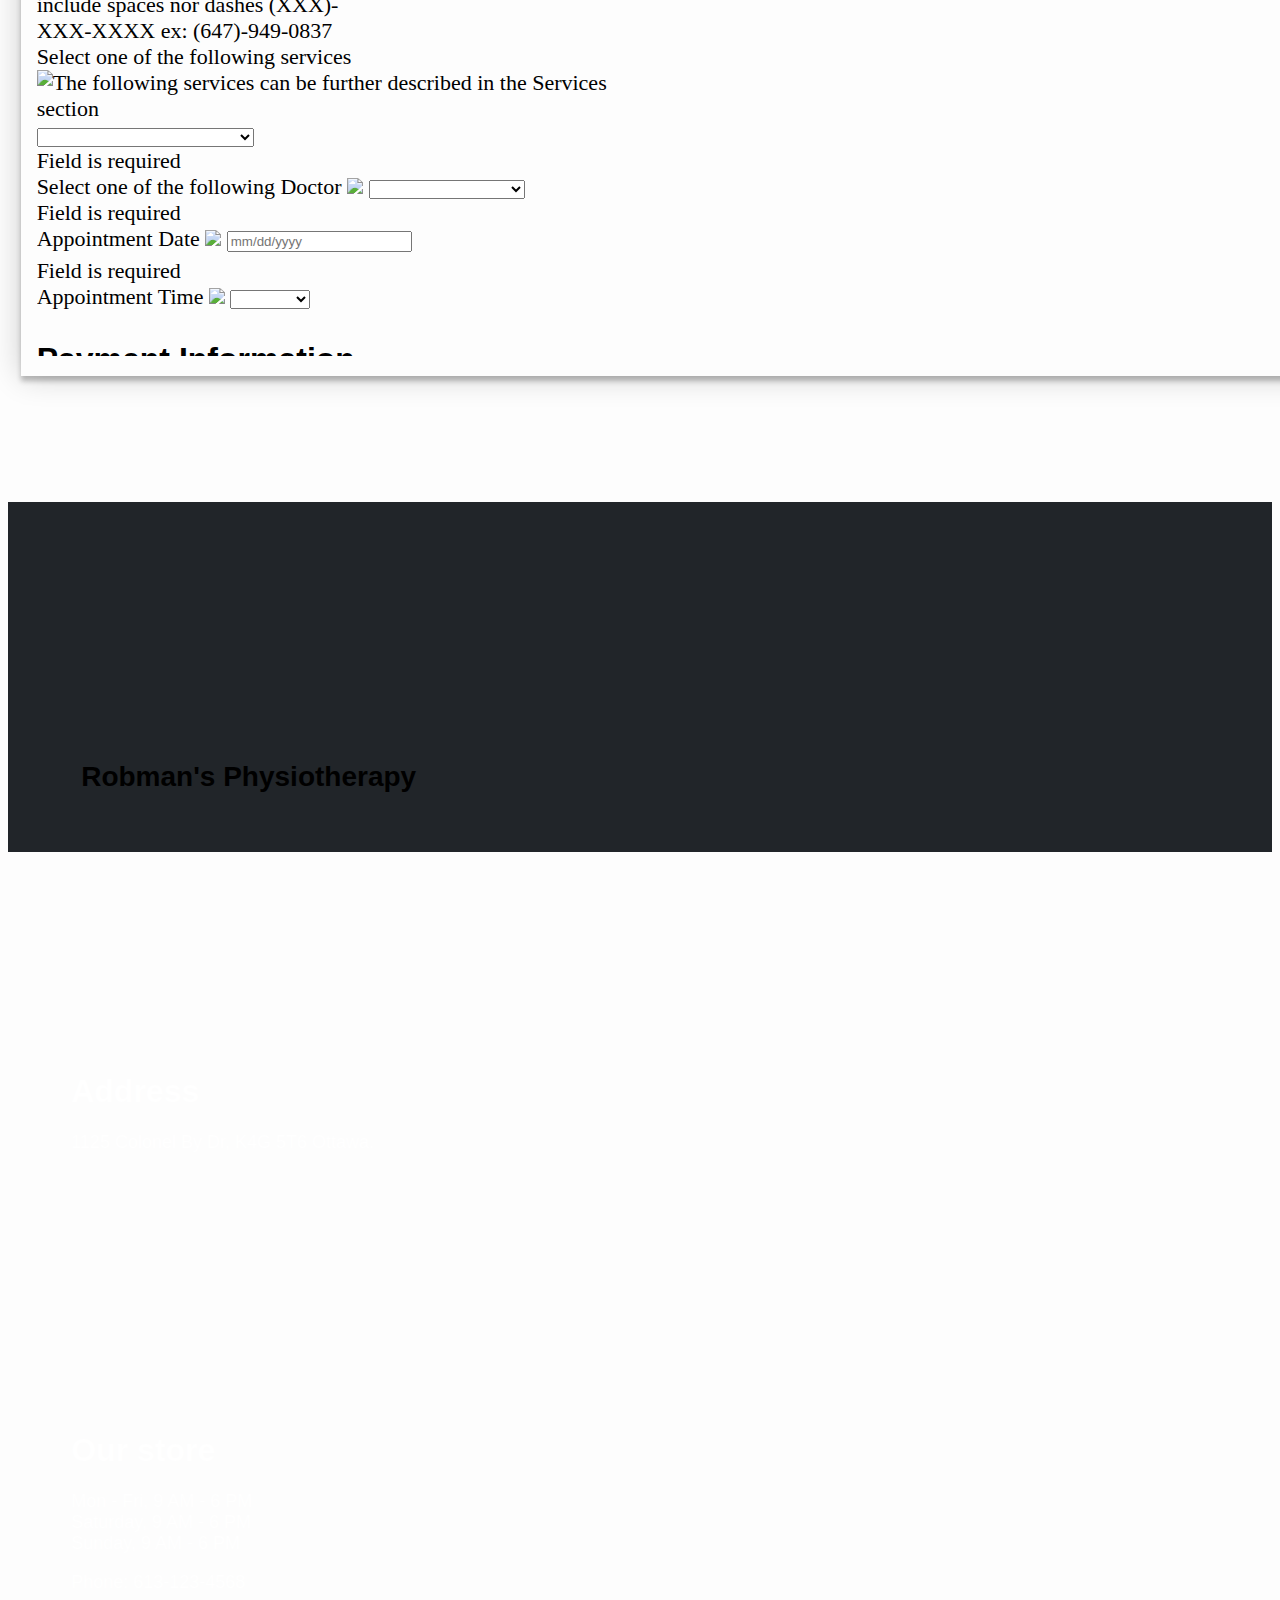
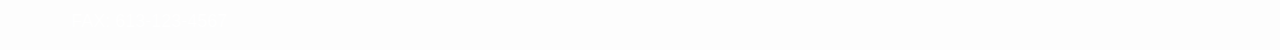
==== commit b097474b: "sdfgsdgf" ====
--- a/index.html
+++ b/index.html
@@ -266,7 +266,7 @@
                             <div class="invalid-feedback">Field is required</div>
 
 
-                            <label for="exampleFormControlSelect1" class="textParTopic grey_text mt-3" style="margin-bottom: 1%;">Select one of the following Doctor</label>
+                            <label for="exampleFormControlSelect1" class="textParTopic grey_text mt-3" style="margin-bottom: 1%;">Select one of the following Doctor <img src="https://img.icons8.com/material-outlined/24/000000/medical-doctor.png"  style="margin: 0;"/></label>
                             <select class="form-control " id="doctors" required>
                                 <option></option>
                                 <option value="1">Doctor Sammy Birdadi</option>
@@ -278,10 +278,34 @@
 
 
                             <div class="form-group">
-                                <label for="dateAndTime " class="textParTopic grey_text mt-3" style="margin-bottom: 1%;">Appointment Date and Time <img src="https://img.icons8.com/material/24/000000/date-to.png" style="margin: 0;"/></label>
+                                <label for="dateAndTime " class="textParTopic grey_text mt-3" style="margin-bottom: 1%;">Appointment Date <img src="https://img.icons8.com/material/24/000000/date-to.png" style="margin: 0;"/></label>
                                 <input type="text" class="form-control" id="dateApp" style="margin-bottom: 1%;" placeholder="mm/dd/yyyy" required>
                                 <div class="invalid-feedback">Field is required</div>
                             </div>
+
+
+                            <label for="exampleFormControlSelect1" class="textParTopic grey_text mt-3" style="margin-bottom: 1%;">Appointment Time <img src="https://img.icons8.com/android/24/000000/time.png"  style="margin: 0;"/> </label>
+                            <select class="form-control " id="time" required>
+                                <option></option>
+                                <option>9:00 AM</option>
+                                <option>9:30 AM</option>
+                                <option>10:00 AM</option>
+                                <option>10:30 AM</option>
+                                <option>11:00 AM</option>
+                                <option>11:30 AM</option>
+                                <option>12:00 PM</option>
+                                <option>12:30 PM</option>
+                                <option>1:00 PM</option>
+                                <option>1:30 PM</option>
+                                <option>2:00 PM</option>
+                                <option>2:30 PM</option>
+                                <option>3:00 PM</option>
+                                <option>3:30 PM</option>
+                                <option>4:00 PM</option>
+                                <option>4:30 PM</option>
+                                <option>5:00 PM</option>
+                            </select>
+
 
                             <div class="row" style="margin-top: 5%;">
                                 <h1 style="font-family: Helvetica, sans-serif;font-size:32px;">Payment Information <img src="https://img.icons8.com/android/24/000000/info.png" title="We are only taking this information in case of a last miniute canellation, you can cancel anytime before 24 hours of your appointment time with no charges to your account."
@@ -338,7 +362,7 @@
                     <div class="col-md" style="color:white;">
                         <div style="margin-top: 20%;">
                             <h1 style="font-family: Helvetica, sans-serif; font-size:32px;">Our store</h3>
-                                <p style="font-size:18px;font-family: Helvetica, sans-serif;">Mon - Fri, 9 AM - 6 PM<br>Saturday, 10 AM - 4 PM<br>Sunday, 12 AM - 3 PM</p>
+                                <p style="font-size:18px;font-family: Helvetica, sans-serif;">Mon - Fri, 9 AM - 6 PM<br>Saturday, 9 AM - 6 PM<br>Sunday, 9 AM - 6 PM</p>
                                 <p style="font-size:18px;font-family: Helvetica, sans-serif;">Phone: 613-123-4568</p>
                                 <p style="font-size:18px;font-family: Helvetica, sans-serif;">FAX: 613-123-4567</p>
                         </div>
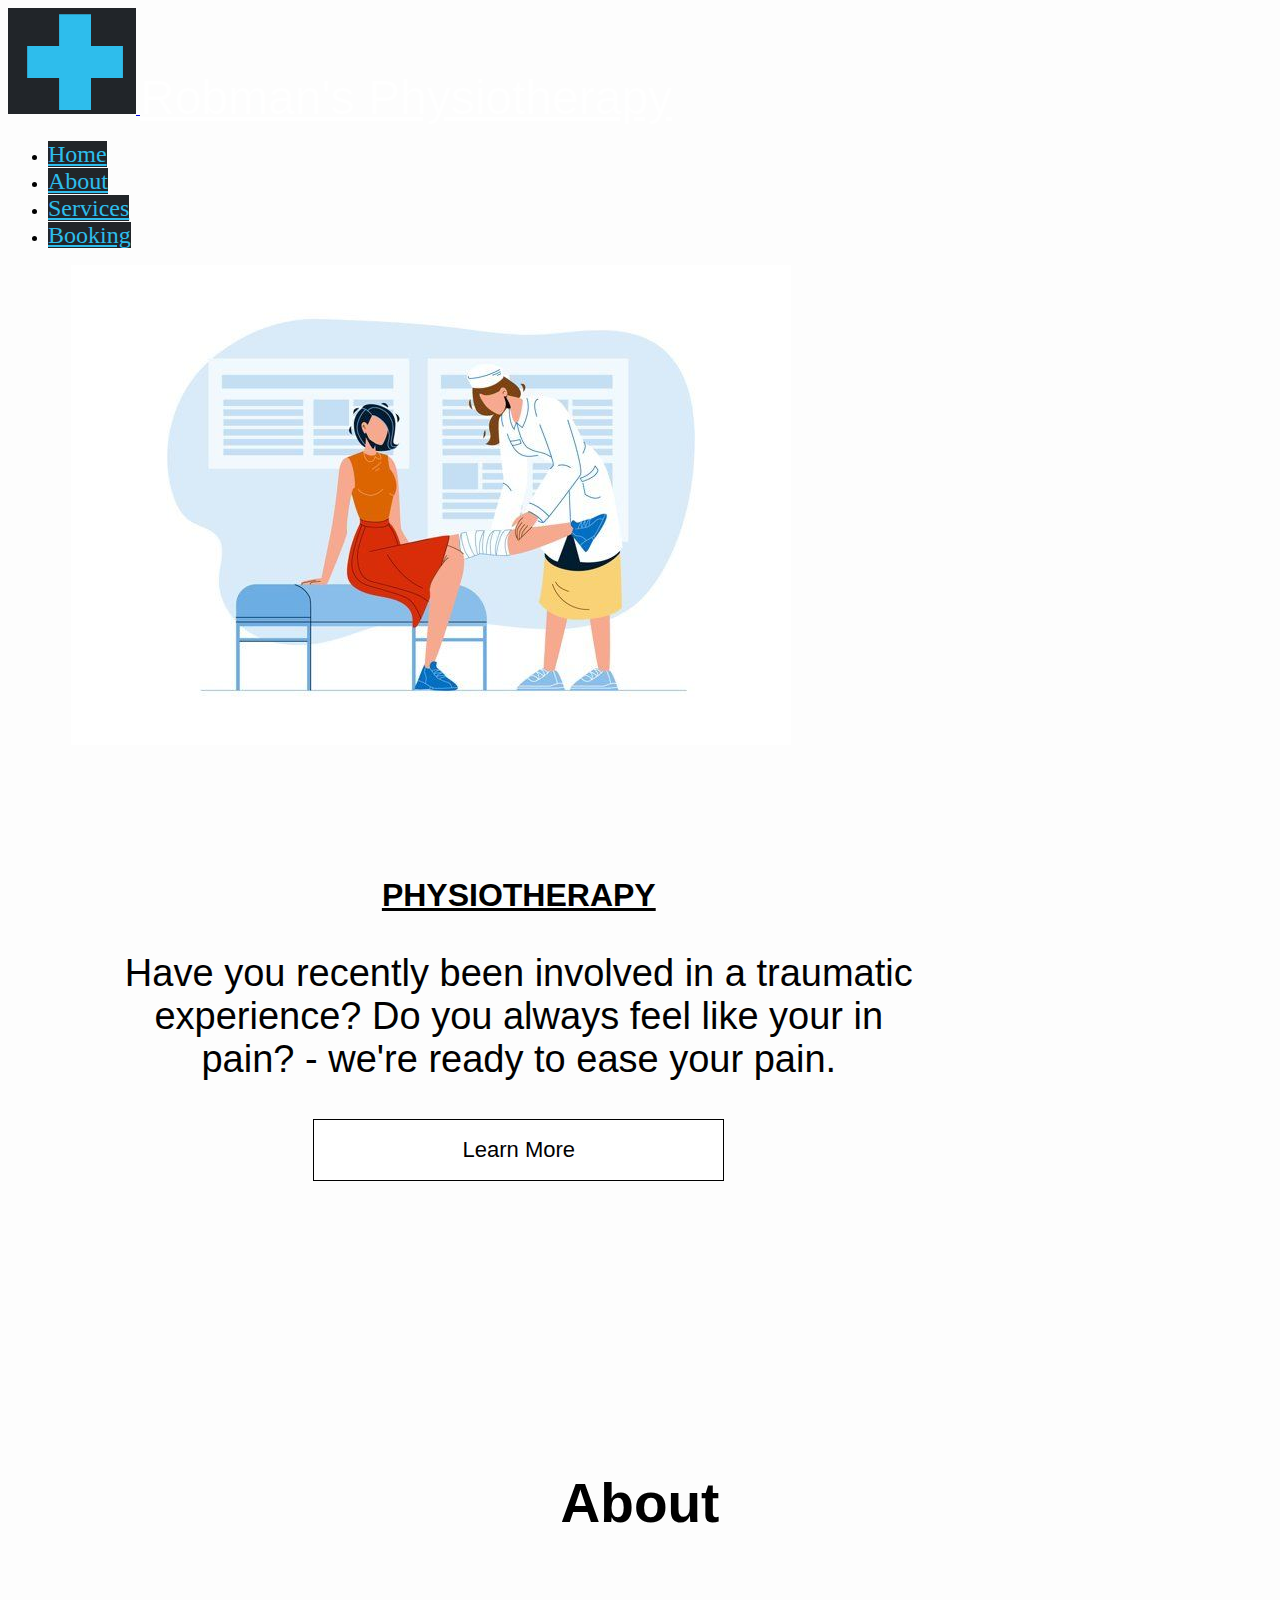
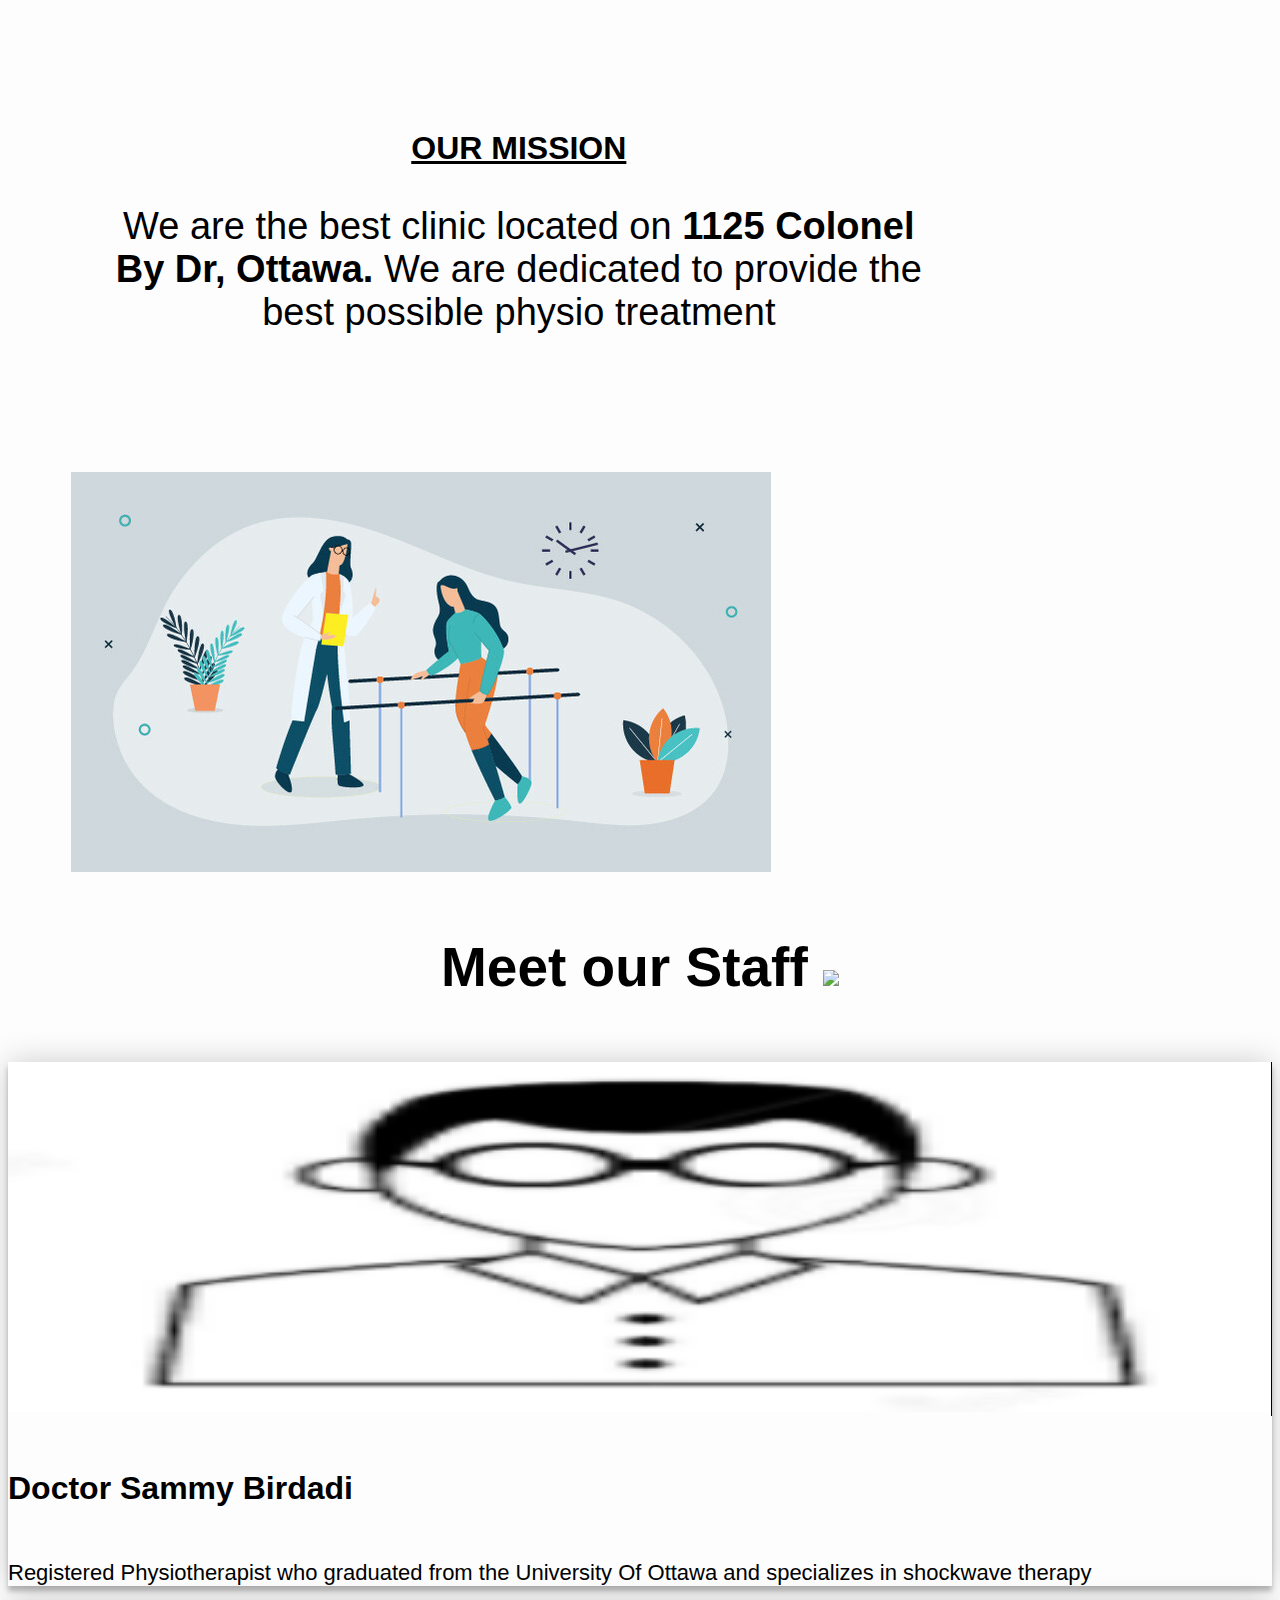
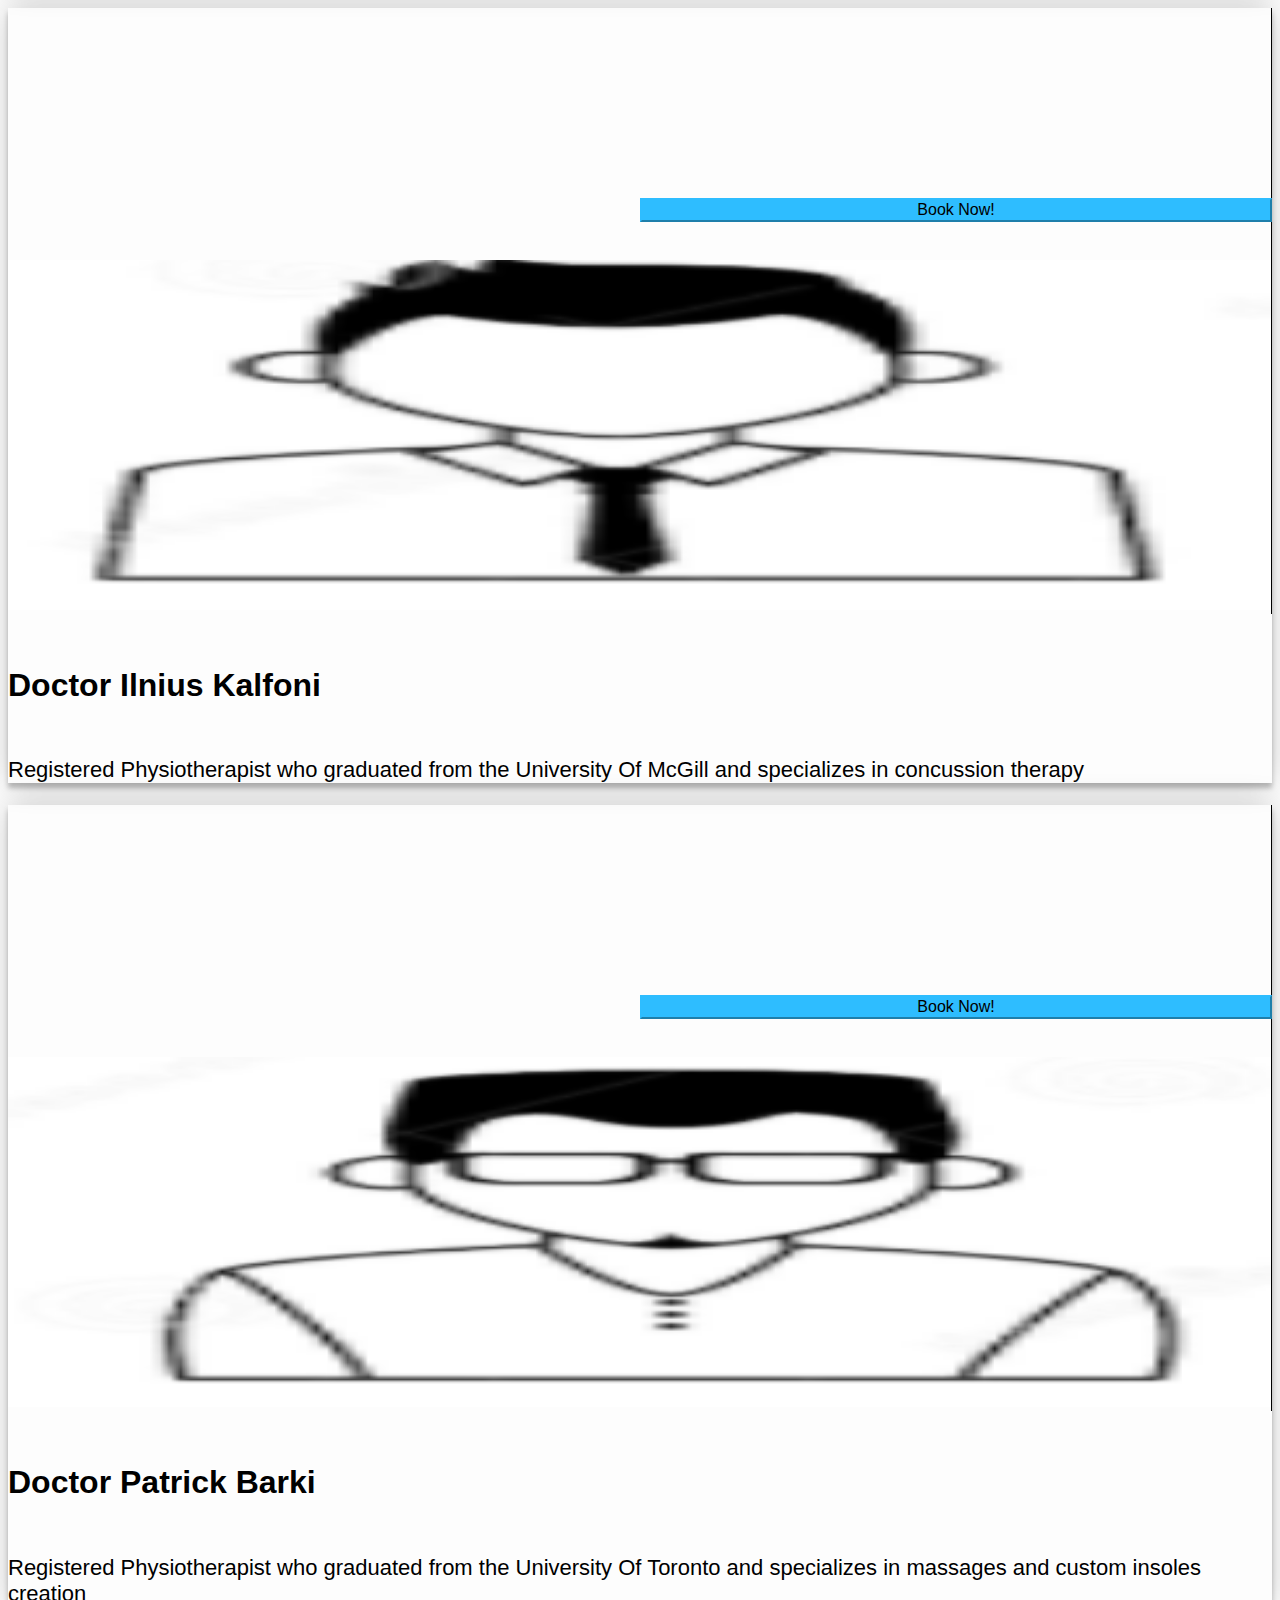
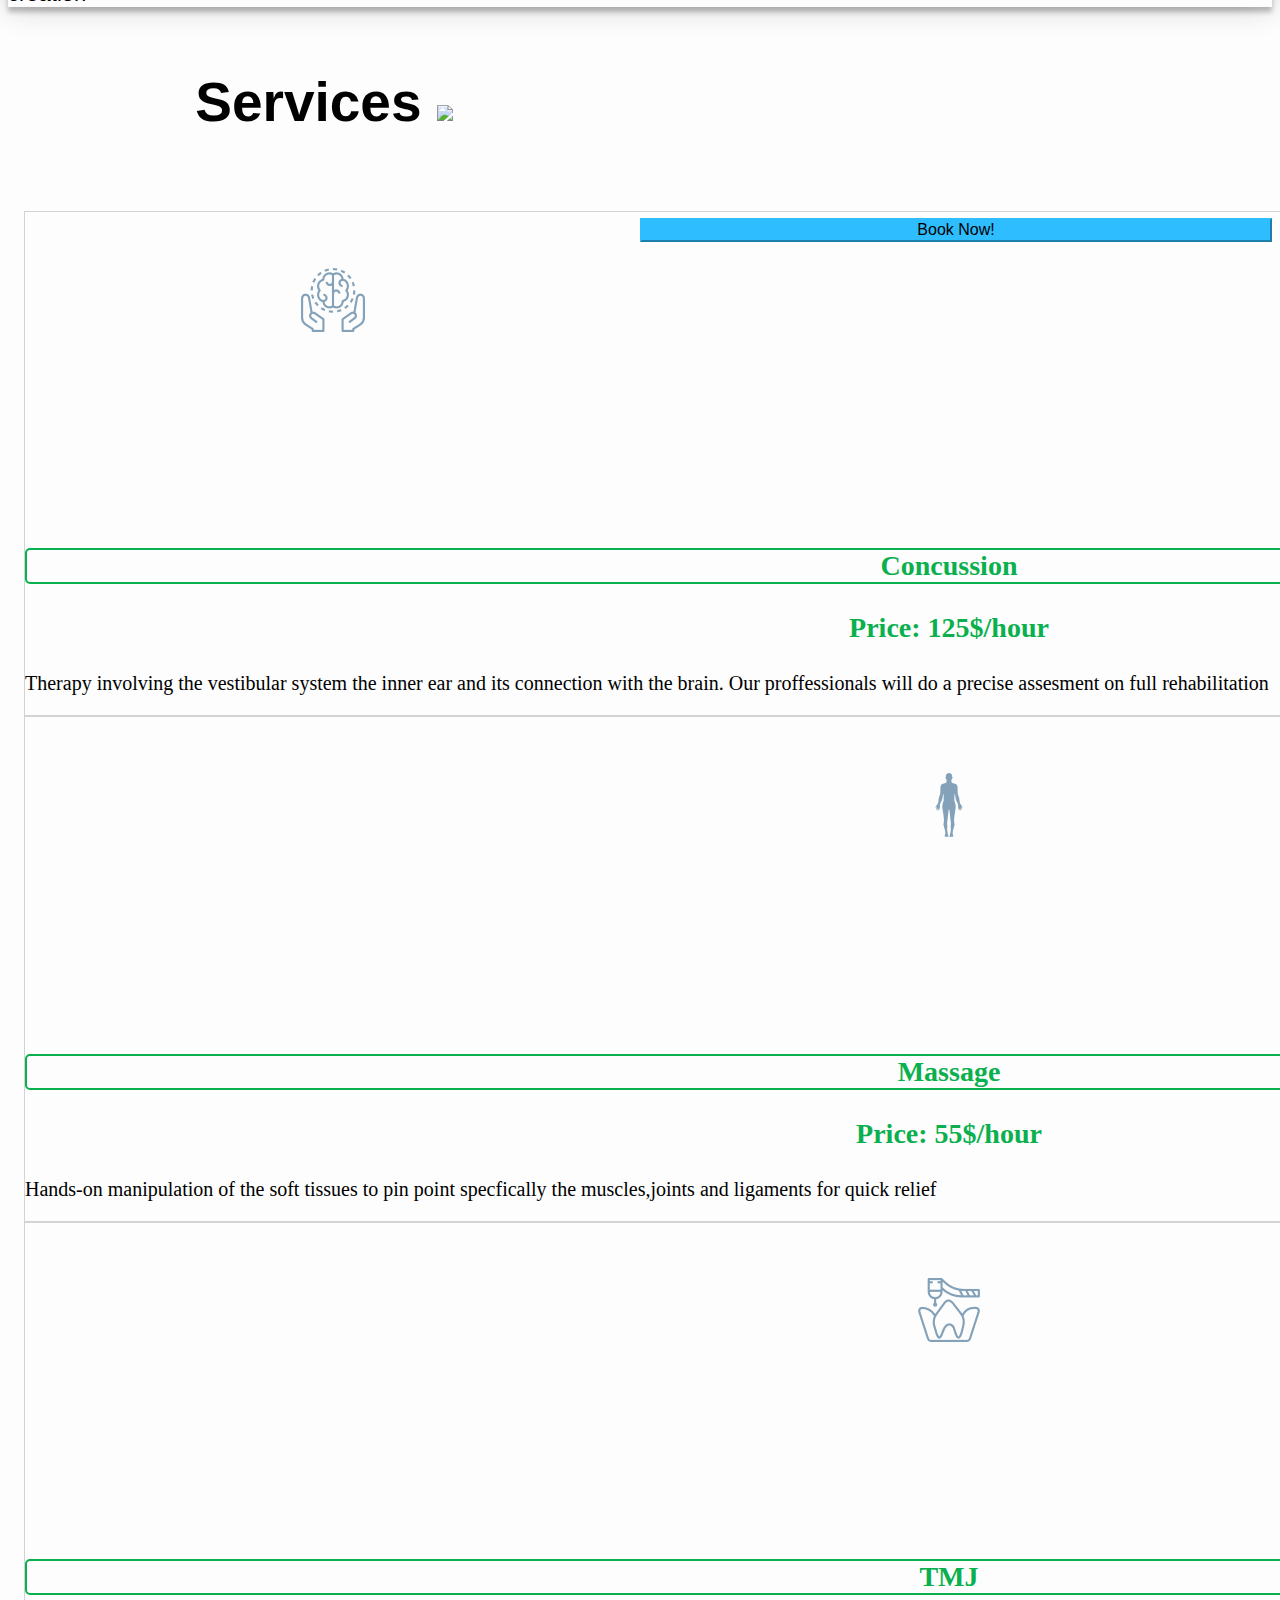
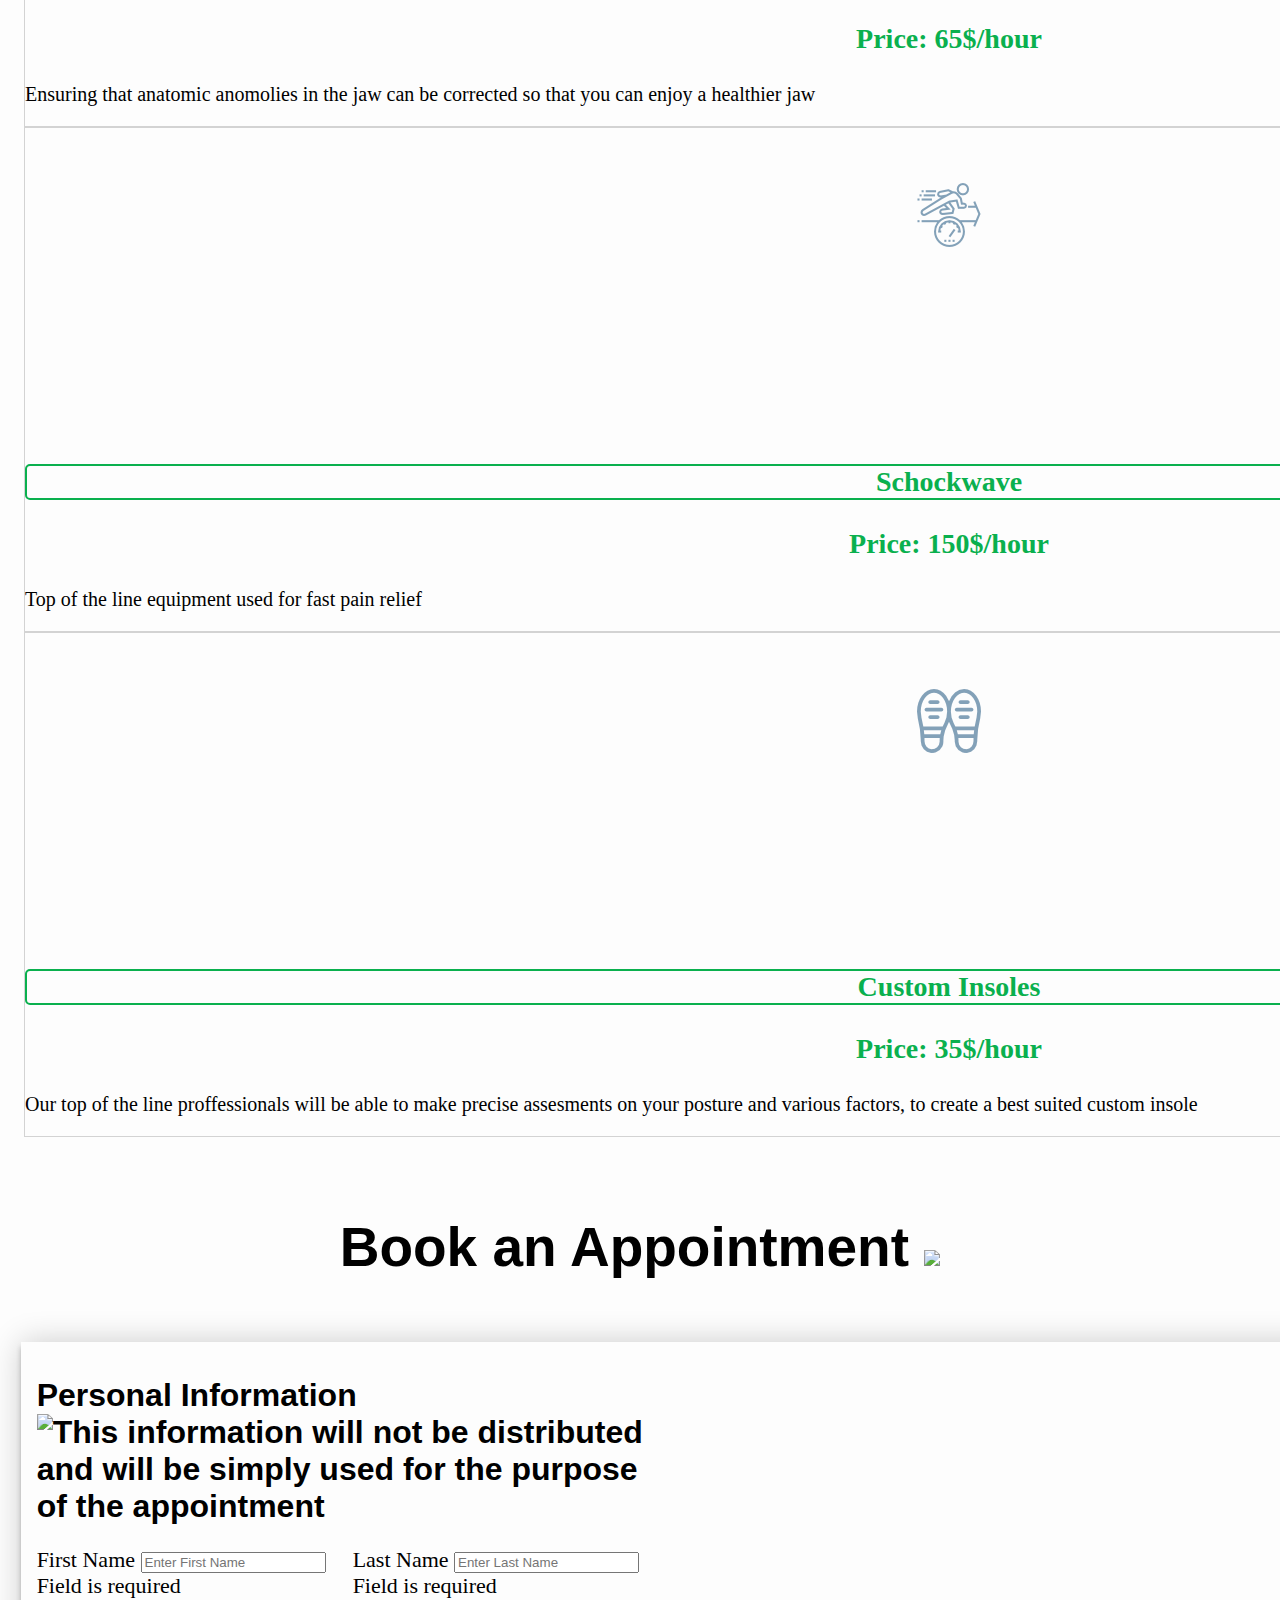
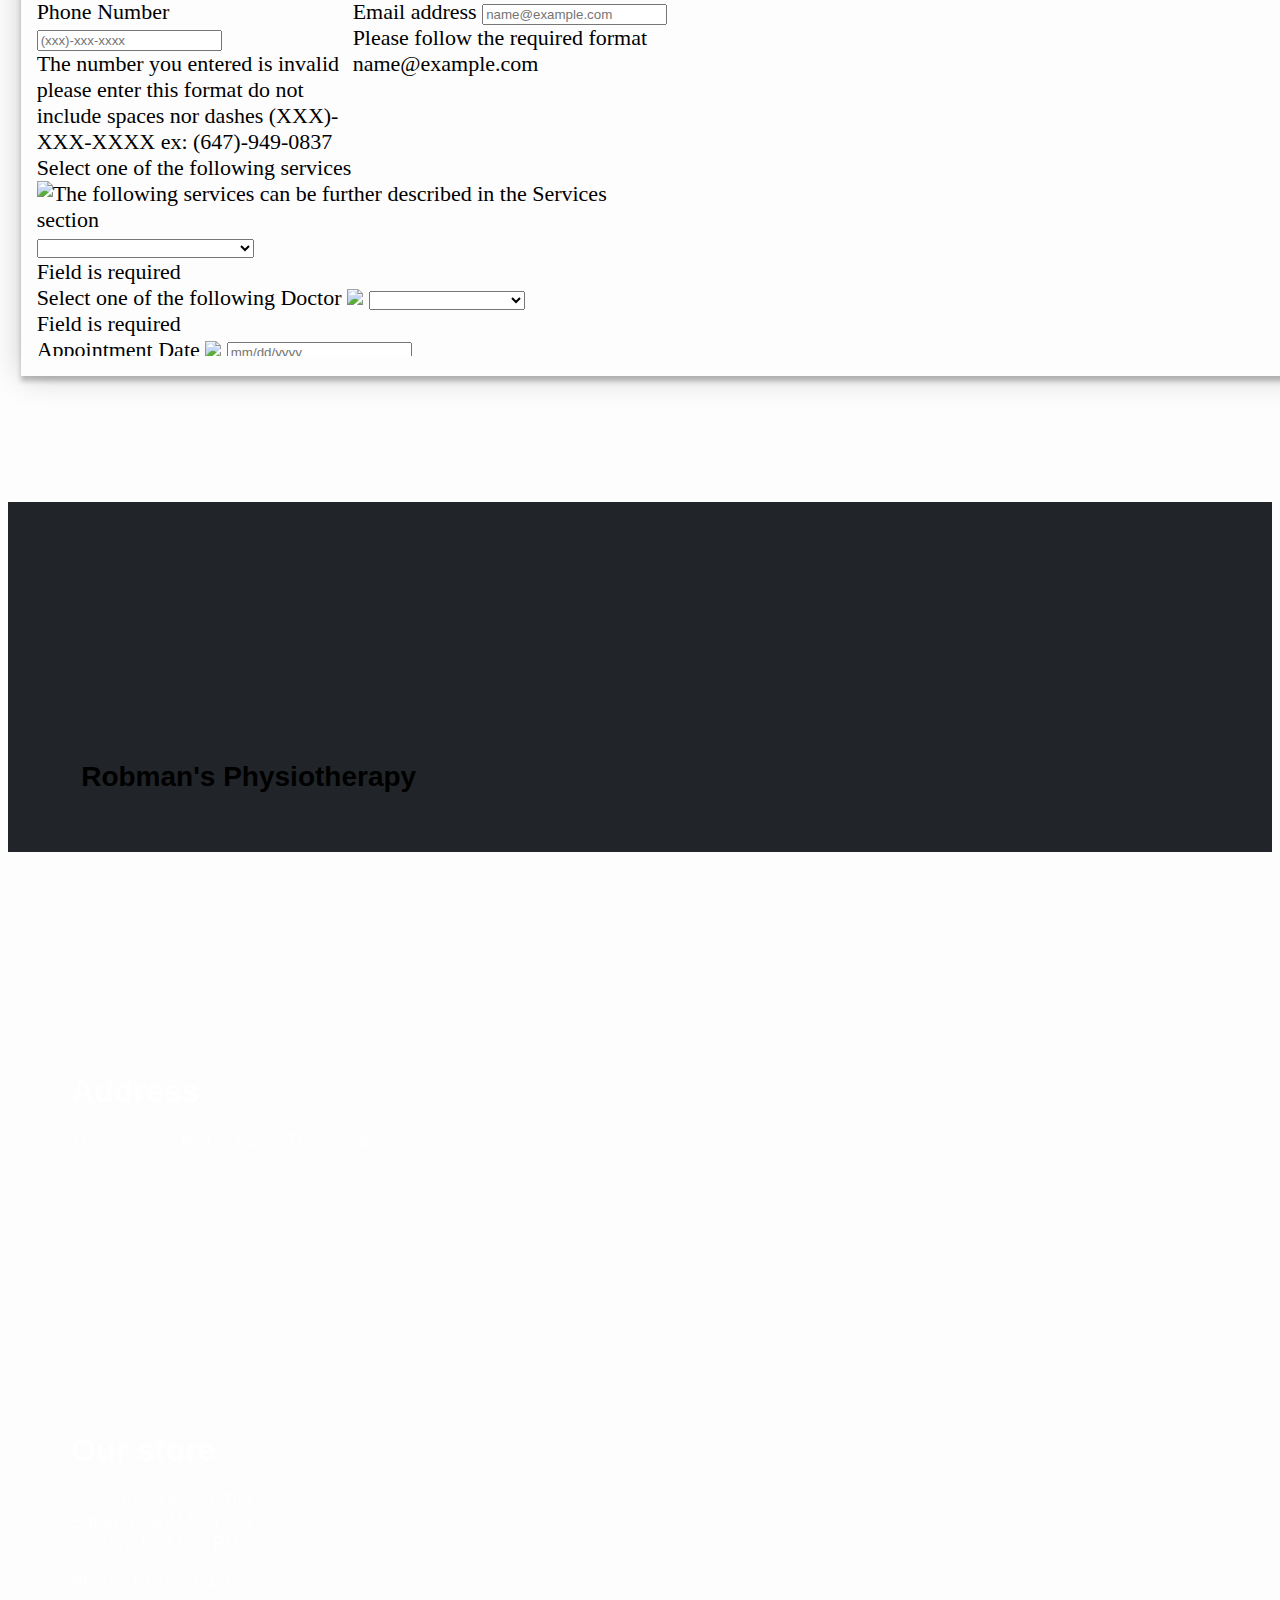
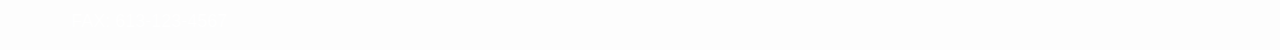
==== commit e3df03bb: "gsdfgsdf" ====
--- a/index.html
+++ b/index.html
@@ -215,7 +215,7 @@
                 <div class="row F">
                     <div class="col-sm F" style="height:600px;overflow-y: scroll;">
                         <form class="needs-validation" action="html/appointment.html" novalidate>
-                            <h1 style="font-family: Helvetica, sans-serif;font-size:32px;">Personal Information</h1>
+                            <h1 style="font-family: Helvetica, sans-serif;font-size:32px;">Personal Information <img src="https://img.icons8.com/android/24/000000/info.png" title="This information will not be distributed and will be simply used for the purpose of the appointment" style="margin: 0;" /></h1>
 
 
                             <div class="row first">
